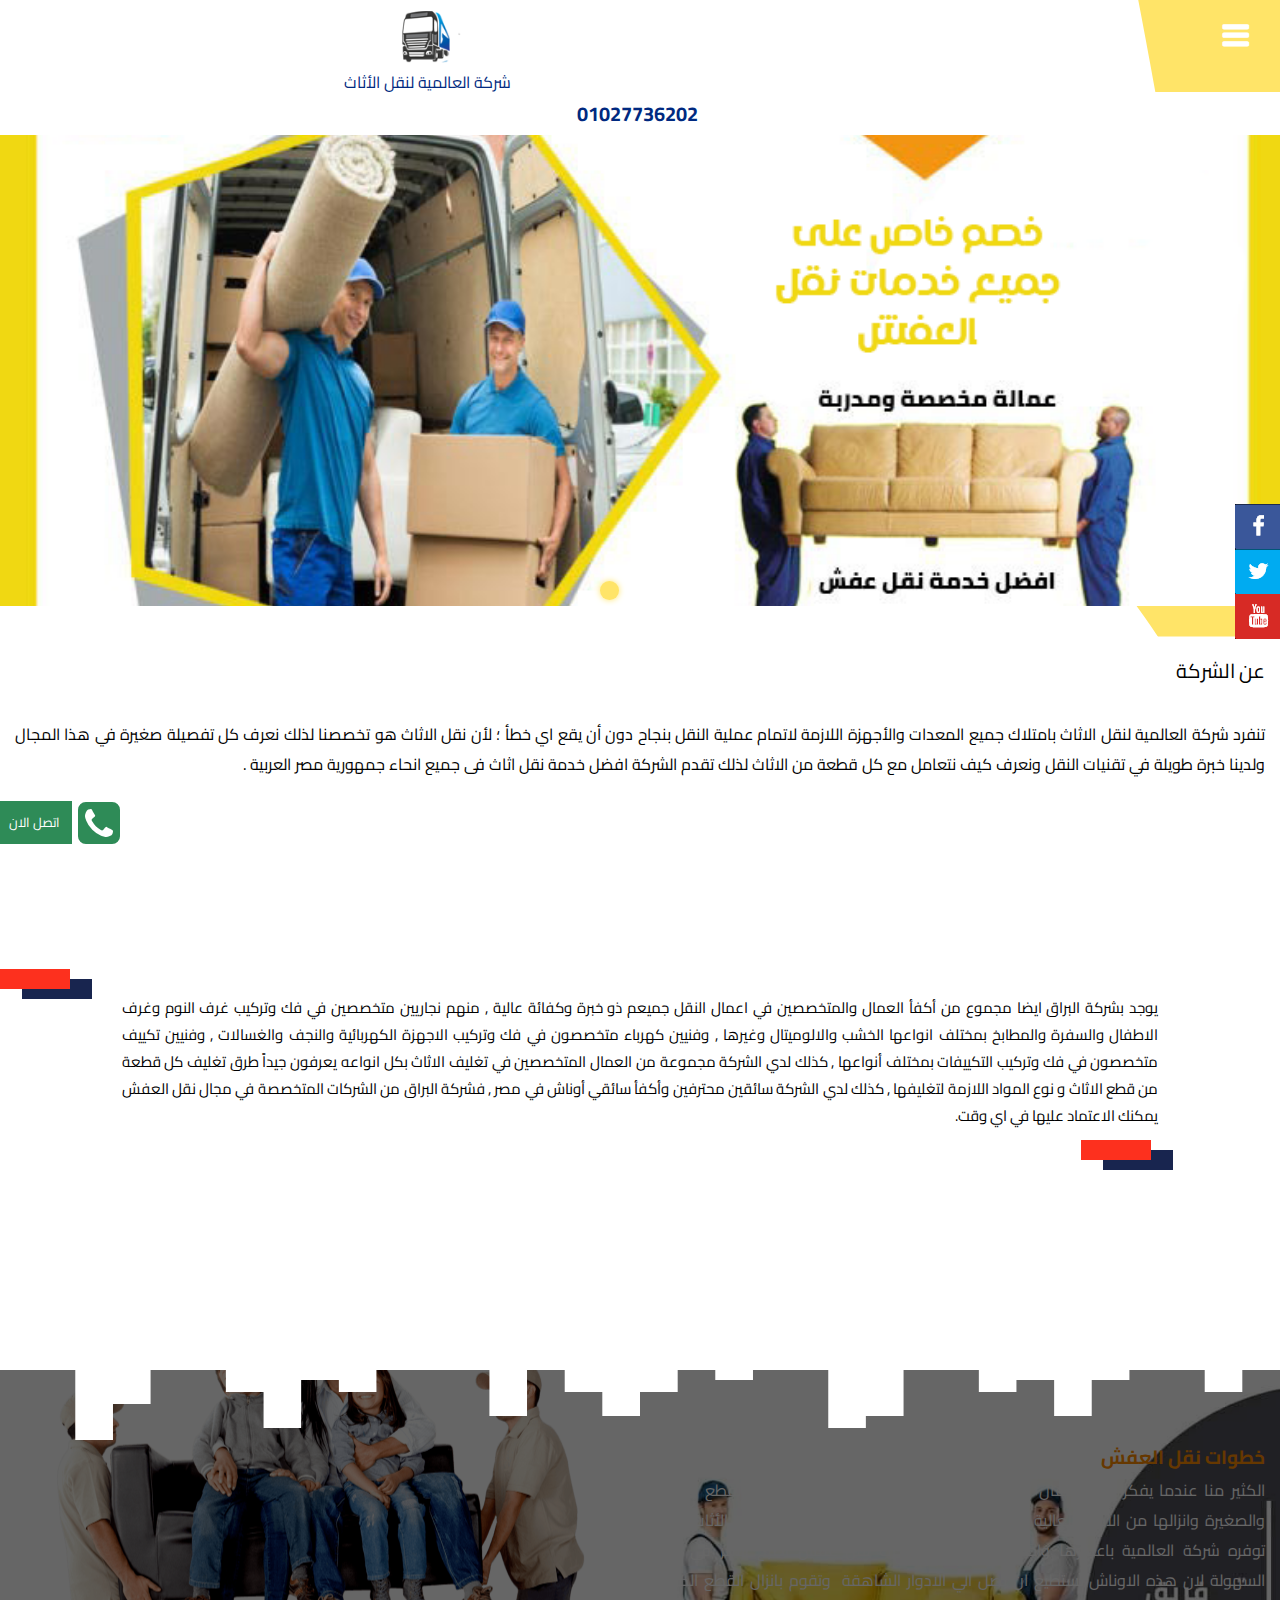
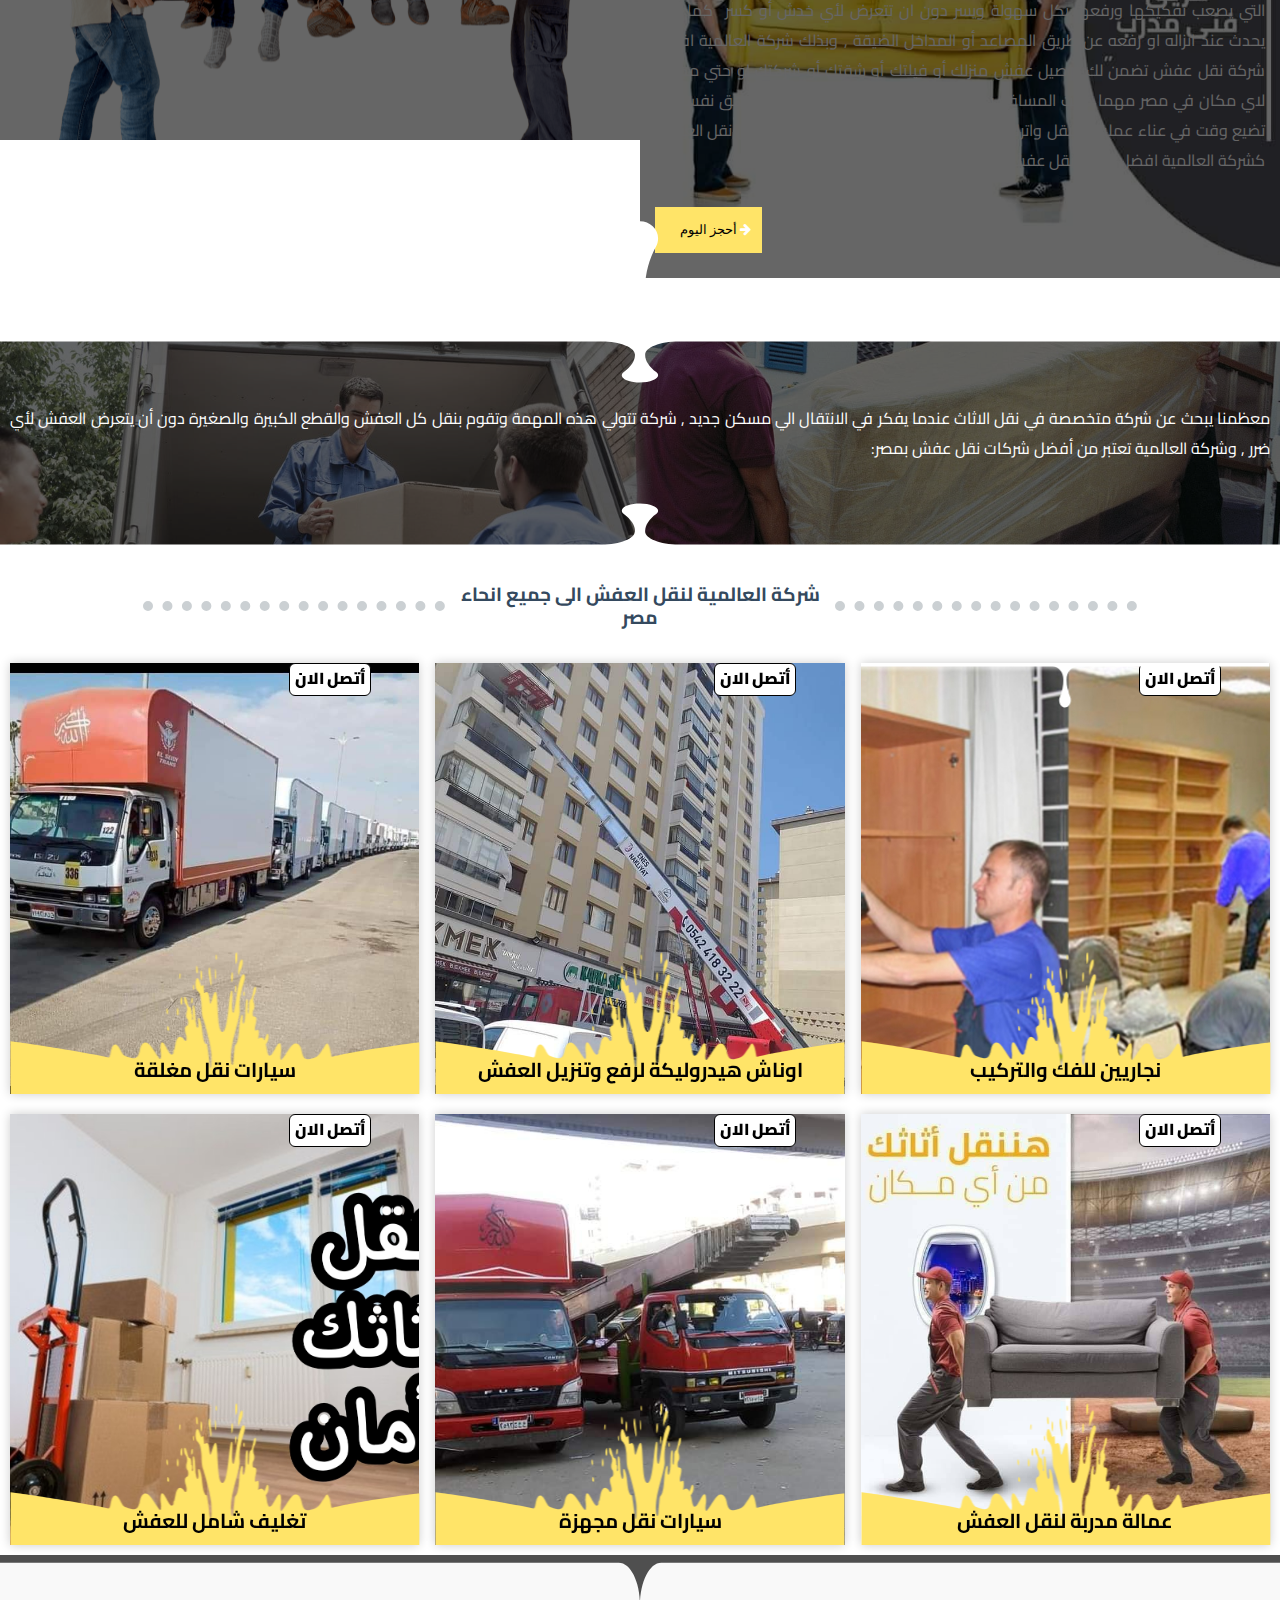
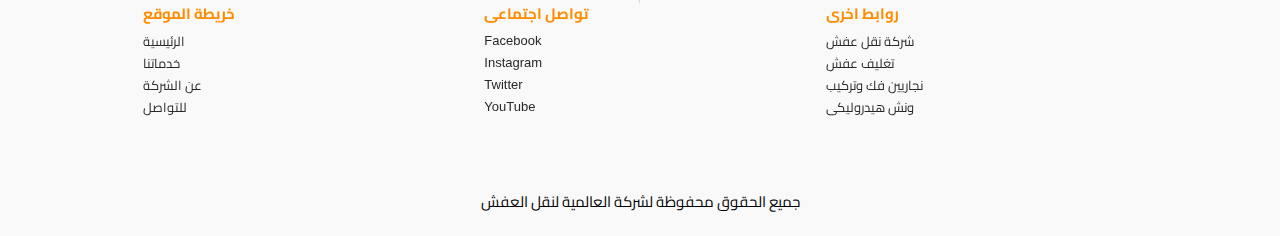
==== index.html @ 6b92d3d2 "initial commit" ====
<!doctype html>
<html dir="rtl">
<head>
<meta charset="utf-8">
<title>شركة العالمية لنقل العفش  - 01027736202</title>
<meta name="generator" content="WYSIWYG Web Builder 17 - https://www.wysiwygwebbuilder.com">
<meta name="viewport" content="width=device-width, initial-scale=1.0">
<link href="Movers.png" rel="icon" sizes="387x500" type="image/png">
<link href="Movers.png" rel="icon" sizes="387x500" type="image/png">
<link href="css/font-awesome.min.css" rel="stylesheet">
<link href="https://fonts.googleapis.com/css?family=Cairo:400,900&display=swap" rel="stylesheet">
<link href="css/Untitled1.css?v=14" rel="stylesheet">
<link href="css/index.css?v=14" rel="stylesheet">
<script src="jquery-3.6.0.min.js"></script>
<script src="wb.panel.min.js"></script>
<script src="jquery-ui.min.js"></script>
<script src="wb.carousel.effects.min.js"></script>
<script src="wwb17.min.js"></script>
<script>
$(document).ready(function()
{
   $('#wb_Text2').addClass('visibility-hidden');
   $('#wb_Text3').addClass('visibility-hidden');
   $('#wb_Text4').addClass('visibility-hidden');
   $('#wb_Text5').addClass('visibility-hidden');
   $("a[href*='#LayoutGrid1']").click(function(event)
   {
      event.preventDefault();
      $('html, body').stop().animate({ scrollTop: $('#wb_LayoutGrid1').offset().top }, 600, 'linear');
   });
   $("a[href*='#LayoutGrid4']").click(function(event)
   {
      event.preventDefault();
      $('html, body').stop().animate({ scrollTop: $('#wb_LayoutGrid4').offset().top }, 600, 'linear');
   });
   $("#PanelMenu2").panel({animate: true, animationDuration: 200, animationEasing: 'linear', dismissible: true, display: 'push', position: 'top', toggle: true, overlay: true});
   var Carousel1Opts =
   {
      delay: 2300,
      duration: 500,
      easing: 'linear',
      mode: 'drop',
      direction: 'up',
      scalemode: 3,
      pagination: true,
      pause: null,
      start: 0
   };
   $("#wb_Carousel1").attr('dir', 'ltr');
   $("#Carousel1").carouseleffects(Carousel1Opts);
   $("#PanelMenu1").panel({animate: true, animationDuration: 200, animationEasing: 'linear', dismissible: true, display: 'push', position: 'left', toggle: true, overlay: true});
   $("#PanelMenu3").panel({animate: true, animationDuration: 200, animationEasing: 'linear', dismissible: true, display: 'push', position: 'left', toggle: true, overlay: true});
   function onScrollText2()
   {
      var $obj = $("#wb_Text2");
      if (!$obj.hasClass("in-viewport") && $obj.inViewPort(true))
      {
         $obj.addClass("in-viewport");
         AnimateCss('wb_Text2', 'animate-fade-in-down', 0, 1250);
      }
      else
      if ($obj.hasClass("in-viewport") && !$obj.inViewPort(true))
      {
         $obj.removeClass("in-viewport");
         AnimateCss('wb_Text2', 'animate-fade-out', 0, 0);
      }
   }
   if (!$('#wb_Text2').inViewPort(true))
   {
      $('#wb_Text2').addClass("in-viewport");
   }
   onScrollText2();
   $(window).scroll(function(event)
   {
      onScrollText2();
   });
   $("a[href*='#LayoutGrid6']").click(function(event)
   {
      event.preventDefault();
      $('html, body').stop().animate({ scrollTop: $('#wb_LayoutGrid6').offset().top }, 600, 'linear');
   });
   function onScrollText3()
   {
      var $obj = $("#wb_Text3");
      if (!$obj.hasClass("in-viewport") && $obj.inViewPort(true))
      {
         $obj.addClass("in-viewport");
         AnimateCss('wb_Text3', 'transform-scale-in', 0, 1250);
      }
      else
      if ($obj.hasClass("in-viewport") && !$obj.inViewPort(true))
      {
         $obj.removeClass("in-viewport");
         AnimateCss('wb_Text3', 'animate-fade-out', 0, 0);
      }
   }
   if (!$('#wb_Text3').inViewPort(true))
   {
      $('#wb_Text3').addClass("in-viewport");
   }
   onScrollText3();
   $(window).scroll(function(event)
   {
      onScrollText3();
   });
   function onScrollText4()
   {
      var $obj = $("#wb_Text4");
      if (!$obj.hasClass("in-viewport") && $obj.inViewPort(true))
      {
         $obj.addClass("in-viewport");
         AnimateCss('wb_Text4', 'transform-bounce-in', 0, 1250);
      }
      else
      if ($obj.hasClass("in-viewport") && !$obj.inViewPort(true))
      {
         $obj.removeClass("in-viewport");
         AnimateCss('wb_Text4', 'animate-fade-out', 0, 0);
      }
   }
   if (!$('#wb_Text4').inViewPort(true))
   {
      $('#wb_Text4').addClass("in-viewport");
   }
   onScrollText4();
   $(window).scroll(function(event)
   {
      onScrollText4();
   });
   $("a[href*='#CardContainer1']").click(function(event)
   {
      event.preventDefault();
      $('html, body').stop().animate({ scrollTop: $('#CardContainer1').offset().top }, 600, 'linear');
   });
   $("a[href*='#links']").click(function(event)
   {
      event.preventDefault();
      $('html, body').stop().animate({ scrollTop: $('#wb_links').offset().top-68 }, 600, 'easeOutCirc');
   });
   $("a[href*='#footer']").click(function(event)
   {
      event.preventDefault();
      $('html, body').stop().animate({ scrollTop: $('#wb_footer').offset().top }, 600, 'linear');
   });
   function onScrollText5()
   {
      var $obj = $("#wb_Text5");
      if (!$obj.hasClass("in-viewport") && $obj.inViewPort(true))
      {
         $obj.addClass("in-viewport");
         AnimateCss('wb_Text5', 'transform-bounce-in', 0, 1250);
      }
      else
      if ($obj.hasClass("in-viewport") && !$obj.inViewPort(true))
      {
         $obj.removeClass("in-viewport");
         AnimateCss('wb_Text5', 'animate-fade-out', 0, 0);
      }
   }
   if (!$('#wb_Text5').inViewPort(true))
   {
      $('#wb_Text5').addClass("in-viewport");
   }
   onScrollText5();
   $(window).scroll(function(event)
   {
      onScrollText5();
   });
});
</script>
<!-- Insert Google Analytics code here -->
</head>
<body>
<div id="wb_LayoutGrid1">
<div id="LayoutGrid1-divider-bottom">
<svg xmlns="http://www.w3.org/2000/svg" viewBox="0 0 100 100" preserveAspectRatio="none">
<path class="divider-fill" d="M0 140h1280C573.08 140 0 0 0 0z"/>
</svg></div>
<div id="LayoutGrid1">
<div class="row">
<div class="col-1">
<div id="wb_Image5">
<img src="images/logo1002.png" id="Image5" alt="" width="616" height="485">
</div>
<div id="wb_Image1">
<img src="images/logo.png" id="Image1" alt="" width="616" height="616">
</div>
<div id="wb_Text1">
<span id="wb_uid0">شركة العالمية لنقل الأثاث</span>
</div>
</div>
<div class="col-2">
<div id="wb_PanelMenu2">
<a href="#PanelMenu2_markup" id="PanelMenu2">&nbsp;</a>
<div id="PanelMenu2_markup">
<ul role="menu">
   <li role="menuitem"><a href="#LayoutGrid1" class="nav-link">&#1575;&#1604;&#1585;&#1574;&#1610;&#1587;&#1610;&#1577;</a></li>
   <li role="menuitem"><a href="#LayoutGrid6" class="nav-link">&#1593;&#1606; &#1575;&#1604;&#1588;&#1585;&#1603;&#1577;</a></li>
   <li role="menuitem"><a href="#CardContainer1" class="nav-link">&#1582;&#1583;&#1605;&#1575;&#1578;&#1606;&#1575;</a></li>
   <li role="menuitem"><a href="#footer" class="nav-link">&#1604;&#1604;&#1578;&#1608;&#1575;&#1589;&#1604;</a></li>
</ul>
</div>

</div>
</div>
</div>
</div>
</div>
<div id="wb_LayoutGrid4">
<div id="LayoutGrid4">
<div class="row">
<div class="col-1">
<div id="wb_Text6">
<span id="wb_uid1"><strong> &nbsp; 01027736202</strong></span>
</div>
</div>
</div>
</div>
</div>
<div id="wb_Carousel1">
<div id="Carousel1">
<div class="frame frame-1">
<div class="carousel-innerframe">
</div>
</div>
<div class="frame frame-2" style="display:none">
<div class="carousel-innerframe">
</div>
</div>
<div class="frame frame-3" style="display:none">
<div class="carousel-innerframe">
</div>
</div>
</div>
</div>
<div id="wb_LayoutGrid2">
<div id="LayoutGrid2-divider-bottom">
<svg xmlns="http://www.w3.org/2000/svg" viewBox="0 0 100 100" preserveAspectRatio="none">
<path class="divider-fill" d="M0 140h1280C573.08 140 0 0 0 0z"/>
</svg></div>
<div id="LayoutGrid2">
<div class="row">
<div class="col-1">
</div>
</div>
</div>
</div>
<div id="wb_LayoutGrid3">
<div id="LayoutGrid3">
<div class="row">
<div class="col-1">
<div id="wb_Text2">
<span id="wb_uid2">عن الشركة<br></span><span id="wb_uid3"><br></span><span id="wb_uid4">تنفرد شركة العالمية لنقل الاثاث بامتلاك جميع المعدات والأجهزة اللازمة لاتمام عملية النقل بنجاح دون أن يقع اي خطأ ؛ لأن نقل الاثاث هو تخصصنا لذلك نعرف كل تفصيلة صغيرة في هذا المجال ولدينا خبرة طويلة في تقنيات النقل ونعرف كيف نتعامل مع كل قطعة من الاثاث لذلك تقدم الشركة افضل خدمة نقل اثاث فى جميع انحاء جمهورية مصر العربية .<br></span>
</div>
</div>
</div>
</div>
</div>
<div id="wb_LayoutGrid6">
<div id="LayoutGrid6">
<div class="row">
<div class="col-1">
<div class="col-1-padding">
</div>
</div>
<div class="col-2">
<div class="col-2-padding">
<div id="wb_Text5">
<span id="wb_uid5">&#1610;&#1608;&#1580;&#1583; &#1576;&#1588;&#1585;&#1603;&#1577; &#1575;&#1604;&#1576;&#1585;&#1575;&#1602; &#1575;&#1610;&#1590;&#1575; &#1605;&#1580;&#1605;&#1608;&#1593; &#1605;&#1606; &#1571;&#1603;&#1601;&#1571; &#1575;&#1604;&#1593;&#1605;&#1575;&#1604; &#1608;&#1575;&#1604;&#1605;&#1578;&#1582;&#1589;&#1589;&#1610;&#1606; &#1601;&#1610; &#1575;&#1593;&#1605;&#1575;&#1604; &#1575;&#1604;&#1606;&#1602;&#1604; &#1580;&#1605;&#1610;&#1593;&#1605; &#1584;&#1608; &#1582;&#1576;&#1585;&#1577; &#1608;&#1603;&#1601;&#1575;&#1574;&#1577; &#1593;&#1575;&#1604;&#1610;&#1577; , &#1605;&#1606;&#1607;&#1605; &#1606;&#1580;&#1575;&#1585;&#1610;&#1610;&#1606; &#1605;&#1578;&#1582;&#1589;&#1589;&#1610;&#1606; &#1601;&#1610; &#1601;&#1603; &#1608;&#1578;&#1585;&#1603;&#1610;&#1576; &#1594;&#1585;&#1601; &#1575;&#1604;&#1606;&#1608;&#1605; &#1608;&#1594;&#1585;&#1601; &#1575;&#1604;&#1575;&#1591;&#1601;&#1575;&#1604; &#1608;&#1575;&#1604;&#1587;&#1601;&#1585;&#1577; &#1608;&#1575;&#1604;&#1605;&#1591;&#1575;&#1576;&#1582; &#1576;&#1605;&#1582;&#1578;&#1604;&#1601; &#1575;&#1606;&#1608;&#1575;&#1593;&#1607;&#1575; &#1575;&#1604;&#1582;&#1588;&#1576; &#1608;&#1575;&#1604;&#1575;&#1604;&#1608;&#1605;&#1610;&#1578;&#1575;&#1604; &#1608;&#1594;&#1610;&#1585;&#1607;&#1575; , &#1608;&#1601;&#1606;&#1610;&#1610;&#1606; &#1603;&#1607;&#1585;&#1576;&#1575;&#1569; &#1605;&#1578;&#1582;&#1589;&#1589;&#1608;&#1606; &#1601;&#1610; &#1601;&#1603; &#1608;&#1578;&#1585;&#1603;&#1610;&#1576; &#1575;&#1604;&#1575;&#1580;&#1607;&#1586;&#1577; &#1575;&#1604;&#1603;&#1607;&#1585;&#1576;&#1575;&#1574;&#1610;&#1577; &#1608;&#1575;&#1604;&#1606;&#1580;&#1601; &#1608;&#1575;&#1604;&#1594;&#1587;&#1575;&#1604;&#1575;&#1578; , &#1608;&#1601;&#1606;&#1610;&#1610;&#1606; &#1578;&#1603;&#1610;&#1610;&#1601; &#1605;&#1578;&#1582;&#1589;&#1589;&#1608;&#1606; &#1601;&#1610; &#1601;&#1603; &#1608;&#1578;&#1585;&#1603;&#1610;&#1576; &#1575;&#1604;&#1578;&#1603;&#1610;&#1610;&#1601;&#1575;&#1578; &#1576;&#1605;&#1582;&#1578;&#1604;&#1601; &#1571;&#1606;&#1608;&#1575;&#1593;&#1607;&#1575; , &#1603;&#1584;&#1604;&#1603; &#1604;&#1583;&#1610; &#1575;&#1604;&#1588;&#1585;&#1603;&#1577; &#1605;&#1580;&#1605;&#1608;&#1593;&#1577; &#1605;&#1606; &#1575;&#1604;&#1593;&#1605;&#1575;&#1604; &#1575;&#1604;&#1605;&#1578;&#1582;&#1589;&#1589;&#1610;&#1606; &#1601;&#1610; &#1578;&#1594;&#1604;&#1610;&#1601; &#1575;&#1604;&#1575;&#1579;&#1575;&#1579; &#1576;&#1603;&#1604; &#1575;&#1606;&#1608;&#1575;&#1593;&#1607; &#1610;&#1593;&#1585;&#1601;&#1608;&#1606; &#1580;&#1610;&#1583;&#1575;&#1611; &#1591;&#1585;&#1602; &#1578;&#1594;&#1604;&#1610;&#1601; &#1603;&#1604; &#1602;&#1591;&#1593;&#1577; &#1605;&#1606; &#1602;&#1591;&#1593; &#1575;&#1604;&#1575;&#1579;&#1575;&#1579; &#1608; &#1606;&#1608;&#1593; &#1575;&#1604;&#1605;&#1608;&#1575;&#1583; &#1575;&#1604;&#1604;&#1575;&#1586;&#1605;&#1577; &#1604;&#1578;&#1594;&#1604;&#1610;&#1601;&#1607;&#1575; , &#1603;&#1584;&#1604;&#1603; &#1604;&#1583;&#1610; &#1575;&#1604;&#1588;&#1585;&#1603;&#1577; &#1587;&#1575;&#1574;&#1602;&#1610;&#1606; &#1605;&#1581;&#1578;&#1585;&#1601;&#1610;&#1606; &#1608;&#1571;&#1603;&#1601;&#1571; &#1587;&#1575;&#1574;&#1602;&#1610; &#1571;&#1608;&#1606;&#1575;&#1588; &#1601;&#1610; &#1605;&#1589;&#1585; , &#1601;&#1588;&#1585;&#1603;&#1577; &#1575;&#1604;&#1576;&#1585;&#1575;&#1602; &#1605;&#1606; &#1575;&#1604;&#1588;&#1585;&#1603;&#1575;&#1578; &#1575;&#1604;&#1605;&#1578;&#1582;&#1589;&#1589;&#1577; &#1601;&#1610; &#1605;&#1580;&#1575;&#1604; &#1606;&#1602;&#1604; &#1575;&#1604;&#1593;&#1601;&#1588; &#1610;&#1605;&#1603;&#1606;&#1603; &#1575;&#1604;&#1575;&#1593;&#1578;&#1605;&#1575;&#1583; &#1593;&#1604;&#1610;&#1607;&#1575; &#1601;&#1610; &#1575;&#1610; &#1608;&#1602;&#1578;.<br></span><span id="wb_uid6"><br></span>
</div>
</div>
</div>
<div class="col-3">
</div>
</div>
</div>
</div>
<div id="wb_LayoutGrid5">
<div id="LayoutGrid5">
<div class="row">
<div class="col-1">
<div class="col-1-overlay"></div>
<div class="col-1-padding">
</div>
</div>
<div class="col-2">
<div class="col-2-overlay"></div>
<div id="wb_Text3">
<span id="wb_uid7"><br><br></span><span id="wb_uid8"><strong>&#1582;&#1591;&#1608;&#1575;&#1578; &#1606;&#1602;&#1604; &#1575;&#1604;&#1593;&#1601;&#1588;<br></strong></span><span id="wb_uid9">الكثير منا عندما يفكر في الانتقال الي مسكن جديد يفكر في كيفية نقل كل القطع الكبيرة والصغيرة وانزالها من الادوار العالية دون ان تتعرض لاي ضرر , لكن مع ونش رفع الأثاث الذي توفره شركة العالمية باعتبارها واحدة من افضل شركات نقل عفش اصبح الامر في غاية السهولة لان هذه الاوناش تستطيع ان تصل الي الادوار الشاهقة&nbsp; وتقوم بانزال القطع الكبيرة التي يصعب تفكيكها ورفعها بكل سهولة ويسر دون ان تتعرض لأي خدش أو كسر&nbsp; كما كان يحدث عند انزاله او رفعه عن طريق المصاعد أو المداخل الضيقة , وبذلك شركة العالمية افضل شركة نقل عفش تضمن لك توصيل عفش منزلك أو فيلتك أو شقتك أو شركتك او حتي مكتبك لاي مكان في مصر مهما كانت المسافة بعيدة دون تلف أو خدش صغير , فلا ترهق نفسك او تضيع وقت في عناء عمليات النقل واترك ذلك لشركة متخصصة وذو خبرة في مجال نقل العفش كشركة العالمية افضل شركة نقل عفش .<br></span><span id="wb_uid10"><br></span><span id="wb_uid11"><br></span>
</div>
<div id="wb_ThemeableButton3">
<a class="ui-button ui-widget ui-corner-all" id="ThemeableButton3" href="tel:01027736202"><span class="ui-button-icon-space"> </span><span class="ui-button-icon ui-icon ui-secondary"></span>أحجز اليوم</a>
</div>
</div>
</div>
</div>
<div id="LayoutGrid5-divider-top">
<svg xmlns="http://www.w3.org/2000/svg" preserveAspectRatio="none" viewBox="0 0 1440 320">
<path class="divider-fill"  d="M0,0L0,256L42.4,256L42.4,256L84.7,256L84.7,0L127.1,0L127.1,96L169.4,96L169.4,224L211.8,224L211.8,224L254.1,224L254.1,128L296.5,128L296.5,32L338.8,32L338.8,160L381.2,160L381.2,128L423.5,128L423.5,192L465.9,192L465.9,256L508.2,256L508.2,288L550.6,288L550.6,64L592.9,64L592.9,192L635.3,192L635.3,128L677.6,128L677.6,64L720,64L720,128L762.4,128L762.4,224L804.7,224L804.7,160L847.1,160L847.1,192L889.4,192L889.4,256L931.8,256L931.8,32L974.1,32L974.1,64L1016.5,64L1016.5,288L1058.8,288L1058.8,256L1101.2,256L1101.2,128L1143.5,128L1143.5,160L1185.9,160L1185.9,64L1228.2,64L1228.2,160L1270.6,160L1270.6,288L1312.9,288L1312.9,224L1355.3,224L1355.3,128L1397.6,128L1397.6,192L1440,192L1440,320L1397.6,320L1397.6,320L1355.3,320L1355.3,320L1312.9,320L1312.9,320L1270.6,320L1270.6,320L1228.2,320L1228.2,320L1185.9,320L1185.9,320L1143.5,320L1143.5,320L1101.2,320L1101.2,320L1058.8,320L1058.8,320L1016.5,320L1016.5,320L974.1,320L974.1,320L931.8,320L931.8,320L889.4,320L889.4,320L847.1,320L847.1,320L804.7,320L804.7,320L762.4,320L762.4,320L720,320L720,320L677.6,320L677.6,320L635.3,320L635.3,320L592.9,320L592.9,320L550.6,320L550.6,320L508.2,320L508.2,320L465.9,320L465.9,320L423.5,320L423.5,320L381.2,320L381.2,320L338.8,320L338.8,320L296.5,320L296.5,320L254.1,320L254.1,320L211.8,320L211.8,320L169.4,320L169.4,320L127.1,320L127.1,320L84.7,320L84.7,320L42.4,320L42.4,320L0,320L0,320Z"></path>
</svg></div>
<div id="LayoutGrid5-divider-bottom">
<svg xmlns="http://www.w3.org/2000/svg" viewBox="0 0 4080 400" preserveAspectRatio="none">
<path class="divider-fill" d="M2091.6,272.9c-21.8-43-35.2-89.7-35.2-137.9v-1c0-58.8,47.6-106.4,106.4-106.4H4080V0H0v27.6h1917.7
	c58.8,0,106.4,47.6,106.4,106.4v0c0,48.4-12.9,95.8-35.6,138.5c-5.5,10.3-8,22.5-5.8,35.3c4.6,27.6,29,48.6,57,48.4
	c31.7-0.1,58-25.9,58-57.6C2097.7,289.4,2095.5,280.6,2091.6,272.9z"/>
</svg>
</div>
</div>
<div id="FlexContainer1">
<div id="FlexContainer1-overlay"></div>
<div id="wb_Text4">
<span id="wb_uid12"><br></span><span id="wb_uid13">معظمنا يبحث عن شركة متخصصة في نقل الاثاث عندما يفكر في الانتقال الي مسكن جديد , شركة تتولي هذه المهمة وتقوم بنقل كل العفش والقطع الكبيرة والصغيرة دون أن يتعرض العفش لأي ضرر , وشركة العالمية تعتبر من أفضل شركات نقل عفش بمصر:<br></span>
</div>
<div id="FlexContainer1-divider-top">
<svg xmlns="http://www.w3.org/2000/svg" viewBox="0 0 4080 400" preserveAspectRatio="none">
<path class="divider-fill" d="M2091.6,272.9c-21.8-43-35.2-89.7-35.2-137.9v-1c0-58.8,47.6-106.4,106.4-106.4H4080V0H0v27.6h1917.7
	c58.8,0,106.4,47.6,106.4,106.4v0c0,48.4-12.9,95.8-35.6,138.5c-5.5,10.3-8,22.5-5.8,35.3c4.6,27.6,29,48.6,57,48.4
	c31.7-0.1,58-25.9,58-57.6C2097.7,289.4,2095.5,280.6,2091.6,272.9z"/>
</svg>
</div>
<div id="FlexContainer1-divider-bottom">
<svg xmlns="http://www.w3.org/2000/svg" viewBox="0 0 4080 400" preserveAspectRatio="none">
<path class="divider-fill" d="M2091.6,272.9c-21.8-43-35.2-89.7-35.2-137.9v-1c0-58.8,47.6-106.4,106.4-106.4H4080V0H0v27.6h1917.7
	c58.8,0,106.4,47.6,106.4,106.4v0c0,48.4-12.9,95.8-35.6,138.5c-5.5,10.3-8,22.5-5.8,35.3c4.6,27.6,29,48.6,57,48.4
	c31.7-0.1,58-25.9,58-57.6C2097.7,289.4,2095.5,280.6,2091.6,272.9z"/>
</svg>
</div>
</div>
<div id="wb_Divider5">
<div id="Divider5">
<hr id="DividerLine8">
<div id="wb_Heading3">
<h3 id="Heading3">شركة العالمية لنقل العفش الى جميع انحاء مصر</h3>
</div>
<hr id="DividerLine9">
</div>
</div>
<div id="CardContainer2">
<div id="wb_Card2" class="card" onclick="window.location.href='tel:01027736202';return false;">
<div id="Card2-divider-bottom">
<svg xmlns="http://www.w3.org/2000/svg" viewBox="0 0 4080 400" preserveAspectRatio="none">
<g>
	<path class="divider-fill" d="M2369.3,238c-20.3-2.3-9.4,32.8,3.9,15.6C2378.6,247.3,2376.3,238.8,2369.3,238z"/>
	<path class="divider-fill" d="M2377.8,320.7c6.2,5.5,14-8.6,13.3-10.9C2385.6,301.2,2371.6,315.2,2377.8,320.7z"/>
	<path class="divider-fill" d="M2263.9,241.1c-17.2,4.7-8.6,25,4.7,10.1C2272.5,245,2270.9,238.8,2263.9,241.1z"/>
	<path class="divider-fill" d="M2402.8,209.9c-7,0.8-9.4,9.4-3.9,15.6C2412.2,242.7,2423.1,207.5,2402.8,209.9z"/>
	<path class="divider-fill" d="M2508.1,213c-6.2-1.6-8.6,4.7-4.7,10.1C2516.7,237.2,2525.3,217.7,2508.1,213z"/>
	<path class="divider-fill" d="M2508.1,180.2c14-14.8-30.4-15.6-12.5-2.3C2498.8,180.2,2505,183.4,2508.1,180.2z"/>
	<path class="divider-fill" d="M863.3,99.6c7.5-1.4,8.7,1,9.5,1.8c7.8,10.1,13.5,24.6,34.5,31.8c19.2,6,35.7-10.1,50.5-13.2c23.4-7.8,32.8-16.2,59.4-20.1
		c25-3.9,54.6-5.5,80.4-7c21.8-0.8,42.1-0.8,57.7,9.4c14.8,8.6,13.3,19.5,31.2,25.7c70.8,23.6,121.5-20.3,181.8-37
		c4.1-1.1,8.6,0.6,10.6,4.3c3.9,7.2-4.6,15.1-5.2,22.5c2.3,39,57,2.3,82.7-7.8c13.3-5.5,23.4-7.8,31.2-7.8c4.2,0,6.7,0,10.9,1.6
		c13.3,4.7,18.7,17.9,28.1,28.9c-7.8,3.1-16.4,5.5-22.6,10.9c-7.8,7-6.2,17.2,5.5,17.2c8.6,0,20.3-10.9,25.7-15.6
		c0.8-0.8,1.6-1.6,2.3-3.1c15.6,9.4,39.8,10.9,64,4.7c-3.9,8.6-7.8,17.2-3.1,21.8c8.6,8.6,25-4.7,34.3,1.6
		c13.3,8.6-36.7,34.3,4.7,36.7c8.6,0,21.8-2.3,20.3,9.4c-0.8,8.6-15.6,7.8-17.2,17.9c-0.8,10.9,17.2,8.6,8.6,23.4
		c-5.5,7.8-21.1,10.9-23.4,20.3c-2.3,13.3,10.9,7.8,17.2,3.9c9.4-6.2,14.8-21.1,25.7-26.5c8.6-5.5,17.9-1.6,23.4-14
		c2.3-6.2-0.8-23.4,7.8-26.5c18.7-6.2-6.2,47.6,19.5,36.7c14-7,7.8-36.7,13.3-47.6c3.9-7,10.9-20.3,21.1-15.6c1.6,1,2.4,2.1,3.1,3.1
		c0.3,1.2,0.7,3,0.9,4.2c-0.6,5.6-4.2,12.1,1.5,15.4c5.5,3.9,14-3.1,19.5-9.4c0.8-0.8,1.6-0.8,1.6-1.6c0.8-1.6,1.6-2.3,2.3-3.1
		c10.9-13.3,8.6-38.2,24.2-53.1c3.5-3.5,12.7-11,20.4-12.2c4.9-0.8,9.1-3.9,10.9-8.6c4.7-12.3,8.7-25,12.2-38.1
		c0.6-2.4,2.1-4.5,4.2-5.9c0,0,0.1,0,0.1-0.1c4.7-3.1,11-1.8,14.1,2.8c3.3,4.9,5.4,10.4,5.9,15.9c3.1,43.7-88.9,99.1-87.4,126.4
		c0,0,1.6,6.2,1.6,10.9c2.3,36.7-51.5,64-53.8,75.7c-0.8,3.9,4.7,9.4,16.4,8.6c55.4-3.9,78.8-101.4,98.3-103
		c5.5-0.8,13.3,6.2,14,17.2c0.8,10.9-5.5,21.8-4.7,33.6c0.8,8.6,5.5,8.6,10.1,8.6c25-1.6,31.2-106.1,86.6-110
		c67.9-4.7,39,109.2,74.1,106.9c17.9-1.6,42.1-31.2,47.6-32c14.8-0.8,4.7,33.6,42.9,31.2c6.2-0.8,14-2.3,14-2.3
		c14-0.8,6.2,22.6,19.5,21.8c3.9,0,7-3.1,10.9-3.9c10.1-0.8,28.1,23.4,45.3,21.8c7-0.8,17.9-6.2,17.2-17.2
		c-1.6-24.2-41.4-7-56.2-42.9c-5.5-14-2.3-34.3-16.4-45.3c-17.2-13.3-84.3-74.1-86.6-102.2c-0.7-11.2,0.5-21.7,3.5-30
		c0.6-1.7,2.3-2.8,4.1-2.8l0,0c0.6,0,1.2,0.1,1.7,0.4c0,0,0,0,0,0c3,1.3,5.4,3.7,6.7,6.6c8.8,20.2,18.3,39.7,29.2,58.5
		c7-6.2,23.4,3.1,28.9,7c17.2,12.5,18.7,37.5,31.2,49.2c3.9,4.7,19.5,17.2,25.7,10.9c7-6.2-7-17.2,2.3-23.4
		c10.1-6.2,18.7,6.2,23.4,12.5c7,10.9,4.7,40.6,19.5,45.3c27.3,7.8-4.7-42.1,14-39c2.3,0.8,3.9,2.3,5.5,4.7c-4.7,1.6-7,5.5-2.3,10.9
		c1.6,1.6,3.9,1.6,5.5,0.8c0.8,3.9,1.6,7,2.3,9.4c7,11.7,15.6,7,25,10.9c10.9,3.9,18.7,17.9,28.9,22.6c7,3.9,20.3,7,16.4-6.2
		c-3.1-9.4-19.5-10.1-25.7-17.2c-10.1-13.3,7.8-13.3,5.5-24.2c-2.3-9.4-17.2-6.2-19.5-14.8c-3.1-11.7,10.1-10.9,18.7-12.5
		c39.8-7.8-12.5-25.7-0.8-36.7c3-2.5,6.7-3.1,10.5-3c3.5,0.1,7,1.1,10.2,2.6c2,0.9,4.3,1.8,6.5,2.7c28.9,9.4,59.3,7,74.9-5.5
		c7.8-6.2,12.5-15.6,17.9-22.6h0.8c6.4-0.7,9.6-4.7,8.9-8.4c-0.1-0.6,0.1-1.2,0.7-1.5c0,0,0,0,0,0c3.2-1.8,6.7-3,10.4-3.4
		c0.6-0.1,1.3-0.1,1.9-0.2c3.2-0.4,6.5-0.5,9.7,0c6.7,0.9,14.8,3.3,24.6,7.3c23.5,9.3,71,40.6,80.9,16.4c2-4.9,1.6-10.5-0.6-15.3
		c-2.6-5.3-5.7-10.8-2.9-15.8c2.1-3.8,6.7-5.4,10.8-4.3c60.3,16.7,111.8,60.6,181.7,37c18.7-7,16.4-17.9,31.2-25.7
		c15.6-10.1,35.9-10.1,57.7-9.4c25.7,1.6,55.4,3.1,80.4,7c26.5,3.9,36.7,15.6,60.1,23.4c20.5,6.9,36.4,6.9,48.2,4.7
		c22.3-3.7,28.3-16.4,36.1-26.6c0,0,0.1-0.1,0.1-0.1c4.2-4.3,10-6.7,16-6.4c343.3,20.2,985.4,43.9,985.4,43.9V0L0,0l0,138.1
		C3.9,138.1,588.6,118.4,863.3,99.6z"/>
	<path class="divider-fill" d="M1748.2,273.1c2.3,0,3.1-2.3,3.1-4.7c0-3.9-5.5-7-9.4-6.2c-3.1,0-4.7,2.3-4.7,5.5C1736.5,271.5,1743.5,273.1,1748.2,273.1z
		"/>
	<path class="divider-fill" d="M1792.7,319.1c-5.5,4.7-7.8,8.6-14,10.9c-18.7,7.8-22.6,19.5-21.8,23.4c0,4.7,3.9,5.5,10.9,4.7
		c17.9-1.6,31.2-17.2,33.6-30.4C1802.8,319.1,1798.9,313.7,1792.7,319.1z"/>
	<path class="divider-fill" d="M1821.5,347.2c-3.1,0-11.7,8.6-10.9,19.5c0.8,5.5,3.1,10.9,8.6,10.9c4.7,0,12.5-5.5,11.7-13.3
		C1830.1,355.8,1826.2,346.4,1821.5,347.2z"/>
	<path class="divider-fill" d="M1866.8,298.1c-6.2,0.8-12.5,10.9-12.5,17.2c0.8,6.2,4.7,9.4,7.8,9.4c3.9,0,10.1-4.7,9.4-15.6
		C1872.2,306.6,1870.7,298.1,1866.8,298.1z"/>
	<path class="divider-fill" d="M2068.9,288.7c-1.6,1.6-2.3,3.9-1.6,6.2c0,2.3,14,43.7,19.5,42.9c7-0.8,10.1-7,9.4-14S2072,284.8,2068.9,288.7z"/>
	<path class="divider-fill" d="M2168.7,302.7c-2.3,0-8.6,7.8-7.8,15.6c0.8,7.8,6.2,12.5,10.9,11.7c3.9,0,6.2-10.1,5.5-15.6
		C2176.5,306.6,2171.9,302.7,2168.7,302.7z"/>
	<path class="divider-fill" d="M2211.6,322.2c-3.9,0-7,0.8-7,5.5c0.8,7,6.2,14.8,12.5,14c4.7,0,5.5-2.3,5.5-6.2C2222.6,328.5,2218.7,321.5,2211.6,322.2z"
		/>
	<path class="divider-fill" d="M2243.6,278.5c-2.3,0.8-1.6,3.1-1.6,5.5c0,4.7,4.7,7.8,8.6,7.8C2260,290.2,2251.4,276.2,2243.6,278.5z"/>
	<path class="divider-fill" d="M2027.5,306.6c-5.5-1.6-5.5,8.6-4.7,12.5c0.8,10.1,13.3,21.8,12.5,9.4C2034.5,323,2033.8,307.4,2027.5,306.6z"/>
	<path class="divider-fill" d="M2019.7,358.1c0,0-6.2,0-5.5,5.5c0,3.1,5.5,8.6,9.4,8.6c2.3,0,3.9-2.3,3.9-5.5C2027.5,362.8,2024.4,358.9,2019.7,358.1z"/>
	<path class="divider-fill" d="M1831.7,268.4c-5.5-0.8-12.5,8.6-11.7,17.9c0,3.9,1.6,3.9,3.9,3.9c6.2-0.8,10.9-6.2,10.9-11.7
		C1834.8,276.2,1833.2,268.4,1831.7,268.4z"/>
</g>
</svg>
</div>
   <div id="Card2-card-body">
      <div id="Card2-card-item0">أتصل الان</div>
      <div id="Card2-card-item1">نجاريين للفك والتركيب</div>
   </div><div id="Card2-divider-top">
<svg xmlns="http://www.w3.org/2000/svg" viewBox="0 0 4080 400" preserveAspectRatio="none">
<path class="divider-fill" d="M2091.6,272.9c-21.8-43-35.2-89.7-35.2-137.9v-1c0-58.8,47.6-106.4,106.4-106.4H4080V0H0v27.6h1917.7
	c58.8,0,106.4,47.6,106.4,106.4v0c0,48.4-12.9,95.8-35.6,138.5c-5.5,10.3-8,22.5-5.8,35.3c4.6,27.6,29,48.6,57,48.4
	c31.7-0.1,58-25.9,58-57.6C2097.7,289.4,2095.5,280.6,2091.6,272.9z"/>
</svg>
</div>

</div>
<div id="wb_Card1" class="card">
<div id="Card1-divider-bottom">
<svg xmlns="http://www.w3.org/2000/svg" viewBox="0 0 4080 400" preserveAspectRatio="none">
<g>
	<path class="divider-fill" d="M2369.3,238c-20.3-2.3-9.4,32.8,3.9,15.6C2378.6,247.3,2376.3,238.8,2369.3,238z"/>
	<path class="divider-fill" d="M2377.8,320.7c6.2,5.5,14-8.6,13.3-10.9C2385.6,301.2,2371.6,315.2,2377.8,320.7z"/>
	<path class="divider-fill" d="M2263.9,241.1c-17.2,4.7-8.6,25,4.7,10.1C2272.5,245,2270.9,238.8,2263.9,241.1z"/>
	<path class="divider-fill" d="M2402.8,209.9c-7,0.8-9.4,9.4-3.9,15.6C2412.2,242.7,2423.1,207.5,2402.8,209.9z"/>
	<path class="divider-fill" d="M2508.1,213c-6.2-1.6-8.6,4.7-4.7,10.1C2516.7,237.2,2525.3,217.7,2508.1,213z"/>
	<path class="divider-fill" d="M2508.1,180.2c14-14.8-30.4-15.6-12.5-2.3C2498.8,180.2,2505,183.4,2508.1,180.2z"/>
	<path class="divider-fill" d="M863.3,99.6c7.5-1.4,8.7,1,9.5,1.8c7.8,10.1,13.5,24.6,34.5,31.8c19.2,6,35.7-10.1,50.5-13.2c23.4-7.8,32.8-16.2,59.4-20.1
		c25-3.9,54.6-5.5,80.4-7c21.8-0.8,42.1-0.8,57.7,9.4c14.8,8.6,13.3,19.5,31.2,25.7c70.8,23.6,121.5-20.3,181.8-37
		c4.1-1.1,8.6,0.6,10.6,4.3c3.9,7.2-4.6,15.1-5.2,22.5c2.3,39,57,2.3,82.7-7.8c13.3-5.5,23.4-7.8,31.2-7.8c4.2,0,6.7,0,10.9,1.6
		c13.3,4.7,18.7,17.9,28.1,28.9c-7.8,3.1-16.4,5.5-22.6,10.9c-7.8,7-6.2,17.2,5.5,17.2c8.6,0,20.3-10.9,25.7-15.6
		c0.8-0.8,1.6-1.6,2.3-3.1c15.6,9.4,39.8,10.9,64,4.7c-3.9,8.6-7.8,17.2-3.1,21.8c8.6,8.6,25-4.7,34.3,1.6
		c13.3,8.6-36.7,34.3,4.7,36.7c8.6,0,21.8-2.3,20.3,9.4c-0.8,8.6-15.6,7.8-17.2,17.9c-0.8,10.9,17.2,8.6,8.6,23.4
		c-5.5,7.8-21.1,10.9-23.4,20.3c-2.3,13.3,10.9,7.8,17.2,3.9c9.4-6.2,14.8-21.1,25.7-26.5c8.6-5.5,17.9-1.6,23.4-14
		c2.3-6.2-0.8-23.4,7.8-26.5c18.7-6.2-6.2,47.6,19.5,36.7c14-7,7.8-36.7,13.3-47.6c3.9-7,10.9-20.3,21.1-15.6c1.6,1,2.4,2.1,3.1,3.1
		c0.3,1.2,0.7,3,0.9,4.2c-0.6,5.6-4.2,12.1,1.5,15.4c5.5,3.9,14-3.1,19.5-9.4c0.8-0.8,1.6-0.8,1.6-1.6c0.8-1.6,1.6-2.3,2.3-3.1
		c10.9-13.3,8.6-38.2,24.2-53.1c3.5-3.5,12.7-11,20.4-12.2c4.9-0.8,9.1-3.9,10.9-8.6c4.7-12.3,8.7-25,12.2-38.1
		c0.6-2.4,2.1-4.5,4.2-5.9c0,0,0.1,0,0.1-0.1c4.7-3.1,11-1.8,14.1,2.8c3.3,4.9,5.4,10.4,5.9,15.9c3.1,43.7-88.9,99.1-87.4,126.4
		c0,0,1.6,6.2,1.6,10.9c2.3,36.7-51.5,64-53.8,75.7c-0.8,3.9,4.7,9.4,16.4,8.6c55.4-3.9,78.8-101.4,98.3-103
		c5.5-0.8,13.3,6.2,14,17.2c0.8,10.9-5.5,21.8-4.7,33.6c0.8,8.6,5.5,8.6,10.1,8.6c25-1.6,31.2-106.1,86.6-110
		c67.9-4.7,39,109.2,74.1,106.9c17.9-1.6,42.1-31.2,47.6-32c14.8-0.8,4.7,33.6,42.9,31.2c6.2-0.8,14-2.3,14-2.3
		c14-0.8,6.2,22.6,19.5,21.8c3.9,0,7-3.1,10.9-3.9c10.1-0.8,28.1,23.4,45.3,21.8c7-0.8,17.9-6.2,17.2-17.2
		c-1.6-24.2-41.4-7-56.2-42.9c-5.5-14-2.3-34.3-16.4-45.3c-17.2-13.3-84.3-74.1-86.6-102.2c-0.7-11.2,0.5-21.7,3.5-30
		c0.6-1.7,2.3-2.8,4.1-2.8l0,0c0.6,0,1.2,0.1,1.7,0.4c0,0,0,0,0,0c3,1.3,5.4,3.7,6.7,6.6c8.8,20.2,18.3,39.7,29.2,58.5
		c7-6.2,23.4,3.1,28.9,7c17.2,12.5,18.7,37.5,31.2,49.2c3.9,4.7,19.5,17.2,25.7,10.9c7-6.2-7-17.2,2.3-23.4
		c10.1-6.2,18.7,6.2,23.4,12.5c7,10.9,4.7,40.6,19.5,45.3c27.3,7.8-4.7-42.1,14-39c2.3,0.8,3.9,2.3,5.5,4.7c-4.7,1.6-7,5.5-2.3,10.9
		c1.6,1.6,3.9,1.6,5.5,0.8c0.8,3.9,1.6,7,2.3,9.4c7,11.7,15.6,7,25,10.9c10.9,3.9,18.7,17.9,28.9,22.6c7,3.9,20.3,7,16.4-6.2
		c-3.1-9.4-19.5-10.1-25.7-17.2c-10.1-13.3,7.8-13.3,5.5-24.2c-2.3-9.4-17.2-6.2-19.5-14.8c-3.1-11.7,10.1-10.9,18.7-12.5
		c39.8-7.8-12.5-25.7-0.8-36.7c3-2.5,6.7-3.1,10.5-3c3.5,0.1,7,1.1,10.2,2.6c2,0.9,4.3,1.8,6.5,2.7c28.9,9.4,59.3,7,74.9-5.5
		c7.8-6.2,12.5-15.6,17.9-22.6h0.8c6.4-0.7,9.6-4.7,8.9-8.4c-0.1-0.6,0.1-1.2,0.7-1.5c0,0,0,0,0,0c3.2-1.8,6.7-3,10.4-3.4
		c0.6-0.1,1.3-0.1,1.9-0.2c3.2-0.4,6.5-0.5,9.7,0c6.7,0.9,14.8,3.3,24.6,7.3c23.5,9.3,71,40.6,80.9,16.4c2-4.9,1.6-10.5-0.6-15.3
		c-2.6-5.3-5.7-10.8-2.9-15.8c2.1-3.8,6.7-5.4,10.8-4.3c60.3,16.7,111.8,60.6,181.7,37c18.7-7,16.4-17.9,31.2-25.7
		c15.6-10.1,35.9-10.1,57.7-9.4c25.7,1.6,55.4,3.1,80.4,7c26.5,3.9,36.7,15.6,60.1,23.4c20.5,6.9,36.4,6.9,48.2,4.7
		c22.3-3.7,28.3-16.4,36.1-26.6c0,0,0.1-0.1,0.1-0.1c4.2-4.3,10-6.7,16-6.4c343.3,20.2,985.4,43.9,985.4,43.9V0L0,0l0,138.1
		C3.9,138.1,588.6,118.4,863.3,99.6z"/>
	<path class="divider-fill" d="M1748.2,273.1c2.3,0,3.1-2.3,3.1-4.7c0-3.9-5.5-7-9.4-6.2c-3.1,0-4.7,2.3-4.7,5.5C1736.5,271.5,1743.5,273.1,1748.2,273.1z
		"/>
	<path class="divider-fill" d="M1792.7,319.1c-5.5,4.7-7.8,8.6-14,10.9c-18.7,7.8-22.6,19.5-21.8,23.4c0,4.7,3.9,5.5,10.9,4.7
		c17.9-1.6,31.2-17.2,33.6-30.4C1802.8,319.1,1798.9,313.7,1792.7,319.1z"/>
	<path class="divider-fill" d="M1821.5,347.2c-3.1,0-11.7,8.6-10.9,19.5c0.8,5.5,3.1,10.9,8.6,10.9c4.7,0,12.5-5.5,11.7-13.3
		C1830.1,355.8,1826.2,346.4,1821.5,347.2z"/>
	<path class="divider-fill" d="M1866.8,298.1c-6.2,0.8-12.5,10.9-12.5,17.2c0.8,6.2,4.7,9.4,7.8,9.4c3.9,0,10.1-4.7,9.4-15.6
		C1872.2,306.6,1870.7,298.1,1866.8,298.1z"/>
	<path class="divider-fill" d="M2068.9,288.7c-1.6,1.6-2.3,3.9-1.6,6.2c0,2.3,14,43.7,19.5,42.9c7-0.8,10.1-7,9.4-14S2072,284.8,2068.9,288.7z"/>
	<path class="divider-fill" d="M2168.7,302.7c-2.3,0-8.6,7.8-7.8,15.6c0.8,7.8,6.2,12.5,10.9,11.7c3.9,0,6.2-10.1,5.5-15.6
		C2176.5,306.6,2171.9,302.7,2168.7,302.7z"/>
	<path class="divider-fill" d="M2211.6,322.2c-3.9,0-7,0.8-7,5.5c0.8,7,6.2,14.8,12.5,14c4.7,0,5.5-2.3,5.5-6.2C2222.6,328.5,2218.7,321.5,2211.6,322.2z"
		/>
	<path class="divider-fill" d="M2243.6,278.5c-2.3,0.8-1.6,3.1-1.6,5.5c0,4.7,4.7,7.8,8.6,7.8C2260,290.2,2251.4,276.2,2243.6,278.5z"/>
	<path class="divider-fill" d="M2027.5,306.6c-5.5-1.6-5.5,8.6-4.7,12.5c0.8,10.1,13.3,21.8,12.5,9.4C2034.5,323,2033.8,307.4,2027.5,306.6z"/>
	<path class="divider-fill" d="M2019.7,358.1c0,0-6.2,0-5.5,5.5c0,3.1,5.5,8.6,9.4,8.6c2.3,0,3.9-2.3,3.9-5.5C2027.5,362.8,2024.4,358.9,2019.7,358.1z"/>
	<path class="divider-fill" d="M1831.7,268.4c-5.5-0.8-12.5,8.6-11.7,17.9c0,3.9,1.6,3.9,3.9,3.9c6.2-0.8,10.9-6.2,10.9-11.7
		C1834.8,276.2,1833.2,268.4,1831.7,268.4z"/>
</g>
</svg>
</div>
   <div id="Card1-card-body">
      <div id="Card1-card-item0">أتصل الان</div>
      <div id="Card1-card-item1">اوناش هيدروليكة لرفع وتنزيل العفش</div>
   </div>
</div>
<div id="wb_Card3" class="card">
<div id="Card3-divider-bottom">
<svg xmlns="http://www.w3.org/2000/svg" viewBox="0 0 4080 400" preserveAspectRatio="none">
<g>
	<path class="divider-fill" d="M2369.3,238c-20.3-2.3-9.4,32.8,3.9,15.6C2378.6,247.3,2376.3,238.8,2369.3,238z"/>
	<path class="divider-fill" d="M2377.8,320.7c6.2,5.5,14-8.6,13.3-10.9C2385.6,301.2,2371.6,315.2,2377.8,320.7z"/>
	<path class="divider-fill" d="M2263.9,241.1c-17.2,4.7-8.6,25,4.7,10.1C2272.5,245,2270.9,238.8,2263.9,241.1z"/>
	<path class="divider-fill" d="M2402.8,209.9c-7,0.8-9.4,9.4-3.9,15.6C2412.2,242.7,2423.1,207.5,2402.8,209.9z"/>
	<path class="divider-fill" d="M2508.1,213c-6.2-1.6-8.6,4.7-4.7,10.1C2516.7,237.2,2525.3,217.7,2508.1,213z"/>
	<path class="divider-fill" d="M2508.1,180.2c14-14.8-30.4-15.6-12.5-2.3C2498.8,180.2,2505,183.4,2508.1,180.2z"/>
	<path class="divider-fill" d="M863.3,99.6c7.5-1.4,8.7,1,9.5,1.8c7.8,10.1,13.5,24.6,34.5,31.8c19.2,6,35.7-10.1,50.5-13.2c23.4-7.8,32.8-16.2,59.4-20.1
		c25-3.9,54.6-5.5,80.4-7c21.8-0.8,42.1-0.8,57.7,9.4c14.8,8.6,13.3,19.5,31.2,25.7c70.8,23.6,121.5-20.3,181.8-37
		c4.1-1.1,8.6,0.6,10.6,4.3c3.9,7.2-4.6,15.1-5.2,22.5c2.3,39,57,2.3,82.7-7.8c13.3-5.5,23.4-7.8,31.2-7.8c4.2,0,6.7,0,10.9,1.6
		c13.3,4.7,18.7,17.9,28.1,28.9c-7.8,3.1-16.4,5.5-22.6,10.9c-7.8,7-6.2,17.2,5.5,17.2c8.6,0,20.3-10.9,25.7-15.6
		c0.8-0.8,1.6-1.6,2.3-3.1c15.6,9.4,39.8,10.9,64,4.7c-3.9,8.6-7.8,17.2-3.1,21.8c8.6,8.6,25-4.7,34.3,1.6
		c13.3,8.6-36.7,34.3,4.7,36.7c8.6,0,21.8-2.3,20.3,9.4c-0.8,8.6-15.6,7.8-17.2,17.9c-0.8,10.9,17.2,8.6,8.6,23.4
		c-5.5,7.8-21.1,10.9-23.4,20.3c-2.3,13.3,10.9,7.8,17.2,3.9c9.4-6.2,14.8-21.1,25.7-26.5c8.6-5.5,17.9-1.6,23.4-14
		c2.3-6.2-0.8-23.4,7.8-26.5c18.7-6.2-6.2,47.6,19.5,36.7c14-7,7.8-36.7,13.3-47.6c3.9-7,10.9-20.3,21.1-15.6c1.6,1,2.4,2.1,3.1,3.1
		c0.3,1.2,0.7,3,0.9,4.2c-0.6,5.6-4.2,12.1,1.5,15.4c5.5,3.9,14-3.1,19.5-9.4c0.8-0.8,1.6-0.8,1.6-1.6c0.8-1.6,1.6-2.3,2.3-3.1
		c10.9-13.3,8.6-38.2,24.2-53.1c3.5-3.5,12.7-11,20.4-12.2c4.9-0.8,9.1-3.9,10.9-8.6c4.7-12.3,8.7-25,12.2-38.1
		c0.6-2.4,2.1-4.5,4.2-5.9c0,0,0.1,0,0.1-0.1c4.7-3.1,11-1.8,14.1,2.8c3.3,4.9,5.4,10.4,5.9,15.9c3.1,43.7-88.9,99.1-87.4,126.4
		c0,0,1.6,6.2,1.6,10.9c2.3,36.7-51.5,64-53.8,75.7c-0.8,3.9,4.7,9.4,16.4,8.6c55.4-3.9,78.8-101.4,98.3-103
		c5.5-0.8,13.3,6.2,14,17.2c0.8,10.9-5.5,21.8-4.7,33.6c0.8,8.6,5.5,8.6,10.1,8.6c25-1.6,31.2-106.1,86.6-110
		c67.9-4.7,39,109.2,74.1,106.9c17.9-1.6,42.1-31.2,47.6-32c14.8-0.8,4.7,33.6,42.9,31.2c6.2-0.8,14-2.3,14-2.3
		c14-0.8,6.2,22.6,19.5,21.8c3.9,0,7-3.1,10.9-3.9c10.1-0.8,28.1,23.4,45.3,21.8c7-0.8,17.9-6.2,17.2-17.2
		c-1.6-24.2-41.4-7-56.2-42.9c-5.5-14-2.3-34.3-16.4-45.3c-17.2-13.3-84.3-74.1-86.6-102.2c-0.7-11.2,0.5-21.7,3.5-30
		c0.6-1.7,2.3-2.8,4.1-2.8l0,0c0.6,0,1.2,0.1,1.7,0.4c0,0,0,0,0,0c3,1.3,5.4,3.7,6.7,6.6c8.8,20.2,18.3,39.7,29.2,58.5
		c7-6.2,23.4,3.1,28.9,7c17.2,12.5,18.7,37.5,31.2,49.2c3.9,4.7,19.5,17.2,25.7,10.9c7-6.2-7-17.2,2.3-23.4
		c10.1-6.2,18.7,6.2,23.4,12.5c7,10.9,4.7,40.6,19.5,45.3c27.3,7.8-4.7-42.1,14-39c2.3,0.8,3.9,2.3,5.5,4.7c-4.7,1.6-7,5.5-2.3,10.9
		c1.6,1.6,3.9,1.6,5.5,0.8c0.8,3.9,1.6,7,2.3,9.4c7,11.7,15.6,7,25,10.9c10.9,3.9,18.7,17.9,28.9,22.6c7,3.9,20.3,7,16.4-6.2
		c-3.1-9.4-19.5-10.1-25.7-17.2c-10.1-13.3,7.8-13.3,5.5-24.2c-2.3-9.4-17.2-6.2-19.5-14.8c-3.1-11.7,10.1-10.9,18.7-12.5
		c39.8-7.8-12.5-25.7-0.8-36.7c3-2.5,6.7-3.1,10.5-3c3.5,0.1,7,1.1,10.2,2.6c2,0.9,4.3,1.8,6.5,2.7c28.9,9.4,59.3,7,74.9-5.5
		c7.8-6.2,12.5-15.6,17.9-22.6h0.8c6.4-0.7,9.6-4.7,8.9-8.4c-0.1-0.6,0.1-1.2,0.7-1.5c0,0,0,0,0,0c3.2-1.8,6.7-3,10.4-3.4
		c0.6-0.1,1.3-0.1,1.9-0.2c3.2-0.4,6.5-0.5,9.7,0c6.7,0.9,14.8,3.3,24.6,7.3c23.5,9.3,71,40.6,80.9,16.4c2-4.9,1.6-10.5-0.6-15.3
		c-2.6-5.3-5.7-10.8-2.9-15.8c2.1-3.8,6.7-5.4,10.8-4.3c60.3,16.7,111.8,60.6,181.7,37c18.7-7,16.4-17.9,31.2-25.7
		c15.6-10.1,35.9-10.1,57.7-9.4c25.7,1.6,55.4,3.1,80.4,7c26.5,3.9,36.7,15.6,60.1,23.4c20.5,6.9,36.4,6.9,48.2,4.7
		c22.3-3.7,28.3-16.4,36.1-26.6c0,0,0.1-0.1,0.1-0.1c4.2-4.3,10-6.7,16-6.4c343.3,20.2,985.4,43.9,985.4,43.9V0L0,0l0,138.1
		C3.9,138.1,588.6,118.4,863.3,99.6z"/>
	<path class="divider-fill" d="M1748.2,273.1c2.3,0,3.1-2.3,3.1-4.7c0-3.9-5.5-7-9.4-6.2c-3.1,0-4.7,2.3-4.7,5.5C1736.5,271.5,1743.5,273.1,1748.2,273.1z
		"/>
	<path class="divider-fill" d="M1792.7,319.1c-5.5,4.7-7.8,8.6-14,10.9c-18.7,7.8-22.6,19.5-21.8,23.4c0,4.7,3.9,5.5,10.9,4.7
		c17.9-1.6,31.2-17.2,33.6-30.4C1802.8,319.1,1798.9,313.7,1792.7,319.1z"/>
	<path class="divider-fill" d="M1821.5,347.2c-3.1,0-11.7,8.6-10.9,19.5c0.8,5.5,3.1,10.9,8.6,10.9c4.7,0,12.5-5.5,11.7-13.3
		C1830.1,355.8,1826.2,346.4,1821.5,347.2z"/>
	<path class="divider-fill" d="M1866.8,298.1c-6.2,0.8-12.5,10.9-12.5,17.2c0.8,6.2,4.7,9.4,7.8,9.4c3.9,0,10.1-4.7,9.4-15.6
		C1872.2,306.6,1870.7,298.1,1866.8,298.1z"/>
	<path class="divider-fill" d="M2068.9,288.7c-1.6,1.6-2.3,3.9-1.6,6.2c0,2.3,14,43.7,19.5,42.9c7-0.8,10.1-7,9.4-14S2072,284.8,2068.9,288.7z"/>
	<path class="divider-fill" d="M2168.7,302.7c-2.3,0-8.6,7.8-7.8,15.6c0.8,7.8,6.2,12.5,10.9,11.7c3.9,0,6.2-10.1,5.5-15.6
		C2176.5,306.6,2171.9,302.7,2168.7,302.7z"/>
	<path class="divider-fill" d="M2211.6,322.2c-3.9,0-7,0.8-7,5.5c0.8,7,6.2,14.8,12.5,14c4.7,0,5.5-2.3,5.5-6.2C2222.6,328.5,2218.7,321.5,2211.6,322.2z"
		/>
	<path class="divider-fill" d="M2243.6,278.5c-2.3,0.8-1.6,3.1-1.6,5.5c0,4.7,4.7,7.8,8.6,7.8C2260,290.2,2251.4,276.2,2243.6,278.5z"/>
	<path class="divider-fill" d="M2027.5,306.6c-5.5-1.6-5.5,8.6-4.7,12.5c0.8,10.1,13.3,21.8,12.5,9.4C2034.5,323,2033.8,307.4,2027.5,306.6z"/>
	<path class="divider-fill" d="M2019.7,358.1c0,0-6.2,0-5.5,5.5c0,3.1,5.5,8.6,9.4,8.6c2.3,0,3.9-2.3,3.9-5.5C2027.5,362.8,2024.4,358.9,2019.7,358.1z"/>
	<path class="divider-fill" d="M1831.7,268.4c-5.5-0.8-12.5,8.6-11.7,17.9c0,3.9,1.6,3.9,3.9,3.9c6.2-0.8,10.9-6.2,10.9-11.7
		C1834.8,276.2,1833.2,268.4,1831.7,268.4z"/>
</g>
</svg>
</div>
   <div id="Card3-card-body">
      <div id="Card3-card-item0">أتصل الان</div>
      <div id="Card3-card-item1">سيارات نقل مغلقة</div>
   </div>
</div>
</div>
<div id="CardContainer1">
<div id="wb_Card4" class="card">
<div id="Card4-divider-bottom">
<svg xmlns="http://www.w3.org/2000/svg" viewBox="0 0 4080 400" preserveAspectRatio="none">
<g>
	<path class="divider-fill" d="M2369.3,238c-20.3-2.3-9.4,32.8,3.9,15.6C2378.6,247.3,2376.3,238.8,2369.3,238z"/>
	<path class="divider-fill" d="M2377.8,320.7c6.2,5.5,14-8.6,13.3-10.9C2385.6,301.2,2371.6,315.2,2377.8,320.7z"/>
	<path class="divider-fill" d="M2263.9,241.1c-17.2,4.7-8.6,25,4.7,10.1C2272.5,245,2270.9,238.8,2263.9,241.1z"/>
	<path class="divider-fill" d="M2402.8,209.9c-7,0.8-9.4,9.4-3.9,15.6C2412.2,242.7,2423.1,207.5,2402.8,209.9z"/>
	<path class="divider-fill" d="M2508.1,213c-6.2-1.6-8.6,4.7-4.7,10.1C2516.7,237.2,2525.3,217.7,2508.1,213z"/>
	<path class="divider-fill" d="M2508.1,180.2c14-14.8-30.4-15.6-12.5-2.3C2498.8,180.2,2505,183.4,2508.1,180.2z"/>
	<path class="divider-fill" d="M863.3,99.6c7.5-1.4,8.7,1,9.5,1.8c7.8,10.1,13.5,24.6,34.5,31.8c19.2,6,35.7-10.1,50.5-13.2c23.4-7.8,32.8-16.2,59.4-20.1
		c25-3.9,54.6-5.5,80.4-7c21.8-0.8,42.1-0.8,57.7,9.4c14.8,8.6,13.3,19.5,31.2,25.7c70.8,23.6,121.5-20.3,181.8-37
		c4.1-1.1,8.6,0.6,10.6,4.3c3.9,7.2-4.6,15.1-5.2,22.5c2.3,39,57,2.3,82.7-7.8c13.3-5.5,23.4-7.8,31.2-7.8c4.2,0,6.7,0,10.9,1.6
		c13.3,4.7,18.7,17.9,28.1,28.9c-7.8,3.1-16.4,5.5-22.6,10.9c-7.8,7-6.2,17.2,5.5,17.2c8.6,0,20.3-10.9,25.7-15.6
		c0.8-0.8,1.6-1.6,2.3-3.1c15.6,9.4,39.8,10.9,64,4.7c-3.9,8.6-7.8,17.2-3.1,21.8c8.6,8.6,25-4.7,34.3,1.6
		c13.3,8.6-36.7,34.3,4.7,36.7c8.6,0,21.8-2.3,20.3,9.4c-0.8,8.6-15.6,7.8-17.2,17.9c-0.8,10.9,17.2,8.6,8.6,23.4
		c-5.5,7.8-21.1,10.9-23.4,20.3c-2.3,13.3,10.9,7.8,17.2,3.9c9.4-6.2,14.8-21.1,25.7-26.5c8.6-5.5,17.9-1.6,23.4-14
		c2.3-6.2-0.8-23.4,7.8-26.5c18.7-6.2-6.2,47.6,19.5,36.7c14-7,7.8-36.7,13.3-47.6c3.9-7,10.9-20.3,21.1-15.6c1.6,1,2.4,2.1,3.1,3.1
		c0.3,1.2,0.7,3,0.9,4.2c-0.6,5.6-4.2,12.1,1.5,15.4c5.5,3.9,14-3.1,19.5-9.4c0.8-0.8,1.6-0.8,1.6-1.6c0.8-1.6,1.6-2.3,2.3-3.1
		c10.9-13.3,8.6-38.2,24.2-53.1c3.5-3.5,12.7-11,20.4-12.2c4.9-0.8,9.1-3.9,10.9-8.6c4.7-12.3,8.7-25,12.2-38.1
		c0.6-2.4,2.1-4.5,4.2-5.9c0,0,0.1,0,0.1-0.1c4.7-3.1,11-1.8,14.1,2.8c3.3,4.9,5.4,10.4,5.9,15.9c3.1,43.7-88.9,99.1-87.4,126.4
		c0,0,1.6,6.2,1.6,10.9c2.3,36.7-51.5,64-53.8,75.7c-0.8,3.9,4.7,9.4,16.4,8.6c55.4-3.9,78.8-101.4,98.3-103
		c5.5-0.8,13.3,6.2,14,17.2c0.8,10.9-5.5,21.8-4.7,33.6c0.8,8.6,5.5,8.6,10.1,8.6c25-1.6,31.2-106.1,86.6-110
		c67.9-4.7,39,109.2,74.1,106.9c17.9-1.6,42.1-31.2,47.6-32c14.8-0.8,4.7,33.6,42.9,31.2c6.2-0.8,14-2.3,14-2.3
		c14-0.8,6.2,22.6,19.5,21.8c3.9,0,7-3.1,10.9-3.9c10.1-0.8,28.1,23.4,45.3,21.8c7-0.8,17.9-6.2,17.2-17.2
		c-1.6-24.2-41.4-7-56.2-42.9c-5.5-14-2.3-34.3-16.4-45.3c-17.2-13.3-84.3-74.1-86.6-102.2c-0.7-11.2,0.5-21.7,3.5-30
		c0.6-1.7,2.3-2.8,4.1-2.8l0,0c0.6,0,1.2,0.1,1.7,0.4c0,0,0,0,0,0c3,1.3,5.4,3.7,6.7,6.6c8.8,20.2,18.3,39.7,29.2,58.5
		c7-6.2,23.4,3.1,28.9,7c17.2,12.5,18.7,37.5,31.2,49.2c3.9,4.7,19.5,17.2,25.7,10.9c7-6.2-7-17.2,2.3-23.4
		c10.1-6.2,18.7,6.2,23.4,12.5c7,10.9,4.7,40.6,19.5,45.3c27.3,7.8-4.7-42.1,14-39c2.3,0.8,3.9,2.3,5.5,4.7c-4.7,1.6-7,5.5-2.3,10.9
		c1.6,1.6,3.9,1.6,5.5,0.8c0.8,3.9,1.6,7,2.3,9.4c7,11.7,15.6,7,25,10.9c10.9,3.9,18.7,17.9,28.9,22.6c7,3.9,20.3,7,16.4-6.2
		c-3.1-9.4-19.5-10.1-25.7-17.2c-10.1-13.3,7.8-13.3,5.5-24.2c-2.3-9.4-17.2-6.2-19.5-14.8c-3.1-11.7,10.1-10.9,18.7-12.5
		c39.8-7.8-12.5-25.7-0.8-36.7c3-2.5,6.7-3.1,10.5-3c3.5,0.1,7,1.1,10.2,2.6c2,0.9,4.3,1.8,6.5,2.7c28.9,9.4,59.3,7,74.9-5.5
		c7.8-6.2,12.5-15.6,17.9-22.6h0.8c6.4-0.7,9.6-4.7,8.9-8.4c-0.1-0.6,0.1-1.2,0.7-1.5c0,0,0,0,0,0c3.2-1.8,6.7-3,10.4-3.4
		c0.6-0.1,1.3-0.1,1.9-0.2c3.2-0.4,6.5-0.5,9.7,0c6.7,0.9,14.8,3.3,24.6,7.3c23.5,9.3,71,40.6,80.9,16.4c2-4.9,1.6-10.5-0.6-15.3
		c-2.6-5.3-5.7-10.8-2.9-15.8c2.1-3.8,6.7-5.4,10.8-4.3c60.3,16.7,111.8,60.6,181.7,37c18.7-7,16.4-17.9,31.2-25.7
		c15.6-10.1,35.9-10.1,57.7-9.4c25.7,1.6,55.4,3.1,80.4,7c26.5,3.9,36.7,15.6,60.1,23.4c20.5,6.9,36.4,6.9,48.2,4.7
		c22.3-3.7,28.3-16.4,36.1-26.6c0,0,0.1-0.1,0.1-0.1c4.2-4.3,10-6.7,16-6.4c343.3,20.2,985.4,43.9,985.4,43.9V0L0,0l0,138.1
		C3.9,138.1,588.6,118.4,863.3,99.6z"/>
	<path class="divider-fill" d="M1748.2,273.1c2.3,0,3.1-2.3,3.1-4.7c0-3.9-5.5-7-9.4-6.2c-3.1,0-4.7,2.3-4.7,5.5C1736.5,271.5,1743.5,273.1,1748.2,273.1z
		"/>
	<path class="divider-fill" d="M1792.7,319.1c-5.5,4.7-7.8,8.6-14,10.9c-18.7,7.8-22.6,19.5-21.8,23.4c0,4.7,3.9,5.5,10.9,4.7
		c17.9-1.6,31.2-17.2,33.6-30.4C1802.8,319.1,1798.9,313.7,1792.7,319.1z"/>
	<path class="divider-fill" d="M1821.5,347.2c-3.1,0-11.7,8.6-10.9,19.5c0.8,5.5,3.1,10.9,8.6,10.9c4.7,0,12.5-5.5,11.7-13.3
		C1830.1,355.8,1826.2,346.4,1821.5,347.2z"/>
	<path class="divider-fill" d="M1866.8,298.1c-6.2,0.8-12.5,10.9-12.5,17.2c0.8,6.2,4.7,9.4,7.8,9.4c3.9,0,10.1-4.7,9.4-15.6
		C1872.2,306.6,1870.7,298.1,1866.8,298.1z"/>
	<path class="divider-fill" d="M2068.9,288.7c-1.6,1.6-2.3,3.9-1.6,6.2c0,2.3,14,43.7,19.5,42.9c7-0.8,10.1-7,9.4-14S2072,284.8,2068.9,288.7z"/>
	<path class="divider-fill" d="M2168.7,302.7c-2.3,0-8.6,7.8-7.8,15.6c0.8,7.8,6.2,12.5,10.9,11.7c3.9,0,6.2-10.1,5.5-15.6
		C2176.5,306.6,2171.9,302.7,2168.7,302.7z"/>
	<path class="divider-fill" d="M2211.6,322.2c-3.9,0-7,0.8-7,5.5c0.8,7,6.2,14.8,12.5,14c4.7,0,5.5-2.3,5.5-6.2C2222.6,328.5,2218.7,321.5,2211.6,322.2z"
		/>
	<path class="divider-fill" d="M2243.6,278.5c-2.3,0.8-1.6,3.1-1.6,5.5c0,4.7,4.7,7.8,8.6,7.8C2260,290.2,2251.4,276.2,2243.6,278.5z"/>
	<path class="divider-fill" d="M2027.5,306.6c-5.5-1.6-5.5,8.6-4.7,12.5c0.8,10.1,13.3,21.8,12.5,9.4C2034.5,323,2033.8,307.4,2027.5,306.6z"/>
	<path class="divider-fill" d="M2019.7,358.1c0,0-6.2,0-5.5,5.5c0,3.1,5.5,8.6,9.4,8.6c2.3,0,3.9-2.3,3.9-5.5C2027.5,362.8,2024.4,358.9,2019.7,358.1z"/>
	<path class="divider-fill" d="M1831.7,268.4c-5.5-0.8-12.5,8.6-11.7,17.9c0,3.9,1.6,3.9,3.9,3.9c6.2-0.8,10.9-6.2,10.9-11.7
		C1834.8,276.2,1833.2,268.4,1831.7,268.4z"/>
</g>
</svg>
</div>
   <div id="Card4-card-body">
      <div id="Card4-card-item0">أتصل الان</div>
      <div id="Card4-card-item1">عمالة مدربة لنقل العفش</div>
   </div>
</div>
<div id="wb_Card5" class="card">
<div id="Card5-divider-bottom">
<svg xmlns="http://www.w3.org/2000/svg" viewBox="0 0 4080 400" preserveAspectRatio="none">
<g>
	<path class="divider-fill" d="M2369.3,238c-20.3-2.3-9.4,32.8,3.9,15.6C2378.6,247.3,2376.3,238.8,2369.3,238z"/>
	<path class="divider-fill" d="M2377.8,320.7c6.2,5.5,14-8.6,13.3-10.9C2385.6,301.2,2371.6,315.2,2377.8,320.7z"/>
	<path class="divider-fill" d="M2263.9,241.1c-17.2,4.7-8.6,25,4.7,10.1C2272.5,245,2270.9,238.8,2263.9,241.1z"/>
	<path class="divider-fill" d="M2402.8,209.9c-7,0.8-9.4,9.4-3.9,15.6C2412.2,242.7,2423.1,207.5,2402.8,209.9z"/>
	<path class="divider-fill" d="M2508.1,213c-6.2-1.6-8.6,4.7-4.7,10.1C2516.7,237.2,2525.3,217.7,2508.1,213z"/>
	<path class="divider-fill" d="M2508.1,180.2c14-14.8-30.4-15.6-12.5-2.3C2498.8,180.2,2505,183.4,2508.1,180.2z"/>
	<path class="divider-fill" d="M863.3,99.6c7.5-1.4,8.7,1,9.5,1.8c7.8,10.1,13.5,24.6,34.5,31.8c19.2,6,35.7-10.1,50.5-13.2c23.4-7.8,32.8-16.2,59.4-20.1
		c25-3.9,54.6-5.5,80.4-7c21.8-0.8,42.1-0.8,57.7,9.4c14.8,8.6,13.3,19.5,31.2,25.7c70.8,23.6,121.5-20.3,181.8-37
		c4.1-1.1,8.6,0.6,10.6,4.3c3.9,7.2-4.6,15.1-5.2,22.5c2.3,39,57,2.3,82.7-7.8c13.3-5.5,23.4-7.8,31.2-7.8c4.2,0,6.7,0,10.9,1.6
		c13.3,4.7,18.7,17.9,28.1,28.9c-7.8,3.1-16.4,5.5-22.6,10.9c-7.8,7-6.2,17.2,5.5,17.2c8.6,0,20.3-10.9,25.7-15.6
		c0.8-0.8,1.6-1.6,2.3-3.1c15.6,9.4,39.8,10.9,64,4.7c-3.9,8.6-7.8,17.2-3.1,21.8c8.6,8.6,25-4.7,34.3,1.6
		c13.3,8.6-36.7,34.3,4.7,36.7c8.6,0,21.8-2.3,20.3,9.4c-0.8,8.6-15.6,7.8-17.2,17.9c-0.8,10.9,17.2,8.6,8.6,23.4
		c-5.5,7.8-21.1,10.9-23.4,20.3c-2.3,13.3,10.9,7.8,17.2,3.9c9.4-6.2,14.8-21.1,25.7-26.5c8.6-5.5,17.9-1.6,23.4-14
		c2.3-6.2-0.8-23.4,7.8-26.5c18.7-6.2-6.2,47.6,19.5,36.7c14-7,7.8-36.7,13.3-47.6c3.9-7,10.9-20.3,21.1-15.6c1.6,1,2.4,2.1,3.1,3.1
		c0.3,1.2,0.7,3,0.9,4.2c-0.6,5.6-4.2,12.1,1.5,15.4c5.5,3.9,14-3.1,19.5-9.4c0.8-0.8,1.6-0.8,1.6-1.6c0.8-1.6,1.6-2.3,2.3-3.1
		c10.9-13.3,8.6-38.2,24.2-53.1c3.5-3.5,12.7-11,20.4-12.2c4.9-0.8,9.1-3.9,10.9-8.6c4.7-12.3,8.7-25,12.2-38.1
		c0.6-2.4,2.1-4.5,4.2-5.9c0,0,0.1,0,0.1-0.1c4.7-3.1,11-1.8,14.1,2.8c3.3,4.9,5.4,10.4,5.9,15.9c3.1,43.7-88.9,99.1-87.4,126.4
		c0,0,1.6,6.2,1.6,10.9c2.3,36.7-51.5,64-53.8,75.7c-0.8,3.9,4.7,9.4,16.4,8.6c55.4-3.9,78.8-101.4,98.3-103
		c5.5-0.8,13.3,6.2,14,17.2c0.8,10.9-5.5,21.8-4.7,33.6c0.8,8.6,5.5,8.6,10.1,8.6c25-1.6,31.2-106.1,86.6-110
		c67.9-4.7,39,109.2,74.1,106.9c17.9-1.6,42.1-31.2,47.6-32c14.8-0.8,4.7,33.6,42.9,31.2c6.2-0.8,14-2.3,14-2.3
		c14-0.8,6.2,22.6,19.5,21.8c3.9,0,7-3.1,10.9-3.9c10.1-0.8,28.1,23.4,45.3,21.8c7-0.8,17.9-6.2,17.2-17.2
		c-1.6-24.2-41.4-7-56.2-42.9c-5.5-14-2.3-34.3-16.4-45.3c-17.2-13.3-84.3-74.1-86.6-102.2c-0.7-11.2,0.5-21.7,3.5-30
		c0.6-1.7,2.3-2.8,4.1-2.8l0,0c0.6,0,1.2,0.1,1.7,0.4c0,0,0,0,0,0c3,1.3,5.4,3.7,6.7,6.6c8.8,20.2,18.3,39.7,29.2,58.5
		c7-6.2,23.4,3.1,28.9,7c17.2,12.5,18.7,37.5,31.2,49.2c3.9,4.7,19.5,17.2,25.7,10.9c7-6.2-7-17.2,2.3-23.4
		c10.1-6.2,18.7,6.2,23.4,12.5c7,10.9,4.7,40.6,19.5,45.3c27.3,7.8-4.7-42.1,14-39c2.3,0.8,3.9,2.3,5.5,4.7c-4.7,1.6-7,5.5-2.3,10.9
		c1.6,1.6,3.9,1.6,5.5,0.8c0.8,3.9,1.6,7,2.3,9.4c7,11.7,15.6,7,25,10.9c10.9,3.9,18.7,17.9,28.9,22.6c7,3.9,20.3,7,16.4-6.2
		c-3.1-9.4-19.5-10.1-25.7-17.2c-10.1-13.3,7.8-13.3,5.5-24.2c-2.3-9.4-17.2-6.2-19.5-14.8c-3.1-11.7,10.1-10.9,18.7-12.5
		c39.8-7.8-12.5-25.7-0.8-36.7c3-2.5,6.7-3.1,10.5-3c3.5,0.1,7,1.1,10.2,2.6c2,0.9,4.3,1.8,6.5,2.7c28.9,9.4,59.3,7,74.9-5.5
		c7.8-6.2,12.5-15.6,17.9-22.6h0.8c6.4-0.7,9.6-4.7,8.9-8.4c-0.1-0.6,0.1-1.2,0.7-1.5c0,0,0,0,0,0c3.2-1.8,6.7-3,10.4-3.4
		c0.6-0.1,1.3-0.1,1.9-0.2c3.2-0.4,6.5-0.5,9.7,0c6.7,0.9,14.8,3.3,24.6,7.3c23.5,9.3,71,40.6,80.9,16.4c2-4.9,1.6-10.5-0.6-15.3
		c-2.6-5.3-5.7-10.8-2.9-15.8c2.1-3.8,6.7-5.4,10.8-4.3c60.3,16.7,111.8,60.6,181.7,37c18.7-7,16.4-17.9,31.2-25.7
		c15.6-10.1,35.9-10.1,57.7-9.4c25.7,1.6,55.4,3.1,80.4,7c26.5,3.9,36.7,15.6,60.1,23.4c20.5,6.9,36.4,6.9,48.2,4.7
		c22.3-3.7,28.3-16.4,36.1-26.6c0,0,0.1-0.1,0.1-0.1c4.2-4.3,10-6.7,16-6.4c343.3,20.2,985.4,43.9,985.4,43.9V0L0,0l0,138.1
		C3.9,138.1,588.6,118.4,863.3,99.6z"/>
	<path class="divider-fill" d="M1748.2,273.1c2.3,0,3.1-2.3,3.1-4.7c0-3.9-5.5-7-9.4-6.2c-3.1,0-4.7,2.3-4.7,5.5C1736.5,271.5,1743.5,273.1,1748.2,273.1z
		"/>
	<path class="divider-fill" d="M1792.7,319.1c-5.5,4.7-7.8,8.6-14,10.9c-18.7,7.8-22.6,19.5-21.8,23.4c0,4.7,3.9,5.5,10.9,4.7
		c17.9-1.6,31.2-17.2,33.6-30.4C1802.8,319.1,1798.9,313.7,1792.7,319.1z"/>
	<path class="divider-fill" d="M1821.5,347.2c-3.1,0-11.7,8.6-10.9,19.5c0.8,5.5,3.1,10.9,8.6,10.9c4.7,0,12.5-5.5,11.7-13.3
		C1830.1,355.8,1826.2,346.4,1821.5,347.2z"/>
	<path class="divider-fill" d="M1866.8,298.1c-6.2,0.8-12.5,10.9-12.5,17.2c0.8,6.2,4.7,9.4,7.8,9.4c3.9,0,10.1-4.7,9.4-15.6
		C1872.2,306.6,1870.7,298.1,1866.8,298.1z"/>
	<path class="divider-fill" d="M2068.9,288.7c-1.6,1.6-2.3,3.9-1.6,6.2c0,2.3,14,43.7,19.5,42.9c7-0.8,10.1-7,9.4-14S2072,284.8,2068.9,288.7z"/>
	<path class="divider-fill" d="M2168.7,302.7c-2.3,0-8.6,7.8-7.8,15.6c0.8,7.8,6.2,12.5,10.9,11.7c3.9,0,6.2-10.1,5.5-15.6
		C2176.5,306.6,2171.9,302.7,2168.7,302.7z"/>
	<path class="divider-fill" d="M2211.6,322.2c-3.9,0-7,0.8-7,5.5c0.8,7,6.2,14.8,12.5,14c4.7,0,5.5-2.3,5.5-6.2C2222.6,328.5,2218.7,321.5,2211.6,322.2z"
		/>
	<path class="divider-fill" d="M2243.6,278.5c-2.3,0.8-1.6,3.1-1.6,5.5c0,4.7,4.7,7.8,8.6,7.8C2260,290.2,2251.4,276.2,2243.6,278.5z"/>
	<path class="divider-fill" d="M2027.5,306.6c-5.5-1.6-5.5,8.6-4.7,12.5c0.8,10.1,13.3,21.8,12.5,9.4C2034.5,323,2033.8,307.4,2027.5,306.6z"/>
	<path class="divider-fill" d="M2019.7,358.1c0,0-6.2,0-5.5,5.5c0,3.1,5.5,8.6,9.4,8.6c2.3,0,3.9-2.3,3.9-5.5C2027.5,362.8,2024.4,358.9,2019.7,358.1z"/>
	<path class="divider-fill" d="M1831.7,268.4c-5.5-0.8-12.5,8.6-11.7,17.9c0,3.9,1.6,3.9,3.9,3.9c6.2-0.8,10.9-6.2,10.9-11.7
		C1834.8,276.2,1833.2,268.4,1831.7,268.4z"/>
</g>
</svg>
</div>
   <div id="Card5-card-body">
      <div id="Card5-card-item0">أتصل الان</div>
      <div id="Card5-card-item1">سيارات نقل مجهزة</div>
   </div>
</div>
<div id="wb_Card6" class="card">
<div id="Card6-divider-bottom">
<svg xmlns="http://www.w3.org/2000/svg" viewBox="0 0 4080 400" preserveAspectRatio="none">
<g>
	<path class="divider-fill" d="M2369.3,238c-20.3-2.3-9.4,32.8,3.9,15.6C2378.6,247.3,2376.3,238.8,2369.3,238z"/>
	<path class="divider-fill" d="M2377.8,320.7c6.2,5.5,14-8.6,13.3-10.9C2385.6,301.2,2371.6,315.2,2377.8,320.7z"/>
	<path class="divider-fill" d="M2263.9,241.1c-17.2,4.7-8.6,25,4.7,10.1C2272.5,245,2270.9,238.8,2263.9,241.1z"/>
	<path class="divider-fill" d="M2402.8,209.9c-7,0.8-9.4,9.4-3.9,15.6C2412.2,242.7,2423.1,207.5,2402.8,209.9z"/>
	<path class="divider-fill" d="M2508.1,213c-6.2-1.6-8.6,4.7-4.7,10.1C2516.7,237.2,2525.3,217.7,2508.1,213z"/>
	<path class="divider-fill" d="M2508.1,180.2c14-14.8-30.4-15.6-12.5-2.3C2498.8,180.2,2505,183.4,2508.1,180.2z"/>
	<path class="divider-fill" d="M863.3,99.6c7.5-1.4,8.7,1,9.5,1.8c7.8,10.1,13.5,24.6,34.5,31.8c19.2,6,35.7-10.1,50.5-13.2c23.4-7.8,32.8-16.2,59.4-20.1
		c25-3.9,54.6-5.5,80.4-7c21.8-0.8,42.1-0.8,57.7,9.4c14.8,8.6,13.3,19.5,31.2,25.7c70.8,23.6,121.5-20.3,181.8-37
		c4.1-1.1,8.6,0.6,10.6,4.3c3.9,7.2-4.6,15.1-5.2,22.5c2.3,39,57,2.3,82.7-7.8c13.3-5.5,23.4-7.8,31.2-7.8c4.2,0,6.7,0,10.9,1.6
		c13.3,4.7,18.7,17.9,28.1,28.9c-7.8,3.1-16.4,5.5-22.6,10.9c-7.8,7-6.2,17.2,5.5,17.2c8.6,0,20.3-10.9,25.7-15.6
		c0.8-0.8,1.6-1.6,2.3-3.1c15.6,9.4,39.8,10.9,64,4.7c-3.9,8.6-7.8,17.2-3.1,21.8c8.6,8.6,25-4.7,34.3,1.6
		c13.3,8.6-36.7,34.3,4.7,36.7c8.6,0,21.8-2.3,20.3,9.4c-0.8,8.6-15.6,7.8-17.2,17.9c-0.8,10.9,17.2,8.6,8.6,23.4
		c-5.5,7.8-21.1,10.9-23.4,20.3c-2.3,13.3,10.9,7.8,17.2,3.9c9.4-6.2,14.8-21.1,25.7-26.5c8.6-5.5,17.9-1.6,23.4-14
		c2.3-6.2-0.8-23.4,7.8-26.5c18.7-6.2-6.2,47.6,19.5,36.7c14-7,7.8-36.7,13.3-47.6c3.9-7,10.9-20.3,21.1-15.6c1.6,1,2.4,2.1,3.1,3.1
		c0.3,1.2,0.7,3,0.9,4.2c-0.6,5.6-4.2,12.1,1.5,15.4c5.5,3.9,14-3.1,19.5-9.4c0.8-0.8,1.6-0.8,1.6-1.6c0.8-1.6,1.6-2.3,2.3-3.1
		c10.9-13.3,8.6-38.2,24.2-53.1c3.5-3.5,12.7-11,20.4-12.2c4.9-0.8,9.1-3.9,10.9-8.6c4.7-12.3,8.7-25,12.2-38.1
		c0.6-2.4,2.1-4.5,4.2-5.9c0,0,0.1,0,0.1-0.1c4.7-3.1,11-1.8,14.1,2.8c3.3,4.9,5.4,10.4,5.9,15.9c3.1,43.7-88.9,99.1-87.4,126.4
		c0,0,1.6,6.2,1.6,10.9c2.3,36.7-51.5,64-53.8,75.7c-0.8,3.9,4.7,9.4,16.4,8.6c55.4-3.9,78.8-101.4,98.3-103
		c5.5-0.8,13.3,6.2,14,17.2c0.8,10.9-5.5,21.8-4.7,33.6c0.8,8.6,5.5,8.6,10.1,8.6c25-1.6,31.2-106.1,86.6-110
		c67.9-4.7,39,109.2,74.1,106.9c17.9-1.6,42.1-31.2,47.6-32c14.8-0.8,4.7,33.6,42.9,31.2c6.2-0.8,14-2.3,14-2.3
		c14-0.8,6.2,22.6,19.5,21.8c3.9,0,7-3.1,10.9-3.9c10.1-0.8,28.1,23.4,45.3,21.8c7-0.8,17.9-6.2,17.2-17.2
		c-1.6-24.2-41.4-7-56.2-42.9c-5.5-14-2.3-34.3-16.4-45.3c-17.2-13.3-84.3-74.1-86.6-102.2c-0.7-11.2,0.5-21.7,3.5-30
		c0.6-1.7,2.3-2.8,4.1-2.8l0,0c0.6,0,1.2,0.1,1.7,0.4c0,0,0,0,0,0c3,1.3,5.4,3.7,6.7,6.6c8.8,20.2,18.3,39.7,29.2,58.5
		c7-6.2,23.4,3.1,28.9,7c17.2,12.5,18.7,37.5,31.2,49.2c3.9,4.7,19.5,17.2,25.7,10.9c7-6.2-7-17.2,2.3-23.4
		c10.1-6.2,18.7,6.2,23.4,12.5c7,10.9,4.7,40.6,19.5,45.3c27.3,7.8-4.7-42.1,14-39c2.3,0.8,3.9,2.3,5.5,4.7c-4.7,1.6-7,5.5-2.3,10.9
		c1.6,1.6,3.9,1.6,5.5,0.8c0.8,3.9,1.6,7,2.3,9.4c7,11.7,15.6,7,25,10.9c10.9,3.9,18.7,17.9,28.9,22.6c7,3.9,20.3,7,16.4-6.2
		c-3.1-9.4-19.5-10.1-25.7-17.2c-10.1-13.3,7.8-13.3,5.5-24.2c-2.3-9.4-17.2-6.2-19.5-14.8c-3.1-11.7,10.1-10.9,18.7-12.5
		c39.8-7.8-12.5-25.7-0.8-36.7c3-2.5,6.7-3.1,10.5-3c3.5,0.1,7,1.1,10.2,2.6c2,0.9,4.3,1.8,6.5,2.7c28.9,9.4,59.3,7,74.9-5.5
		c7.8-6.2,12.5-15.6,17.9-22.6h0.8c6.4-0.7,9.6-4.7,8.9-8.4c-0.1-0.6,0.1-1.2,0.7-1.5c0,0,0,0,0,0c3.2-1.8,6.7-3,10.4-3.4
		c0.6-0.1,1.3-0.1,1.9-0.2c3.2-0.4,6.5-0.5,9.7,0c6.7,0.9,14.8,3.3,24.6,7.3c23.5,9.3,71,40.6,80.9,16.4c2-4.9,1.6-10.5-0.6-15.3
		c-2.6-5.3-5.7-10.8-2.9-15.8c2.1-3.8,6.7-5.4,10.8-4.3c60.3,16.7,111.8,60.6,181.7,37c18.7-7,16.4-17.9,31.2-25.7
		c15.6-10.1,35.9-10.1,57.7-9.4c25.7,1.6,55.4,3.1,80.4,7c26.5,3.9,36.7,15.6,60.1,23.4c20.5,6.9,36.4,6.9,48.2,4.7
		c22.3-3.7,28.3-16.4,36.1-26.6c0,0,0.1-0.1,0.1-0.1c4.2-4.3,10-6.7,16-6.4c343.3,20.2,985.4,43.9,985.4,43.9V0L0,0l0,138.1
		C3.9,138.1,588.6,118.4,863.3,99.6z"/>
	<path class="divider-fill" d="M1748.2,273.1c2.3,0,3.1-2.3,3.1-4.7c0-3.9-5.5-7-9.4-6.2c-3.1,0-4.7,2.3-4.7,5.5C1736.5,271.5,1743.5,273.1,1748.2,273.1z
		"/>
	<path class="divider-fill" d="M1792.7,319.1c-5.5,4.7-7.8,8.6-14,10.9c-18.7,7.8-22.6,19.5-21.8,23.4c0,4.7,3.9,5.5,10.9,4.7
		c17.9-1.6,31.2-17.2,33.6-30.4C1802.8,319.1,1798.9,313.7,1792.7,319.1z"/>
	<path class="divider-fill" d="M1821.5,347.2c-3.1,0-11.7,8.6-10.9,19.5c0.8,5.5,3.1,10.9,8.6,10.9c4.7,0,12.5-5.5,11.7-13.3
		C1830.1,355.8,1826.2,346.4,1821.5,347.2z"/>
	<path class="divider-fill" d="M1866.8,298.1c-6.2,0.8-12.5,10.9-12.5,17.2c0.8,6.2,4.7,9.4,7.8,9.4c3.9,0,10.1-4.7,9.4-15.6
		C1872.2,306.6,1870.7,298.1,1866.8,298.1z"/>
	<path class="divider-fill" d="M2068.9,288.7c-1.6,1.6-2.3,3.9-1.6,6.2c0,2.3,14,43.7,19.5,42.9c7-0.8,10.1-7,9.4-14S2072,284.8,2068.9,288.7z"/>
	<path class="divider-fill" d="M2168.7,302.7c-2.3,0-8.6,7.8-7.8,15.6c0.8,7.8,6.2,12.5,10.9,11.7c3.9,0,6.2-10.1,5.5-15.6
		C2176.5,306.6,2171.9,302.7,2168.7,302.7z"/>
	<path class="divider-fill" d="M2211.6,322.2c-3.9,0-7,0.8-7,5.5c0.8,7,6.2,14.8,12.5,14c4.7,0,5.5-2.3,5.5-6.2C2222.6,328.5,2218.7,321.5,2211.6,322.2z"
		/>
	<path class="divider-fill" d="M2243.6,278.5c-2.3,0.8-1.6,3.1-1.6,5.5c0,4.7,4.7,7.8,8.6,7.8C2260,290.2,2251.4,276.2,2243.6,278.5z"/>
	<path class="divider-fill" d="M2027.5,306.6c-5.5-1.6-5.5,8.6-4.7,12.5c0.8,10.1,13.3,21.8,12.5,9.4C2034.5,323,2033.8,307.4,2027.5,306.6z"/>
	<path class="divider-fill" d="M2019.7,358.1c0,0-6.2,0-5.5,5.5c0,3.1,5.5,8.6,9.4,8.6c2.3,0,3.9-2.3,3.9-5.5C2027.5,362.8,2024.4,358.9,2019.7,358.1z"/>
	<path class="divider-fill" d="M1831.7,268.4c-5.5-0.8-12.5,8.6-11.7,17.9c0,3.9,1.6,3.9,3.9,3.9c6.2-0.8,10.9-6.2,10.9-11.7
		C1834.8,276.2,1833.2,268.4,1831.7,268.4z"/>
</g>
</svg>
</div>
   <div id="Card6-card-body">
      <div id="Card6-card-item0">أتصل الان</div>
      <div id="Card6-card-item1">تغليف شامل للعفش</div>
   </div>
</div>
</div>
<div id="wb_links">
<div id="links-divider-top">
<svg xmlns="http://www.w3.org/2000/svg" viewBox="0 0 1000 25" preserveAspectRatio="none">
<path class="divider-fill" d="m 0,0 v 3.8265306 c 0,0 393.8,0 483.4,0 9.2,0 16.6,9.4387754 16.6,21.1734694 0,-11.607143 7.4,-21.1734694 16.6,-21.1734694 89.6,0 483.4,0 483.4,0 V 0 Z" />
</svg>
</div>
<div id="links">
<div class="row">
<div class="col-1">
<div id="wb_linksText1">
<span id="wb_uid14"><strong>خريطة الموقع</strong></span>
</div>
<div id="wb_linksMenu1">
<ul id="linksMenu1" role="menubar" class="nav">
<li role="menuitem" class="nav-item firstmain"><a class="nav-link" href="" target="_self">الرئيسية</a>
</li>
<li role="menuitem" class="nav-item"><a class="nav-link" href="" target="_self">خدماتنا</a>
</li>
<li role="menuitem" class="nav-item"><a class="nav-link" href="" target="_self">عن&nbsp;الشركة</a>
</li>
<li role="menuitem" class="nav-item"><a class="nav-link" href="" target="_self">للتواصل</a>
</li>
</ul>

</div>
</div>
<div class="col-2">
<div id="wb_linksText2">
<span id="wb_uid15"><strong>تواصل اجتماعى</strong></span>
</div>
<div id="wb_linksMenu2">
<ul id="linksMenu2" role="menubar" class="nav">
<li role="menuitem" class="nav-item firstmain"><a class="nav-link" href="" target="_self">Facebook</a>
</li>
<li role="menuitem" class="nav-item"><a class="nav-link" href="" target="_self">Instagram</a>
</li>
<li role="menuitem" class="nav-item"><a class="nav-link" href="" target="_self">Twitter</a>
</li>
<li role="menuitem" class="nav-item"><a class="nav-link" href="" target="_self">YouTube</a>
</li>
</ul>

</div>
</div>
<div class="col-3">
<div id="wb_linksText3">
<span id="wb_uid16"><strong>روابط اخرى</strong></span>
</div>
<div id="wb_linksMenu3">
<ul id="linksMenu3" role="menubar" class="nav">
<li role="menuitem" class="nav-item firstmain"><a class="nav-link" href="" target="_self">شركة&nbsp;نقل&nbsp;عفش</a>
</li>
<li role="menuitem" class="nav-item"><a class="nav-link" href="" target="_self">تغليف&nbsp;عفش</a>
</li>
<li role="menuitem" class="nav-item"><a class="nav-link" href="" target="_self">نجاريين&nbsp;فك&nbsp;وتركيب</a>
</li>
<li role="menuitem" class="nav-item"><a class="nav-link" href="" target="_self">ونش&nbsp;هيدروليكى</a>
</li>
</ul>

</div>
</div>
</div>
</div>
</div>
<div id="wb_footer">
<div id="footer">
<div class="row">
<div class="col-1">
<div id="wb_footerText">
<span id="wb_uid17">جميع الحقوق محفوظة لشركة العالمية لنقل العفش</span>
</div>
</div>
</div>
</div>
</div>
<div id="socialmedia_sticky" title="Social Media Sticky">
<a href="https://www.facebook.com/"><img src="images/img0001.png" id="socialmedia_facebook" alt="" title="" width="150" height="45"></a>
<a href="#"><img src="images/img0002.png" id="socialmedia_twitter" alt="" title="" width="150" height="45"></a>
<a href="#"><img src="images/img0003.png" id="socialmedia_youtube" alt="" title="" width="150" height="45"></a>
</div>
<div id="Layer1" title="Social Media Sticky">
<div id="wb_Shape1">
<a href="tel:01027736202"><div id="Shape1"><div id="Shape1_text"><div><span id="wb_uid18">اتصل الان</span></div></div></div></a></div>
<div id="wb_IconFont1">
<a href="tel:01027736202"><div id="IconFont1"><i class="fa fa-phone-square"></i></div></a></div>
</div>
<script async src='https://d2mpatx37cqexb.cloudfront.net/delightchat-whatsapp-widget/embeds/embed.min.js'></script>
       <script async src='https://d2mpatx37cqexb.cloudfront.net/delightchat-whatsapp-widget/embeds/embed.min.js'></script>
        <script>
          var wa_btnSetting = {"btnColor":"#16BE45","ctaText":"تصل معنا على الواتس","cornerRadius":40,"marginBottom":20,"marginLeft":20,"marginRight":20,"btnPosition":"right","whatsAppNumber":"01027736202","welcomeMessage":"اهلا بك فى شركة العالمية لنقل العفش","zIndex":999999,"btnColorScheme":"light"};
          window.onload = () => {
            _waEmbed(wa_btnSetting);
          };
        </script>
      
      

</body>
</html>
---- css/Untitled1.css ----
@-webkit-keyframes animate-fade-in-down
{
   0% { -webkit-transform: translate(0px,-100px) rotate(0deg) ; opacity: 0;  }
   100% { -webkit-transform: translate(0px,0px) rotate(0deg) ; opacity: 1;  }
}
@-moz-keyframes animate-fade-in-down
{
   0% { -moz-transform: translate(0px,-100px) rotate(0deg) ; opacity: 0;  }
   100% { -moz-transform: translate(0px,0px) rotate(0deg) ; opacity: 1;  }
}
@keyframes animate-fade-in-down
{
   0% { transform: translate(0px,-100px) rotate(0deg) ; opacity: 0;  }
   100% { transform: translate(0px,0px) rotate(0deg) ; opacity: 1;  }
}
@-webkit-keyframes animate-fade-out
{
   0% { opacity: 1;  }
   100% { opacity: 0;  }
}
@-moz-keyframes animate-fade-out
{
   0% { opacity: 1;  }
   100% { opacity: 0;  }
}
@keyframes animate-fade-out
{
   0% { opacity: 1;  }
   100% { opacity: 0;  }
}
@-webkit-keyframes push
{
   0% { -webkit-transform: perspective(1px) rotateX(0deg) scale3d(1,1,1) ;  }
   50% { -webkit-transform: perspective(1px) rotateX(0deg) scale3d(0.8,0.8,0.8) ;  }
   100% { -webkit-transform: perspective(1px) rotateX(0deg) scale3d(1.0,1.0,1.0) ;  }
}
@-moz-keyframes push
{
   0% { -moz-transform: perspective(1px) rotateX(0deg) scale3d(1,1,1) ;  }
   50% { -moz-transform: perspective(1px) rotateX(0deg) scale3d(0.8,0.8,0.8) ;  }
   100% { -moz-transform: perspective(1px) rotateX(0deg) scale3d(1.0,1.0,1.0) ;  }
}
@keyframes push
{
   0% { transform: perspective(1px) rotateX(0deg) scale3d(1,1,1) ;  }
   50% { transform: perspective(1px) rotateX(0deg) scale3d(0.8,0.8,0.8) ;  }
   100% { transform: perspective(1px) rotateX(0deg) scale3d(1.0,1.0,1.0) ;  }
}
@-webkit-keyframes transform-bounce-in
{
   0% { -webkit-transform: rotate(0deg) scale(0.3,0.3) ; opacity: 0;  }
   50% { -webkit-transform: rotate(0deg) scale(1.05,1.05) ; opacity: 1;  }
   70% { -webkit-transform: rotate(0deg) scale(0.9,0.9) ;  }
   100% { -webkit-transform: rotate(0deg) scale(1.0,1.0) ;  }
}
@-moz-keyframes transform-bounce-in
{
   0% { -moz-transform: rotate(0deg) scale(0.3,0.3) ; opacity: 0;  }
   50% { -moz-transform: rotate(0deg) scale(1.05,1.05) ; opacity: 1;  }
   70% { -moz-transform: rotate(0deg) scale(0.9,0.9) ;  }
   100% { -moz-transform: rotate(0deg) scale(1.0,1.0) ;  }
}
@keyframes transform-bounce-in
{
   0% { transform: rotate(0deg) scale(0.3,0.3) ; opacity: 0;  }
   50% { transform: rotate(0deg) scale(1.05,1.05) ; opacity: 1;  }
   70% { transform: rotate(0deg) scale(0.9,0.9) ;  }
   100% { transform: rotate(0deg) scale(1.0,1.0) ;  }
}
@-webkit-keyframes transform-scale-in
{
   0% { opacity: 0; -webkit-transform: rotate(0deg) scale(0,0) ;  }
   100% { opacity: 1; -webkit-transform: rotate(0deg) scale(1.0,1.0) ;  }
}
@-moz-keyframes transform-scale-in
{
   0% { opacity: 0; -moz-transform: rotate(0deg) scale(0,0) ;  }
   100% { opacity: 1; -moz-transform: rotate(0deg) scale(1.0,1.0) ;  }
}
@keyframes transform-scale-in
{
   0% { opacity: 0; transform: rotate(0deg) scale(0,0) ;  }
   100% { opacity: 1; transform: rotate(0deg) scale(1.0,1.0) ;  }
}
h1, .h1
{
   font-family: Arial;
   font-weight: bold;
   font-size: 32px;
   text-decoration: none;
   color: #000000;
   background-color: transparent;
   margin: 0 0 0 0;
   padding: 0 0 0 0;
   display: inline-block;
}
h2, .h2
{
   font-family: Arial;
   font-weight: bold;
   font-size: 27px;
   text-decoration: none;
   color: #000000;
   background-color: transparent;
   margin: 0 0 0 0;
   padding: 0 0 0 0;
   display: inline-block;
}
h3, .h3
{
   font-family: Arial;
   font-weight: bold;
   font-size: 24px;
   text-decoration: none;
   color: #000000;
   background-color: transparent;
   margin: 0 0 0 0;
   padding: 0 0 0 0;
   display: inline-block;
}
h4, .h4
{
   font-family: Arial;
   font-weight: bold;
   font-size: 21px;
   font-style: italic;
   text-decoration: none;
   color: #000000;
   background-color: transparent;
   margin: 0 0 0 0;
   padding: 0 0 0 0;
   display: inline-block;
}
h5, .h5
{
   font-family: Arial;
   font-weight: bold;
   font-size: 19px;
   text-decoration: none;
   color: #000000;
   background-color: transparent;
   margin: 0 0 0 0;
   padding: 0 0 0 0;
   display: inline-block;
}
h6, .h6
{
   font-family: Arial;
   font-weight: bold;
   font-size: 16px;
   text-decoration: none;
   color: #000000;
   background-color: transparent;
   margin: 0 0 0 0;
   padding: 0 0 0 0;
   display: inline-block;
}
.CustomStyle
{
   font-family: "Courier New";
   font-weight: bold;
   font-size: 16px;
   text-decoration: none;
   color: #2E74B5;
   background-color: transparent;
}
@media only screen and (max-width: 969px)
{
}
---- css/index.css ----
body
{
   background-color: transparent;
   color: #000000;
   font-family: Arial;
   font-weight: normal;
   font-size: 13px;
   line-height: 1.1875;
   margin: 0;
   padding: 0;
}
a
{
   color: #0000FF;
   text-decoration: underline;
}
a:visited
{
   color: #800080;
}
a:active
{
   color: #FF0000;
}
a:hover
{
   color: #0000FF;
   text-decoration: underline;
}
input:focus, textarea:focus, select:focus
{
   outline: none;
}
.visibility-hidden
{
   visibility: hidden;
}
#wb_Image5
{
   margin: 0;
   direction: ltr;
   vertical-align: top;
}
#Image5
{
   border: 0px solid #000000;
   border-radius: 0px;
   box-sizing: border-box;
   padding: 0;
   display: block;
   width: 100%;
   height: auto;
   max-width: 80px;
   margin-left: auto;
   margin-right: auto;
   vertical-align: top;
}
#wb_Image1
{
   margin: 0;
   direction: ltr;
   vertical-align: top;
}
#Image1
{
   border: 0px solid #000000;
   border-radius: 0px;
   box-sizing: border-box;
   padding: 0;
   display: block;
   width: 100%;
   height: auto;
   max-width: 0px;
   margin-left: auto;
   margin-right: auto;
   vertical-align: top;
}
#wb_LayoutGrid1
{
   clear: both;
   position: relative;
   table-layout: fixed;
   display: table;
   text-align: center;
   width: 100%;
   background-color: transparent;
   background-image: none;
   border: 0px solid #CCCCCC;
   box-sizing: border-box;
   margin: 0;
}
#LayoutGrid1
{
   box-sizing: border-box;
   padding: 0 15px 0 15px;
   margin-right: auto;
   margin-left: auto;
}
#LayoutGrid1 > .row
{
   margin-right: -15px;
   margin-left: -15px;
}
#LayoutGrid1 > .row > .col-1, #LayoutGrid1 > .row > .col-2
{
   box-sizing: border-box;
   font-size: 0;
   min-height: 1px;
   padding-right: 15px;
   padding-left: 15px;
   position: relative;
}
#LayoutGrid1 > .row > .col-1, #LayoutGrid1 > .row > .col-2
{
   float: left;
}
#LayoutGrid1 > .row > .col-1
{
   background-color: transparent;
   background-image: none;
   border: 0px solid #FFFFFF;
   border-radius: 0px;
   width: 66.66666667%;
   text-align: center;
}
#LayoutGrid1 > .row > .col-2
{
   background-color: transparent;
   background-image: none;
   border: 0px solid #FFFFFF;
   border-radius: 0px;
   width: 33.33333333%;
   text-align: right;
}
#LayoutGrid1:before,
#LayoutGrid1:after,
#LayoutGrid1 .row:before,
#LayoutGrid1 .row:after
{
   display: table;
   content: " ";
}
#LayoutGrid1:after,
#LayoutGrid1 .row:after
{
   clear: both;
}
@media (max-width: 320px)
{
#LayoutGrid1 > .row > .col-1, #LayoutGrid1 > .row > .col-2
{
   float: none;
   width: 100% !important;
}
}
#LayoutGrid1-divider-bottom
{
   overflow: hidden;
   position: absolute;
   line-height: 0;
   top: 50%;
   right: 0%;
   left: auto;
   width: 150px;
   height: 100%;
   transform: translateY(-50%) scaleY(-1.0);
}
#LayoutGrid1-divider-bottom svg
{
   display: block;
   width: 100%;
   height: 190%;
   position: relative;
   top: 50%;
   transform: translateY(-50%);
}
#LayoutGrid1-divider-bottom .divider-fill
{
   fill: #FFE468;
   transform-origin: 50% 50%;
   transform: rotate(-90deg) scale(1, 1);
}
#wb_LayoutGrid4
{
   clear: both;
   position: relative;
   table-layout: fixed;
   display: table;
   text-align: center;
   width: 100%;
   background-color: transparent;
   background-image: none;
   border: 0px solid #CCCCCC;
   box-sizing: border-box;
   margin: 0;
}
#LayoutGrid4
{
   box-sizing: border-box;
   padding: 0 15px 0 15px;
   margin-right: auto;
   margin-left: auto;
}
#LayoutGrid4 > .row
{
   margin-right: -15px;
   margin-left: -15px;
}
#LayoutGrid4 > .row > .col-1
{
   box-sizing: border-box;
   font-size: 0;
   min-height: 1px;
   padding-right: 15px;
   padding-left: 15px;
   position: relative;
}
#LayoutGrid4 > .row > .col-1
{
   float: left;
}
#LayoutGrid4 > .row > .col-1
{
   background-color: transparent;
   background-image: none;
   border: 0px solid #FFFFFF;
   border-radius: 0px;
   width: 100%;
   text-align: center;
}
#LayoutGrid4:before,
#LayoutGrid4:after,
#LayoutGrid4 .row:before,
#LayoutGrid4 .row:after
{
   display: table;
   content: " ";
}
#LayoutGrid4:after,
#LayoutGrid4 .row:after
{
   clear: both;
}
@media (max-width: 320px)
{
#LayoutGrid4 > .row > .col-1
{
   float: none;
   width: 100% !important;
}
}
#wb_PanelMenu2 a, #PanelMenu2_markup li a
{
   display: block;
   text-align: center;
   vertical-align: middle;
}
#PanelMenu2_markup
{
   display: none;
   margin: 0;
   padding: 0;
}
#PanelMenu2_panel #PanelMenu2_markup
{
   display: block;
}
#PanelMenu2_markup ul
{
   list-style: none;
   list-style-type: none;
   margin: 0;
   padding: 0;
}
#PanelMenu2_markup li a, #PanelMenu2_markup li a:hover
{
   padding: 10px 10px 10px 10px;
   box-shadow: none;
}
#PanelMenu2_markup .divider
{
   height: 1px;
   margin: 9px 0;
   overflow: hidden;
   background-color: #2E2E2E;
}
#PanelMenu2_panel
{
   display: none;
   position: fixed;
   width: 100%;
   z-index: 9999;
}
#PanelMenu2_overlay
{
   display: none;
   position: fixed;
   left: 0;
   top: 0;
   width: 100%;
   height: 100%;
   background-color: #000000;
   opacity: 0.2;
   z-index: 9998;
}
#PanelMenu2_markup li a
{
   color: #FFA500;
   border: 0px solid #2E2E2E;
   background-color: #FFE468;
   font-family: Cairo;
   font-weight: bold;
   font-size: 13px;
   font-style: normal;
   text-decoration: none;
}
#wb_PanelMenu2 a
{
   color: #FFFFFF;
   border: 0px solid #0A0057;
   border-radius: 0px;
   background-color: #FFE468;
   font-family: Cairo;
   font-weight: bold;
   font-size: 13px;
   font-style: normal;
   text-decoration: none;
   text-align: right;
}
#PanelMenu2_markup li a:hover
{
   color: #FF8C00;
   background-color: #FFE468;
   border: 0px solid #2E2E2E;
}
#wb_PanelMenu2 a:hover
{
   color: #FFD700;
   background-color: #FFE468;
   border: 0px solid #2E2E2E;
}
#PanelMenu2_panel
{
   background-color: #FFE468;
   overflow-y: auto;
}
#PanelMenu2
{
   padding-right: 46px;
}
#PanelMenu2:after
{
   position: absolute;
   top: 50%;
   right: 16px;
   width: 30px;
   height: 30px;
   margin-top: -15px;
   content: "\f0c9";
   display: inline-block;
   font-family: FontAwesome;
   font-size: 30px;
   line-height: 30px;
}
#PanelMenu2
{
   line-height: 70px;
   width: 17px;
   height: 70px;
   position: absolute;
   z-index: 999;
}
#wb_Text1 
{
   background-color: transparent;
   background-image: none;
   border: 0px solid #000000;
   border-radius: 0px;
   padding: 0;
   margin: 10px 0 0 2px;
   text-align: center;
}
#wb_Text1 div
{
   text-align: center;
}
#wb_Text1
{
   display: block;
   margin: 10px 0 0 2px;
   box-sizing: border-box;
   width: calc(100% - 2px);
}
#wb_Carousel1
{
   background-color: transparent;
   background-image: none;
   border-radius: 0px;
   margin: 0;
}
#wb_Carousel1
{
   display: block;
   float: left;
   font-size: 0;
   top: 0 !important;
}
#Carousel1 .frame
{
   width: 970px;
   display: inline-block;
   overflow: hidden;
   height: 471px;
}
#Carousel1 .carousel-innerframe
{
   display: inline-block;
   height: 0;
   left: 0;
   margin-left: 0;
   position: absolute;
   top: 0;
   width: 970px;
}
#wb_Carousel1 .pagination
{
   bottom: 0;
   left: 0;
   position: absolute;
   text-align: center;
   vertical-align: middle;
   width: 100%;
   z-index: 998;
}
#wb_Carousel1 .pagination a
{
   display: inline-block;
   margin: 6px 6px 6px 6px;
   width: 19px;
   height: 19px;
   cursor: pointer;
   text-indent: -999px;
   border-radius: 50%;
   background-color: #FFFFFF;
   box-shadow: 0 0 0 #FFE468;
   -webkit-transition: box-shadow 0.3s ease;
   transition: box-shadow 0.3s ease;
}
#wb_Carousel1 .pagination a.active
{
   background-color: #FFE468;
   box-shadow: 0 0 6px #FFE468;
}
#Carousel1 .frame-1
{
   background-color: transparent;
   background-image: url('../images/img-2.png');
   background-repeat: repeat;
   background-position: center center;
   background-attachment: scroll;
   background-size: cover;
}
#Carousel1 .frame-2
{
   background-color: transparent;
   background-image: url('../images/199556939_286912323163212_5095807897439648387_n.jpg');
   background-repeat: no-repeat;
   background-position: center center;
   background-attachment: scroll;
   background-size: cover;
}
#Carousel1 .frame-3
{
   background-color: transparent;
   background-image: url('../images/18528018_860464087434664_4382392069594181775_n.jpg');
   background-repeat: no-repeat;
   background-position: center center;
   background-attachment: scroll;
   background-size: cover;
}
#wb_LayoutGrid2
{
   clear: both;
   position: relative;
   table-layout: fixed;
   display: table;
   text-align: center;
   width: 100%;
   background-color: transparent;
   background-image: none;
   border: 0px solid #CCCCCC;
   box-sizing: border-box;
   margin: 0;
}
#LayoutGrid2
{
   box-sizing: border-box;
   padding: 15px 15px 15px 15px;
   margin-right: auto;
   margin-left: auto;
}
#LayoutGrid2 > .row
{
   margin-right: -15px;
   margin-left: -15px;
}
#LayoutGrid2 > .row > .col-1
{
   box-sizing: border-box;
   font-size: 0;
   min-height: 1px;
   padding-right: 15px;
   padding-left: 15px;
   position: relative;
}
#LayoutGrid2 > .row > .col-1
{
   float: left;
}
#LayoutGrid2 > .row > .col-1
{
   background-color: transparent;
   background-image: none;
   border: 0px solid #FFFFFF;
   border-radius: 0px;
   width: 100%;
   text-align: left;
}
#LayoutGrid2:before,
#LayoutGrid2:after,
#LayoutGrid2 .row:before,
#LayoutGrid2 .row:after
{
   display: table;
   content: " ";
}
#LayoutGrid2:after,
#LayoutGrid2 .row:after
{
   clear: both;
}
@media (max-width: 320px)
{
#LayoutGrid2 > .row > .col-1
{
   float: none;
   width: 100% !important;
}
}
#LayoutGrid2-divider-bottom
{
   overflow: hidden;
   position: absolute;
   line-height: 0;
   top: 50%;
   right: 0%;
   left: auto;
   width: 150px;
   height: 100%;
   transform: translateY(-50%) scaleY(-1.0);
}
#LayoutGrid2-divider-bottom svg
{
   display: block;
   width: 100%;
   height: 150%;
   position: relative;
   top: 50%;
   transform: translateY(-50%);
}
#LayoutGrid2-divider-bottom .divider-fill
{
   fill: #FFE468;
   transform-origin: 50% 50%;
   transform: rotate(-90deg) scale(1, 1);
}
#wb_PanelMenu1 a, #PanelMenu1_markup li a
{
   display: block;
   text-align: left;
   vertical-align: middle;
}
#PanelMenu1_markup
{
   display: none;
   margin: 0;
   padding: 0;
}
#PanelMenu1_panel #PanelMenu1_markup
{
   display: block;
}
#PanelMenu1_markup ul
{
   list-style: none;
   list-style-type: none;
   margin: 0;
   padding: 0;
}
#PanelMenu1_markup li a, #PanelMenu1_markup li a:hover
{
   padding: 10px 10px 10px 10px;
   box-shadow: none;
}
#PanelMenu1_markup .divider
{
   height: 1px;
   margin: 9px 0;
   overflow: hidden;
   background-color: #2E2E2E;
}
#PanelMenu1_panel
{
   display: none;
   position: fixed;
   top: 0;
   height: 100%;
   width: 250px;
   z-index: 9999;
}
#PanelMenu1_overlay
{
   display: none;
   position: fixed;
   left: 0;
   top: 0;
   width: 100%;
   height: 100%;
   background-color: #000000;
   opacity: 0.2;
   z-index: 9998;
}
#PanelMenu1_markup li a
{
   color: #F7F7F7;
   border: 0px solid #2E2E2E;
   background-color: #454744;
   font-family: Arial;
   font-weight: normal;
   font-size: 13px;
   font-style: normal;
   text-decoration: none;
}
#wb_PanelMenu1 a
{
   color: #FFFFFF;
   border: 0px solid #002980;
   border-radius: 0px;
   background-color: #002980;
   font-family: Arial;
   font-weight: normal;
   font-size: 13px;
   font-style: normal;
   text-decoration: none;
   text-align: right;
}
#PanelMenu1_markup li a:hover
{
   color: #454744;
   background-color: #B7B7B7;
   border: 0px solid #2E2E2E;
}
#wb_PanelMenu1 a:hover
{
   color: #454744;
   background-color: #B7B7B7;
   border: 0px solid #2E2E2E;
}
#PanelMenu1_panel
{
   background-color: #454744;
   overflow-y: auto;
}
#PanelMenu1
{
   padding-right: 46px;
}
#PanelMenu1:after
{
   position: absolute;
   top: 50%;
   right: 16px;
   width: 30px;
   height: 30px;
   margin-top: -15px;
   content: "\f0c9";
   display: inline-block;
   font-family: FontAwesome;
   font-size: 30px;
   line-height: 30px;
}
#PanelMenu1
{
   line-height: 70px;
   width: 17px;
   height: 70px;
   position: absolute;
   z-index: 999;
}
#PanelMenu1_markup ul li i
{
   font-size: 30px;
   padding: 0 0 0 10px;
   vertical-align: middle;
   width: 30px;
}
#PanelMenu1_markup span
{
   display: inline-block;
   height: 30px;
   vertical-align: middle;
   line-height: 30px;
}
#wb_LayoutGrid3
{
   clear: both;
   position: relative;
   table-layout: fixed;
   display: table;
   text-align: center;
   width: 100%;
   background-color: transparent;
   background-image: none;
   border: 0px solid #CCCCCC;
   box-sizing: border-box;
   margin: 0;
}
#LayoutGrid3
{
   box-sizing: border-box;
   padding: 15px 15px 15px 15px;
   margin-right: auto;
   margin-left: auto;
}
#LayoutGrid3 > .row
{
   margin-right: -15px;
   margin-left: -15px;
}
#LayoutGrid3 > .row > .col-1
{
   box-sizing: border-box;
   font-size: 0;
   min-height: 1px;
   padding-right: 15px;
   padding-left: 15px;
   position: relative;
}
#LayoutGrid3 > .row > .col-1
{
   float: left;
}
#LayoutGrid3 > .row > .col-1
{
   background-color: transparent;
   background-image: none;
   border: 0px solid #FFFFFF;
   border-radius: 0px;
   width: 100%;
   text-align: center;
}
#LayoutGrid3:before,
#LayoutGrid3:after,
#LayoutGrid3 .row:before,
#LayoutGrid3 .row:after
{
   display: table;
   content: " ";
}
#LayoutGrid3:after,
#LayoutGrid3 .row:after
{
   clear: both;
}
@media (max-width: 320px)
{
#LayoutGrid3 > .row > .col-1
{
   float: none;
   width: 100% !important;
}
}
#wb_PanelMenu3 a, #PanelMenu3_markup li a
{
   display: block;
   text-align: left;
   vertical-align: middle;
}
#PanelMenu3_markup
{
   display: none;
   margin: 0;
   padding: 0;
}
#PanelMenu3_panel #PanelMenu3_markup
{
   display: block;
}
#PanelMenu3_markup ul
{
   list-style: none;
   list-style-type: none;
   margin: 0;
   padding: 0;
}
#PanelMenu3_markup li a, #PanelMenu3_markup li a:hover
{
   padding: 10px 10px 10px 10px;
   box-shadow: none;
}
#PanelMenu3_markup .divider
{
   height: 1px;
   margin: 9px 0;
   overflow: hidden;
   background-color: #2E2E2E;
}
#PanelMenu3_panel
{
   display: none;
   position: fixed;
   top: 0;
   height: 100%;
   width: 250px;
   z-index: 9999;
}
#PanelMenu3_overlay
{
   display: none;
   position: fixed;
   left: 0;
   top: 0;
   width: 100%;
   height: 100%;
   background-color: #000000;
   opacity: 0.2;
   z-index: 9998;
}
#PanelMenu3_markup li a
{
   color: #F7F7F7;
   border: 0px solid #2E2E2E;
   background-color: #454744;
   font-family: Arial;
   font-weight: normal;
   font-size: 13px;
   font-style: normal;
   text-decoration: none;
}
#wb_PanelMenu3 a
{
   color: #FFFFFF;
   border: 0px solid #002980;
   border-radius: 0px;
   background-color: #002980;
   font-family: Arial;
   font-weight: normal;
   font-size: 13px;
   font-style: normal;
   text-decoration: none;
   text-align: right;
}
#PanelMenu3_markup li a:hover
{
   color: #454744;
   background-color: #B7B7B7;
   border: 0px solid #2E2E2E;
}
#wb_PanelMenu3 a:hover
{
   color: #454744;
   background-color: #B7B7B7;
   border: 0px solid #2E2E2E;
}
#PanelMenu3_panel
{
   background-color: #454744;
   overflow-y: auto;
}
#PanelMenu3
{
   padding-right: 46px;
}
#PanelMenu3:after
{
   position: absolute;
   top: 50%;
   right: 16px;
   width: 30px;
   height: 30px;
   margin-top: -15px;
   content: "\f0c9";
   display: inline-block;
   font-family: FontAwesome;
   font-size: 30px;
   line-height: 30px;
}
#PanelMenu3
{
   line-height: 70px;
   width: 17px;
   height: 70px;
   position: absolute;
   z-index: 999;
}
#PanelMenu3_markup ul li i
{
   font-size: 30px;
   padding: 0 0 0 10px;
   vertical-align: middle;
   width: 30px;
}
#PanelMenu3_markup span
{
   display: inline-block;
   height: 30px;
   vertical-align: middle;
   line-height: 30px;
}
#wb_Text2 
{
   background-color: transparent;
   background-image: none;
   border: 0px solid #000000;
   border-radius: 0px;
   padding: 0;
   margin: 0;
   text-align: justify;
}
#wb_Text2 div
{
   text-align: justify;
}
#wb_Text2
{
   display: block;
   margin: 0;
   box-sizing: border-box;
   width: 100%;
}
#wb_LayoutGrid6
{
   clear: both;
   position: relative;
   table-layout: fixed;
   display: table;
   text-align: center;
   width: 100%;
   background-clip: padding-box;
   background-color: transparent;
   background-image: none;
   border: 0px solid #CCCCCC;
   box-sizing: border-box;
   margin: 25px 0 0 0 ;
}
#LayoutGrid6
{
   box-sizing: border-box;
   padding: 150px 15px 150px 15px;
   margin-right: auto;
   margin-left: auto;
}
#LayoutGrid6 > .row
{
   margin-right: -15px;
   margin-left: -15px;
}
#LayoutGrid6 > .row > .col-1, #LayoutGrid6 > .row > .col-2, #LayoutGrid6 > .row > .col-3
{
   box-sizing: border-box;
   font-size: 0;
   min-height: 1px;
   padding-right: 15px;
   padding-left: 15px;
   position: relative;
}
#LayoutGrid6 > .row > .col-1, #LayoutGrid6 > .row > .col-2, #LayoutGrid6 > .row > .col-3
{
   float: left;
}
#LayoutGrid6 > .row > .col-1
{
   background-clip: padding-box;
   background-color: transparent;
   background-image: url('../images/das_bg.png');
   background-repeat: no-repeat;
   background-position: left top;
   border: 0px solid #FFFFFF;
   border-radius: 0px;
   width: 8.33333333%;
   text-align: left;
}
#LayoutGrid6 > .row > .col-1 > .col-1-padding
{
   box-sizing: border-box;
   width: 100%;
   padding: 25px 0 25px 0;
}
#LayoutGrid6 > .row > .col-2
{
   background-clip: padding-box;
   background-color: transparent;
   background-image: url('../images/das_bg.png');
   background-repeat: no-repeat;
   background-position: right bottom;
   border: 0px solid #FFFFFF;
   border-radius: 0px;
   width: 83.33333333%;
   text-align: left;
}
#LayoutGrid6 > .row > .col-2 > .col-2-padding
{
   box-sizing: border-box;
   width: 100%;
   padding: 25px 0 25px 0;
}
#LayoutGrid6 > .row > .col-3
{
   background-color: transparent;
   background-image: none;
   border: 0px solid #FFFFFF;
   border-radius: 0px;
   width: 8.33333333%;
   text-align: left;
}
#LayoutGrid6:before,
#LayoutGrid6:after,
#LayoutGrid6 .row:before,
#LayoutGrid6 .row:after
{
   display: table;
   content: " ";
}
#LayoutGrid6:after,
#LayoutGrid6 .row:after
{
   clear: both;
}
@media (max-width: 480px)
{
#LayoutGrid6 > .row > .col-1, #LayoutGrid6 > .row > .col-2, #LayoutGrid6 > .row > .col-3
{
   float: none;
   width: 100% !important;
}
}
#wb_Text3 
{
   background-color: transparent;
   background-image: none;
   border: 0px solid #000000;
   border-radius: 0px;
   padding: 0;
   margin: 0;
   text-align: justify;
}
#wb_Text3 div
{
   text-align: justify;
}
#wb_Text3
{
   display: block;
   margin: 0;
   box-sizing: border-box;
   width: 100%;
}
#ThemeableButton3
{
   font-family: Changa;
   font-weight: normal;
   font-size: 13px;
   font-style: normal;
   display: inline-block;
   position: relative;
   vertical-align: middle;
   user-select: none;
   overflow: visible;
   text-decoration: none;
   cursor: pointer;
}
#wb_ThemeableButton3
{
   border-radius: 0px;
   margin: 0 0 25px 0 ;
   vertical-align: top;
}
#ThemeableButton3
{
   box-sizing: border-box;
   padding: 0;
   text-align: center;
}
#wb_ThemeableButton3 .ui-button
{
   margin: 0;
   line-height: 46px;
}
#ThemeableButton3
{
   color: #454545;
   text-decoration: none;
}
#ThemeableButton3 :hover
{
   color: #2B2B2B;
}
#ThemeableButton3 :active
{
   color: #FFFFFF;
}
#wb_ThemeableButton3 .ui-secondary
{
   background-image: none !important;
   text-indent: 0;
   display: inline-block;
   font-family: FontAwesome;
   font-style: normal;
   font-weight: normal;
   line-height: 1;
   overflow: visible;
   position: absolute;
   right: 10px;
   top: 50%;
   margin-top: -6.5px;
   width: 13px;
   height: 13px;
   color: #FFFFFF;
}
#wb_ThemeableButton3 .ui-secondary:before
{
   content: "\f061";
}
#wb_ThemeableButton3:hover .ui-secondary
{
   color: #2B2B2B;
}
#wb_ThemeableButton3:active .ui-secondary
{
   color: #FFFFFF;
}
#wb_ThemeableButton3 .ui-corner-all, #wb_ThemeableButton3 .ui-corner-left
{
   border-bottom-left-radius: 0px;
   border-top-left-radius: 0px;
}
#wb_ThemeableButton3 .ui-corner-all, #wb_ThemeableButton3 .ui-corner-right
{
   border-bottom-right-radius: 0px;
   border-top-right-radius: 0px;
}
#wb_ThemeableButton3 .ui-button
{
   background-color: #FFE468;
   background-image: none;
   border: 0px solid #FFE468;
   color: #000000;
}
#wb_ThemeableButton3 .ui-state-hover, #wb_ThemeableButton3 .ui-button:hover
{
   border-color: #CCCCCC;
   background-color: #EDEDED;
   background-image: none;
   color: #2B2B2B;
}
#wb_ThemeableButton3 .ui-state-active, #wb_ThemeableButton3 .ui-button:active
{
   border-color: #2E6DA4;
   background-color: #3370B7;
   background-image: none;
   color: #FFFFFF;
}
#wb_LayoutGrid5
{
   clear: both;
   position: relative;
   table-layout: fixed;
   display: table;
   text-align: center;
   width: 100%;
   background-color: transparent;
   background-image: none;
   border: 0px solid #CCCCCC;
   box-sizing: border-box;
   margin: 0;
}
#LayoutGrid5
{
   box-sizing: border-box;
   padding: 50px 15px 50px 15px;
   margin-right: auto;
   margin-left: auto;
}
#LayoutGrid5 > .row
{
   margin-right: -15px;
   margin-left: -15px;
}
#LayoutGrid5 > .row > .col-1, #LayoutGrid5 > .row > .col-2
{
   box-sizing: border-box;
   font-size: 0;
   min-height: 1px;
   padding-right: 15px;
   padding-left: 15px;
   position: relative;
}
#LayoutGrid5 > .row > .col-1, #LayoutGrid5 > .row > .col-2
{
   float: left;
}
#LayoutGrid5 > .row > .col-1
{
   background-color: transparent;
   background-image: url('../images/favpng_mover-relocation-family-fantastic-removals-johns-moving-storage.png');
   background-repeat: no-repeat;
   background-position: center center;
   background-attachment: scroll;
   background-size: cover;
   border: 0px solid #FFFFFF;
   border-radius: 0px;
   width: 50%;
   text-align: left;
}
#LayoutGrid5 > .row > .col-1 > .col-1-padding
{
   box-sizing: border-box;
   width: 100%;
   padding: 200px 0 170px 0;
}
#LayoutGrid5 > .row > .col-1 > .col-1-overlay
{
   position: absolute;
   top: 0;
   right: 0;
   bottom: 0;
   left: 0;
   pointer-events: none;   z-index: 0;
   background-color: #000000;
   opacity: 0.6;
}
#LayoutGrid5 > .row > .col-2
{
   background-color: transparent;
   background-image: url('../images/107768905_1525090734362671_3439834495853954994_n.jpg');
   background-repeat: no-repeat;
   background-position: center center;
   background-attachment: scroll;
   background-size: cover;
   border: 0px solid #FFFFFF;
   border-radius: 0px;
   width: 50%;
   text-align: left;
}
#LayoutGrid5 > .row > .col-2 > .col-2-overlay
{
   position: absolute;
   top: 0;
   right: 0;
   bottom: 0;
   left: 0;
   pointer-events: none;   z-index: 0;
   background-color: #000000;
   opacity: 0.6;
}
#LayoutGrid5:before,
#LayoutGrid5:after,
#LayoutGrid5 .row:before,
#LayoutGrid5 .row:after
{
   display: table;
   content: " ";
}
#LayoutGrid5:after,
#LayoutGrid5 .row:after
{
   clear: both;
}
@media (max-width: 480px)
{
#LayoutGrid5 > .row > .col-1, #LayoutGrid5 > .row > .col-2
{
   float: none;
   width: 100% !important;
}
}
#LayoutGrid5-divider-top
{
   overflow: hidden;
   position: absolute;
   top: 0%;
   width: 100%;
   height: 120px;
   line-height: 0;
   left: 0;
   transform: scaleY(-1.0);
   z-index: 7777;
}
#LayoutGrid5-divider-top svg
{
   display: block;
   width: 100%;
   height: 100%;
   position: relative;
   left: 50%;
   top: 0;
   transform: translateX(-50%);
}
#LayoutGrid5-divider-top .divider-fill
{
   fill: #FFFFFF;
   transform-origin: bottom;
   transform: rotateY(0deg);
}
#LayoutGrid5-divider-bottom
{
   overflow: hidden;
   position: absolute;
   line-height: 0;
   bottom: 0%;
   left: 0;
   width: 100%;
   height: 120px;
   transform: scaleY(-1.0);
   z-index: 7777;
}
#LayoutGrid5-divider-bottom svg
{
   display: block;
   width: 100%;
   height: 100%;
   position: relative;
   left: 50%;
   transform: translateX(-50%);
}
#LayoutGrid5-divider-bottom .divider-fill
{
   fill: #FFFFFF;
   transform-origin: bottom;
   transform: rotateY(0deg);
}
#FlexContainer1
{
   display: flex;
   position: relative;
   z-index: 0;
   padding: 10px 10px 10px 10px;
   flex-direction: row;
   flex-wrap: nowrap;
   justify-content: space-around;
   align-items: center;
   align-content: flex-start;
   margin: 10px 0 10px 0 ;
   background-color: transparent;
   background-image: url('../images/خدمات-نقل-العفش-في-السعودية.jpg');
   background-repeat: no-repeat;
   background-position: center center;
   background-attachment: scroll;
   background-size: cover;
   border: 0px solid #CCCCCC;
   box-sizing: border-box;
   font-size: 0;
}
#FlexContainer1-overlay
{
   position: absolute;
   top: 0;
   right: 0;
   bottom: 0;
   left: 0;
   z-index: -1;
   background-color: #000000;
   opacity: 0.6;
}
#FlexContainer1-divider-top
{
   overflow: hidden;
   position: absolute;
   top: 0%;
   width: 100%;
   height: 50px;
   line-height: 0;
   left: 0;
   z-index: 7777;
}
#FlexContainer1-divider-top svg
{
   display: block;
   width: 100%;
   height: 100%;
   position: relative;
   left: 50%;
   top: 0;
   transform: translateX(-50%);
}
#FlexContainer1-divider-top .divider-fill
{
   fill: #FFFFFF;
   transform-origin: bottom;
   transform: rotateY(0deg);
}
#FlexContainer1-divider-bottom
{
   overflow: hidden;
   position: absolute;
   line-height: 0;
   bottom: 0%;
   left: 0;
   width: 100%;
   height: 50px;
   transform: scaleY(-1.0);
   z-index: 7777;
}
#FlexContainer1-divider-bottom svg
{
   display: block;
   width: 100%;
   height: 100%;
   position: relative;
   left: 50%;
   transform: translateX(-50%);
}
#FlexContainer1-divider-bottom .divider-fill
{
   fill: #FFFFFF;
   transform-origin: bottom;
   transform: rotateY(0deg);
}
#wb_Card2
{
   position: relative;
   display: flex;
   flex-direction: column;
   flex-grow: 1;
   flex-shrink: 1;
   flex-basis: 0%;
   align-self: auto;
   box-sizing: border-box;
   margin: 0;
   background-color: transparent;
   background-image: url('../3m.jpeg');
   background-repeat: repeat;
   background-position: center center;
   background-attachment: scroll;
   background-size: cover;
   border: 0px solid #DEDEDE;
   border-radius: 0px;
   box-shadow: 0px 0px 10px rgba(0,0,0,0.20);
   text-align: center;
}
#Card2-card-body
{
   padding: 0;
   flex: 1 1 auto;
   font-size: 0;
}
#Card2-card-item0
{
   display: inline-block;
   height: 33px;
   box-sizing: border-box;
   margin: 0 0 0 230px;
   padding: 5px 5px 10px 5px;
   border: 1px solid #000000;
   border-radius: 6px;
   background-color: #FFFFFF;
   background-image: none;
   color: #000000;
   font-family: "Cairo";
   font-weight: 900;
   font-style: normal;
   font-size: 16px;
}
#Card2-card-item1
{
   box-sizing: border-box;
   margin: 350px 0 0 0 ;
   padding: 12px 20px 12px 20px;
   color: #000000;
   font-family: Cairo;
   font-weight: bold;
   font-style: normal;
   font-size: 20px;
}
#Card2-divider-top
{
   overflow: hidden;
   position: absolute;
   top: 0%;
   width: 100%;
   height: 50px;
   line-height: 0;
   left: 0;
   z-index: 7777;
}
#Card2-divider-top svg
{
   display: block;
   width: 100%;
   height: 100%;
   position: relative;
   left: 50%;
   top: 0;
   transform: translateX(-50%);
}
#Card2-divider-top .divider-fill
{
   fill: #FFFFFF;
   transform-origin: bottom;
   transform: rotateY(0deg);
}
#Card2-divider-bottom
{
   overflow: hidden;
   position: absolute;
   line-height: 0;
   bottom: 0%;
   left: 0;
   width: 100%;
   height: 150px;
   transform: scale(-1.0, -1.0);
   z-index: -1;
}
#Card2-divider-bottom svg
{
   display: block;
   width: 100%;
   height: 100%;
   position: relative;
   left: 50%;
   transform: translateX(-50%);
}
#Card2-divider-bottom .divider-fill
{
   fill: #FFE468;
   transform-origin: bottom;
   transform: rotateY(0deg);
}
#wb_Text4 
{
   background-color: transparent;
   background-image: none;
   border: 0px solid #000000;
   border-radius: 0px;
   flex-grow: 1;
   flex-shrink: 1;
   align-self: auto;
   padding: 0;
   margin: 25px 0 75px 0 ;
   text-align: justify;
}
#wb_Text4 div
{
   text-align: justify;
}
#wb_Card1
{
   position: relative;
   display: flex;
   flex-direction: column;
   flex-grow: 1;
   flex-shrink: 1;
   flex-basis: 0%;
   align-self: auto;
   box-sizing: border-box;
   margin: 0;
   background-color: transparent;
   background-image: url('../7m.jpeg');
   background-repeat: repeat;
   background-position: center center;
   background-attachment: scroll;
   background-size: cover;
   border: 0px solid #DEDEDE;
   border-radius: 0px;
   box-shadow: 0px 0px 10px rgba(0,0,0,0.20);
   text-align: center;
}
#Card1-card-body
{
   padding: 0;
   flex: 1 1 auto;
   font-size: 0;
}
#Card1-card-item0
{
   display: inline-block;
   height: 33px;
   box-sizing: border-box;
   margin: 0 0 0 230px;
   padding: 5px 5px 10px 5px;
   border: 1px solid #000000;
   border-radius: 6px;
   background-color: #FFFFFF;
   background-image: none;
   color: #000000;
   font-family: "Cairo";
   font-weight: 900;
   font-style: normal;
   font-size: 16px;
}
#Card1-card-item1
{
   box-sizing: border-box;
   margin: 350px 0 0 0 ;
   padding: 12px 20px 12px 20px;
   color: #000000;
   font-family: Cairo;
   font-weight: bold;
   font-style: normal;
   font-size: 20px;
}
#Card1-divider-bottom
{
   overflow: hidden;
   position: absolute;
   line-height: 0;
   bottom: 0%;
   left: 0;
   width: 100%;
   height: 150px;
   transform: scale(-1.0, -1.0);
   z-index: -1;
}
#Card1-divider-bottom svg
{
   display: block;
   width: 100%;
   height: 100%;
   position: relative;
   left: 50%;
   transform: translateX(-50%);
}
#Card1-divider-bottom .divider-fill
{
   fill: #FFE468;
   transform-origin: bottom;
   transform: rotateY(0deg);
}
#wb_Card3
{
   position: relative;
   display: flex;
   flex-direction: column;
   flex-grow: 1;
   flex-shrink: 1;
   flex-basis: 0%;
   align-self: auto;
   box-sizing: border-box;
   margin: 0;
   background-color: transparent;
   background-image: url('../6m.jpeg');
   background-repeat: repeat;
   background-position: center center;
   background-attachment: scroll;
   background-size: cover;
   border: 0px solid #DEDEDE;
   border-radius: 0px;
   box-shadow: 0px 0px 10px rgba(0,0,0,0.20);
   text-align: center;
}
#Card3-card-body
{
   padding: 0;
   flex: 1 1 auto;
   font-size: 0;
}
#Card3-card-item0
{
   display: inline-block;
   height: 33px;
   box-sizing: border-box;
   margin: 0 0 0 230px;
   padding: 5px 5px 10px 5px;
   border: 1px solid #000000;
   border-radius: 6px;
   background-color: #FFFFFF;
   background-image: none;
   color: #000000;
   font-family: "Cairo";
   font-weight: 900;
   font-style: normal;
   font-size: 16px;
}
#Card3-card-item1
{
   box-sizing: border-box;
   margin: 350px 0 0 0 ;
   padding: 12px 20px 12px 20px;
   color: #000000;
   font-family: Cairo;
   font-weight: bold;
   font-style: normal;
   font-size: 20px;
}
#Card3-divider-bottom
{
   overflow: hidden;
   position: absolute;
   line-height: 0;
   bottom: 0%;
   left: 0;
   width: 100%;
   height: 150px;
   transform: scale(-1.0, -1.0);
   z-index: -1;
}
#Card3-divider-bottom svg
{
   display: block;
   width: 100%;
   height: 100%;
   position: relative;
   left: 50%;
   transform: translateX(-50%);
}
#Card3-divider-bottom .divider-fill
{
   fill: #FFE468;
   transform-origin: bottom;
   transform: rotateY(0deg);
}
#wb_Divider5
{
   background-color: transparent;
   background-image: none;
   border: 0px solid #CCCCCC;
   box-sizing: border-box;
   position: relative;
   width: 100%;
}
#Divider5
{
   display: flex;
   position: relative;
   padding: 25px 15px 25px 15px;
   flex-direction: row;
   flex-wrap: nowrap;
   justify-content: space-around;
   align-items: center;
   align-content: flex-start;
   margin-top: 0px;
   margin-bottom: 0px;
   margin-right: auto;
   margin-left: auto;
   max-width: 1024px;
   background-color: transparent;
   background-image: none;
   box-sizing: border-box;
   font-size: 0;
}
#CardContainer2
{
   display: block;
   position: relative;
   padding: 10px 10px 10px 10px;
   margin: 0;
   background-color: transparent;
   background-image: none;
   border: 0px solid #CCCCCC;
   box-sizing: border-box;
   font-size: 0;
}
#CardContainer2
{
   -webkit-column-count: 3;
   column-count: 3;
   -webkit-column-gap: 16px;
   column-gap: 16px;
   orphans: 1;
   widows: 1;
}
#CardContainer2 > div
{
   display: inline-block !important;
   width: 100% !important;
}
#CardContainer1
{
   display: block;
   position: relative;
   padding: 10px 10px 10px 10px;
   margin: 0;
   background-color: transparent;
   background-image: none;
   border: 0px solid #CCCCCC;
   box-sizing: border-box;
   font-size: 0;
}
#CardContainer1
{
   -webkit-column-count: 3;
   column-count: 3;
   -webkit-column-gap: 16px;
   column-gap: 16px;
   orphans: 1;
   widows: 1;
}
#CardContainer1 > div
{
   display: inline-block !important;
   width: 100% !important;
}
#wb_Card4
{
   position: relative;
   display: flex;
   flex-direction: column;
   flex-grow: 1;
   flex-shrink: 1;
   flex-basis: 0%;
   align-self: auto;
   box-sizing: border-box;
   margin: 0;
   background-color: transparent;
   background-image: url('../images/135591316_1695156444022765_209879647255232950_n.jpg');
   background-repeat: repeat;
   background-position: center center;
   background-attachment: scroll;
   background-size: cover;
   border: 0px solid #DEDEDE;
   border-radius: 0px;
   box-shadow: 0px 0px 10px rgba(0,0,0,0.20);
   text-align: center;
}
#Card4-card-body
{
   padding: 0;
   flex: 1 1 auto;
   font-size: 0;
}
#Card4-card-item0
{
   display: inline-block;
   height: 33px;
   box-sizing: border-box;
   margin: 0 0 0 230px;
   padding: 5px 5px 10px 5px;
   border: 1px solid #000000;
   border-radius: 6px;
   background-color: #FFFFFF;
   background-image: none;
   color: #000000;
   font-family: "Cairo";
   font-weight: 900;
   font-style: normal;
   font-size: 16px;
}
#Card4-card-item1
{
   box-sizing: border-box;
   margin: 350px 0 0 0 ;
   padding: 12px 20px 12px 20px;
   color: #000000;
   font-family: Cairo;
   font-weight: bold;
   font-style: normal;
   font-size: 20px;
}
#Card4-divider-bottom
{
   overflow: hidden;
   position: absolute;
   line-height: 0;
   bottom: 0%;
   left: 0;
   width: 100%;
   height: 150px;
   transform: scale(-1.0, -1.0);
   z-index: -1;
}
#Card4-divider-bottom svg
{
   display: block;
   width: 100%;
   height: 100%;
   position: relative;
   left: 50%;
   transform: translateX(-50%);
}
#Card4-divider-bottom .divider-fill
{
   fill: #FFE468;
   transform-origin: bottom;
   transform: rotateY(0deg);
}
#wb_Card5
{
   position: relative;
   display: flex;
   flex-direction: column;
   flex-grow: 1;
   flex-shrink: 1;
   flex-basis: 0%;
   align-self: auto;
   box-sizing: border-box;
   margin: 0;
   background-color: transparent;
   background-image: url('../images/159215463_380355319737588_4858522255736302068_n.jpg');
   background-repeat: repeat;
   background-position: center center;
   background-attachment: scroll;
   background-size: cover;
   border: 0px solid #DEDEDE;
   border-radius: 0px;
   box-shadow: 0px 0px 10px rgba(0,0,0,0.20);
   text-align: center;
}
#Card5-card-body
{
   padding: 0;
   flex: 1 1 auto;
   font-size: 0;
}
#Card5-card-item0
{
   display: inline-block;
   height: 33px;
   box-sizing: border-box;
   margin: 0 0 0 230px;
   padding: 5px 5px 10px 5px;
   border: 1px solid #000000;
   border-radius: 6px;
   background-color: #FFFFFF;
   background-image: none;
   color: #000000;
   font-family: "Cairo";
   font-weight: 900;
   font-style: normal;
   font-size: 16px;
}
#Card5-card-item1
{
   box-sizing: border-box;
   margin: 350px 0 0 0 ;
   padding: 12px 20px 12px 20px;
   color: #000000;
   font-family: Cairo;
   font-weight: bold;
   font-style: normal;
   font-size: 20px;
}
#Card5-divider-bottom
{
   overflow: hidden;
   position: absolute;
   line-height: 0;
   bottom: 0%;
   left: 0;
   width: 100%;
   height: 150px;
   transform: scale(-1.0, -1.0);
   z-index: -1;
}
#Card5-divider-bottom svg
{
   display: block;
   width: 100%;
   height: 100%;
   position: relative;
   left: 50%;
   transform: translateX(-50%);
}
#Card5-divider-bottom .divider-fill
{
   fill: #FFE468;
   transform-origin: bottom;
   transform: rotateY(0deg);
}
#wb_Card6
{
   position: relative;
   display: flex;
   flex-direction: column;
   flex-grow: 1;
   flex-shrink: 1;
   flex-basis: 0%;
   align-self: auto;
   box-sizing: border-box;
   margin: 0;
   background-color: transparent;
   background-image: url('../images/158898707_3399457056824771_4472752526008109004_o.jpg');
   background-repeat: repeat;
   background-position: center center;
   background-attachment: scroll;
   background-size: cover;
   border: 0px solid #DEDEDE;
   border-radius: 0px;
   box-shadow: 0px 0px 10px rgba(0,0,0,0.20);
   text-align: center;
}
#Card6-card-body
{
   padding: 0;
   flex: 1 1 auto;
   font-size: 0;
}
#Card6-card-item0
{
   display: inline-block;
   height: 33px;
   box-sizing: border-box;
   margin: 0 0 0 230px;
   padding: 5px 5px 10px 5px;
   border: 1px solid #000000;
   border-radius: 6px;
   background-color: #FFFFFF;
   background-image: none;
   color: #000000;
   font-family: "Cairo";
   font-weight: 900;
   font-style: normal;
   font-size: 16px;
}
#Card6-card-item1
{
   box-sizing: border-box;
   margin: 350px 0 0 0 ;
   padding: 12px 20px 12px 20px;
   color: #000000;
   font-family: Cairo;
   font-weight: bold;
   font-style: normal;
   font-size: 20px;
}
#Card6-divider-bottom
{
   overflow: hidden;
   position: absolute;
   line-height: 0;
   bottom: 0%;
   left: 0;
   width: 100%;
   height: 150px;
   transform: scale(-1.0, -1.0);
   z-index: -1;
}
#Card6-divider-bottom svg
{
   display: block;
   width: 100%;
   height: 100%;
   position: relative;
   left: 50%;
   transform: translateX(-50%);
}
#Card6-divider-bottom .divider-fill
{
   fill: #FFE468;
   transform-origin: bottom;
   transform: rotateY(0deg);
}
#DividerLine8
{
   border-color: #CBD0D3;
   border-style: dotted;
   border-bottom-width: 10px;
   border-top: 0;
   border-left: 0;
   border-right: 0;
   height: 0 !important;
   line-height: 0 !important;
   margin: 0;
   padding: 0;
   flex-grow: 1;
   flex-shrink: 0;
   align-self: auto;
}
#wb_Heading3
{
   background-color: transparent;
   background-image: none;
   border: 0px solid #000000;
   border-radius: 0px;
   margin: 0;
   padding: 0;
   text-align: center;
   flex-grow: 0;
   flex-shrink: 0;
   align-self: auto;
}
#Heading3
{
   color: #34495E;
   font-family: Cairo;
   font-weight: bold;
   font-style: normal;
   font-size: 19px;
   margin: 0;
   text-align: center;
}
#DividerLine9
{
   border-color: #CBD0D3;
   border-style: dotted;
   border-bottom-width: 10px;
   border-top: 0;
   border-left: 0;
   border-right: 0;
   height: 0 !important;
   line-height: 0 !important;
   margin: 0;
   padding: 0;
   flex-grow: 1;
   flex-shrink: 0;
   align-self: auto;
}
#wb_links
{
   clear: both;
   position: relative;
   table-layout: fixed;
   display: table;
   text-align: center;
   width: 100%;
   background-color: #F9F9F9;
   background-image: none;
   border: 0px solid #CCCCCC;
   box-sizing: border-box;
   margin: 0;
}
#links
{
   box-sizing: border-box;
   padding: 50px 15px 50px 15px;
   margin-right: auto;
   margin-left: auto;
   max-width: 1024px;
}
#links > .row
{
   margin-right: -15px;
   margin-left: -15px;
}
#links > .row > .col-1, #links > .row > .col-2, #links > .row > .col-3
{
   box-sizing: border-box;
   font-size: 0;
   min-height: 1px;
   padding-right: 15px;
   padding-left: 15px;
   position: relative;
}
#links > .row > .col-1, #links > .row > .col-2, #links > .row > .col-3
{
   float: left;
}
#links > .row > .col-1
{
   background-color: transparent;
   background-image: none;
   border: 0px solid #FFFFFF;
   border-radius: 0px;
   width: 33.33333333%;
   text-align: left;
}
#links > .row > .col-2
{
   background-color: transparent;
   background-image: none;
   border: 0px solid #FFFFFF;
   border-radius: 0px;
   width: 33.33333333%;
   text-align: left;
}
#links > .row > .col-3
{
   background-color: transparent;
   background-image: none;
   border: 0px solid #FFFFFF;
   border-radius: 0px;
   width: 33.33333333%;
   text-align: left;
}
#links:before,
#links:after,
#links .row:before,
#links .row:after
{
   display: table;
   content: " ";
}
#links:after,
#links .row:after
{
   clear: both;
}
@media (max-width: 480px)
{
#links > .row > .col-1, #links > .row > .col-2, #links > .row > .col-3
{
   float: none;
   width: 100%;
}
}
#links-divider-top
{
   overflow: hidden;
   position: absolute;
   top: 0%;
   width: 100%;
   height: 50px;
   line-height: 0;
   left: 0;
}
#links-divider-top svg
{
   display: block;
   width: 100%;
   height: 100%;
   position: relative;
   left: 50%;
   top: 0;
   transform: translateX(-50%);
}
#links-divider-top .divider-fill
{
   fill: #4F4F4F;
   transform-origin: bottom;
   transform: rotateY(0deg);
}
#wb_linksText1 
{
   background-color: transparent;
   background-image: none;
   border: 0px solid #000000;
   border-radius: 0px;
   padding: 0 0 8px 0;
   margin: 0;
   text-align: left;
}
#wb_linksText1
{
   color: #FF8C00;
   font-family: Cairo;
   font-weight: normal;
   font-size: 15px;
}
#wb_linksText1 div
{
   text-align: left;
}
#wb_linksText1
{
   display: block;
   margin: 0;
   box-sizing: border-box;
   width: 100%;
}
#wb_linksMenu1
{
   border: 0px solid #C0C0C0;
   background-color: transparent;
   margin: 0;
   text-align: left;
   z-index: 1111 !important;
}
#wb_linksMenu1 ul
{
   list-style-type: none;
   margin: 0;
   padding: 0;
   width: 100%;
}
#wb_linksMenu1 li
{
   float: left;
   margin: 0;
   padding: 0px 0px 0px 0px;
   width: 100%;
}
#wb_linksMenu1 a
{
   display: block;
   color: #282828;
   border: 0px solid #CCCCCC;
   background-color: transparent;
   background-image: none;
   font-family: Cairo;
   font-weight: normal;
   font-size: 13px;
   font-style: normal;
   text-decoration: none;
   width: 100%;
   box-sizing: border-box;
   height: 22px;
   padding: 0px 0px 0px 0px;
   vertical-align: middle;
   line-height: 22px;
   text-align: left;
}
#wb_linksMenu1 li:hover a, #wb_linksMenu1 a:hover
{
   color: #4F4F4F;
   border: 0px solid #2E6DA4;
   background-color: transparent;
   background-image: none;
}
#wb_linksMenu1 .firstmain a
{
   margin-top: 0px;
}
#wb_linksMenu1 li.lastmain
{
   padding-bottom: 0px;
}
#wb_linksMenu1 br
{
   clear: both;
   font-size: 1px;
   height: 0;
   line-height: 0;
}
#wb_linksText2 
{
   background-color: transparent;
   background-image: none;
   border: 0px solid #000000;
   border-radius: 0px;
   padding: 0 0 8px 0;
   margin: 0;
   text-align: left;
}
#wb_linksText2
{
   color: #FF8C00;
   font-family: Cairo;
   font-weight: normal;
   font-size: 15px;
}
#wb_linksText2 div
{
   text-align: left;
}
#wb_linksText2
{
   display: block;
   margin: 0;
   box-sizing: border-box;
   width: 100%;
}
#wb_linksMenu2
{
   border: 0px solid #C0C0C0;
   background-color: transparent;
   margin: 0;
   text-align: left;
   z-index: 1111 !important;
}
#wb_linksMenu2 ul
{
   list-style-type: none;
   margin: 0;
   padding: 0;
   width: 100%;
}
#wb_linksMenu2 li
{
   float: left;
   margin: 0;
   padding: 0px 0px 0px 0px;
   width: 100%;
}
#wb_linksMenu2 a
{
   display: block;
   color: #282828;
   border: 0px solid #CCCCCC;
   background-color: transparent;
   background-image: none;
   font-family: Arial;
   font-weight: normal;
   font-size: 13px;
   font-style: normal;
   text-decoration: none;
   width: 100%;
   box-sizing: border-box;
   height: 22px;
   padding: 0px 0px 0px 0px;
   vertical-align: middle;
   line-height: 22px;
   text-align: left;
}
#wb_linksMenu2 li:hover a, #wb_linksMenu2 a:hover
{
   color: #4F4F4F;
   border: 0px solid #2E6DA4;
   background-color: transparent;
   background-image: none;
}
#wb_linksMenu2 .firstmain a
{
   margin-top: 0px;
}
#wb_linksMenu2 li.lastmain
{
   padding-bottom: 0px;
}
#wb_linksMenu2 br
{
   clear: both;
   font-size: 1px;
   height: 0;
   line-height: 0;
}
#wb_linksText3 
{
   background-color: transparent;
   background-image: none;
   border: 0px solid #000000;
   border-radius: 0px;
   padding: 0 0 8px 0;
   margin: 0;
   text-align: left;
}
#wb_linksText3
{
   color: #FF8C00;
   font-family: Cairo;
   font-weight: normal;
   font-size: 15px;
}
#wb_linksText3 div
{
   text-align: left;
}
#wb_linksText3
{
   display: block;
   margin: 0;
   box-sizing: border-box;
   width: 100%;
}
#wb_linksMenu3
{
   border: 0px solid #C0C0C0;
   background-color: transparent;
   margin: 0;
   text-align: left;
   z-index: 1111 !important;
}
#wb_linksMenu3 ul
{
   list-style-type: none;
   margin: 0;
   padding: 0;
   width: 100%;
}
#wb_linksMenu3 li
{
   float: left;
   margin: 0;
   padding: 0px 0px 0px 0px;
   width: 100%;
}
#wb_linksMenu3 a
{
   display: block;
   color: #282828;
   border: 0px solid #CCCCCC;
   background-color: transparent;
   background-image: none;
   font-family: Cairo;
   font-weight: normal;
   font-size: 13px;
   font-style: normal;
   text-decoration: none;
   width: 100%;
   box-sizing: border-box;
   height: 22px;
   padding: 0px 0px 0px 0px;
   vertical-align: middle;
   line-height: 22px;
   text-align: left;
}
#wb_linksMenu3 li:hover a, #wb_linksMenu3 a:hover
{
   color: #4F4F4F;
   border: 0px solid #2E6DA4;
   background-color: transparent;
   background-image: none;
}
#wb_linksMenu3 .firstmain a
{
   margin-top: 0px;
}
#wb_linksMenu3 li.lastmain
{
   padding-bottom: 0px;
}
#wb_linksMenu3 br
{
   clear: both;
   font-size: 1px;
   height: 0;
   line-height: 0;
}
#wb_footer
{
   clear: both;
   position: relative;
   table-layout: fixed;
   display: table;
   text-align: center;
   width: 100%;
   background-color: #F9F9F9;
   background-image: none;
   border: 0px solid #CCCCCC;
   box-sizing: border-box;
   margin: 0;
}
#footer
{
   box-sizing: border-box;
   padding: 25px 15px 25px 15px;
   margin-right: auto;
   margin-left: auto;
}
#footer > .row
{
   margin-right: -15px;
   margin-left: -15px;
}
#footer > .row > .col-1
{
   box-sizing: border-box;
   font-size: 0;
   min-height: 1px;
   padding-right: 15px;
   padding-left: 15px;
   position: relative;
}
#footer > .row > .col-1
{
   float: left;
}
#footer > .row > .col-1
{
   background-color: transparent;
   background-image: none;
   border: 0px solid #FFFFFF;
   border-radius: 0px;
   width: 100%;
   text-align: left;
}
#footer:before,
#footer:after,
#footer .row:before,
#footer .row:after
{
   display: table;
   content: " ";
}
#footer:after,
#footer .row:after
{
   clear: both;
}
@media (max-width: 480px)
{
#footer > .row > .col-1
{
   float: none;
   width: 100%;
}
}
#wb_footerText 
{
   background-color: transparent;
   background-image: none;
   border: 0px solid #000000;
   border-radius: 0px;
   padding: 0;
   margin: 0;
   text-align: center;
}
#wb_footerText
{
   color: #000000;
   font-family: Cairo;
   font-weight: normal;
   font-size: 15px;
}
#wb_footerText div
{
   text-align: center;
}
#wb_footerText
{
   display: block;
   margin: 0;
   box-sizing: border-box;
   width: 100%;
}
#socialmedia_facebook
{
   -webkit-transition: all 500ms ease-out 0ms;
   transition: all 500ms ease-out 0ms;
}
#socialmedia_facebook:hover
{
   -webkit-transform: translate(-100px,0px) rotate(0deg) ;
   transform: translate(-100px,0px) rotate(0deg) ;
   -webkit-transition: -webkit-transform 500ms ease-out 0ms;
   transition: transform 500ms ease-out 0ms;
}
#socialmedia_twitter
{
   -webkit-transition: all 500ms ease-out 0ms;
   transition: all 500ms ease-out 0ms;
}
#socialmedia_twitter:hover
{
   -webkit-transform: translate(-100px,0px) rotate(0deg) ;
   transform: translate(-100px,0px) rotate(0deg) ;
   -webkit-transition: -webkit-transform 500ms ease-out 0ms;
   transition: transform 500ms ease-out 0ms;
}
#socialmedia_youtube
{
   -webkit-transition: all 500ms ease-out 0ms;
   transition: all 500ms ease-out 0ms;
}
#socialmedia_youtube:hover
{
   -webkit-transform: translate(-100px,0px) rotate(0deg) ;
   transform: translate(-100px,0px) rotate(0deg) ;
   -webkit-transition: -webkit-transform 500ms ease-out 0ms;
   transition: transform 500ms ease-out 0ms;
}
#socialmedia_sticky
{
   background-color: transparent;
   background-image: none;
   border-radius: 0px;
   box-sizing: border-box;
}
#Layer1
{
   background-color: transparent;
   background-image: none;
   border-radius: 0px;
   box-sizing: border-box;
}
#Shape1
{
   width: 82px;
   height: 43px;
   background-color: #2E8B57;
   background-image: none;
   border: 0px #0963AD solid;
}
#Shape1_text
{
   position: absolute;
   pointer-events: none;
   display: flex;
   align-items: center;
   justify-content: center;
   flex-direction: column;
    left: 9.76%;
   top: 2.33%;
   width: 68.29%;
   height: 95.35%;
   box-sizing: border-box;
   overflow: hidden;
   text-align: center;
   word-wrap: break-word;
}
#wb_IconFont1
{
   background-color: #FFFFFF;
   background-image: none;
   border: 0px solid #FFFFFF;
   border-radius: 0px;
   text-align: center;
   margin: 0;
   padding: 0;
   -webkit-animation: push 1000ms linear 0ms infinite normal both;
   animation: push 1000ms linear 0ms infinite normal both;
   vertical-align: top;
}
#wb_IconFont1:hover
{
   background-color: #FFFFFF;
   background-image: none;
   border: 0px solid #245580;
}
#IconFont1
{
   height: 49px;
   width: 54px;
}
#IconFont1 i
{
   color: #2E8B57;
   display: inline-block;
   font-size: 49px;
   line-height: 49px;
   vertical-align: middle;
   width: 48px;
}
#IconFont1:hover i
{
   color: #2E8B57;
}
#wb_Text6 
{
   background-color: transparent;
   background-image: none;
   border: 0px solid #000000;
   border-radius: 0px;
   padding: 0;
   margin: 10px 0 0 2px;
   text-align: center;
}
#wb_Text6 div
{
   text-align: center;
}
#wb_Text6
{
   display: inline-block;
   margin: 10px 0 0 2px;
   width: 432px;
   height: 33px;
}
#wb_Text5 
{
   background-color: transparent;
   background-image: none;
   border: 0px solid #000000;
   border-radius: 0px;
   padding: 0;
   margin: 0;
   text-align: justify;
}
#wb_Text5 div
{
   text-align: justify;
}
#wb_Text5
{
   display: block;
   margin: 0;
   box-sizing: border-box;
   width: 100%;
}
#wb_Shape1
{
   position: absolute;
   left: 0px;
   top: 45px;
   width: 82px;
   height: 43px;
   z-index: 29;
}
#socialmedia_facebook
{
   border-width: 0;
   position: absolute;
   left: 0px;
   top: 1px;
   width: 150px;
   height: 45px;
   z-index: 26;
}
#wb_Card6
{
   display: flex;
   text-align: center;
   z-index: 18;
}
#wb_uid12
{
   color: #000000;
   font-family: "Cairo";
   font-size: 19px;
   line-height: 30px;
}
#wb_uid5
{
   color: #000000;
   font-family: "Cairo";
   font-size: 15px;
   line-height: 27px;
}
#wb_Card1
{
   display: flex;
   text-align: center;
   z-index: 14;
}
#wb_uid13
{
   color: #FFFFFF;
   font-family: "Cairo";
   font-size: 16px;
   line-height: 30px;
}
#wb_uid4
{
   color: #000000;
   font-family: "Cairo";
   font-size: 16px;
   line-height: 30px;
}
#wb_PanelMenu2
{
   display: inline-block;
   width: 63px;
   height: 70px;
   text-align: right;
   z-index: 3;
}
#wb_linksMenu2
{
   display: inline-block;
   width: 100%;
   z-index: 22;
}
#wb_uid10
{
   color: #000000;
   font-family: "Cairo";
   font-size: 16px;
   line-height: 16px;
}
#wb_uid3
{
   color: #000000;
   font-family: "Arial";
   font-size: 13px;
   line-height: 30px;
}
#wb_Image1
{
   display: inline-block;
   width: 100%;
   height: auto;
   z-index: 1;
}
#wb_linksMenu3
{
   display: inline-block;
   width: 100%;
   z-index: 24;
}
#wb_Card3
{
   display: flex;
   text-align: center;
   z-index: 15;
}
#wb_uid11
{
   color: #000000;
   font-family: "Arial";
   font-size: 13px;
   line-height: 16px;
}
#wb_uid2
{
   color: #000000;
   font-family: "Cairo";
   font-size: 20px;
   line-height: 37px;
}
#wb_uid16
{
   color: #FF8C00;
}
#wb_Card2
{
   display: flex;
   text-align: center;
   z-index: 13;
}
#wb_uid1
{
   color: #002980;
   font-family: "Cairo";
   font-size: 20px;
}
#wb_uid17
{
   color: #000000;
}
#wb_linksMenu1
{
   display: inline-block;
   width: 100%;
   z-index: 20;
}
#wb_uid0
{
   color: #002980;
   font-family: "Cairo";
   font-size: 16px;
}
#wb_uid14
{
   color: #FF8C00;
}
#Carousel1
{
   position: absolute;
}
#wb_Image5
{
   display: inline-block;
   width: 100%;
   height: auto;
   z-index: 0;
}
#wb_uid15
{
   color: #FF8C00;
}
#wb_Carousel1
{
   position: absolute;
   left: 0px;
   top: 148px;
   width: 970px;
   height: 471px;
   z-index: 33;
   overflow: hidden;
   position: relative;
}
#ThemeableButton3
{
   width: 100%;
   height: 100%;
}
#wb_IconFont1
{
   position: absolute;
   left: 74px;
   top: 42px;
   width: 54px;
   height: 49px;
   text-align: center;
   z-index: 30;
}
#wb_uid18
{
   color: #FFFFFF;
   font-family: "Cairo";
   font-size: 13px;
}
#socialmedia_sticky
{
   position: fixed;
   text-align: left;
   left: auto;
   right: -130px;
   top: 50%;
   margin-top: 53px;
   width: 175px;
   height: 144px;
   z-index: 44;
}
#wb_Heading3
{
   display: inline-block;
   width: 390px;
   z-index: 11;
}
#Layer1
{
   position: fixed;
   text-align: left;
   left: -2px;
   top: auto;
   bottom: 0px;
   width: 175px;
   height: 144px;
   z-index: 45;
}
#socialmedia_twitter
{
   border-width: 0;
   position: absolute;
   left: 0px;
   top: 46px;
   width: 150px;
   height: 45px;
   z-index: 27;
}
#wb_uid9
{
   color: #FFFFFF;
   font-family: "Cairo";
   font-size: 16px;
   line-height: 30px;
}
#socialmedia_youtube
{
   border-width: 0;
   position: absolute;
   left: 0px;
   top: 91px;
   width: 150px;
   height: 45px;
   z-index: 28;
}
#wb_Card5
{
   display: flex;
   text-align: center;
   z-index: 17;
}
#DividerLine9
{
   display: block;
}
#DividerLine8
{
   display: block;
}
#wb_uid8
{
   color: #FF8C00;
   font-family: "Cairo";
   font-size: 19px;
   line-height: 35px;
}
#wb_Card4
{
   display: flex;
   text-align: center;
   z-index: 16;
}
#wb_ThemeableButton3
{
   display: inline-block;
   width: 107px;
   height: 46px;
   z-index: 8;
}
#wb_uid7
{
   color: #000000;
   font-family: "Cairo";
   font-size: 19px;
   line-height: 35px;
}
#wb_uid6
{
   color: #000000;
   font-family: "Arial";
   font-size: 13px;
   line-height: 16px;
}
@media only screen and (max-width: 969px)
{
body
{
   background-color: transparent;
   background-image: none;
}
#wb_Image5
{
   width: 100%;
   visibility: visible;
   display: block;
   margin: 0;
   padding: 0;
}
#wb_Image1
{
   width: 100%;
   visibility: visible;
   display: block;
   margin: 0;
   padding: 0;
}
#wb_LayoutGrid1
{
   visibility: visible;
   display: table;
}
#wb_LayoutGrid1
{
   height: auto;
   margin-top: 0px;
   margin-bottom: 0px;
}
#LayoutGrid1
{
   height: auto;
   padding: 0 15px 0 15px;
}
#LayoutGrid1 .row
{
   margin-right: -15px;
   margin-left: -15px;
}
#LayoutGrid1 > .row > .col-1, #LayoutGrid1 > .row > .col-2
{
   padding-right: 15px;
   padding-left: 15px;
}
#LayoutGrid1 > .row > .col-1
{
   display: block;
   width: 66.66666667%;
   border: 0px solid #FFFFFF;
   border-radius: 0px;
   text-align: center;
}
#LayoutGrid1 > .row > .col-2
{
   display: block;
   width: 33.33333333%;
   border: 0px solid #FFFFFF;
   border-radius: 0px;
   text-align: right;
}
#LayoutGrid1-divider-bottom
{
   width: 100px;
}
#LayoutGrid1-divider-bottom
{
   right: 0%;
}
#wb_LayoutGrid4
{
   visibility: visible;
   display: table;
}
#wb_LayoutGrid4
{
   height: auto;
   margin-top: 10px;
   margin-bottom: 0px;
}
#LayoutGrid4
{
   height: auto;
   padding: 0 15px 0 15px;
}
#LayoutGrid4 .row
{
   margin-right: -15px;
   margin-left: -15px;
}
#LayoutGrid4 > .row > .col-1
{
   padding-right: 15px;
   padding-left: 15px;
}
#LayoutGrid4 > .row > .col-1
{
   display: block;
   width: 100%;
   border: 0px solid #FFFFFF;
   border-radius: 0px;
   text-align: center;
}
#wb_PanelMenu2
{
   width: 55px;
   height: 47px;
   visibility: visible;
   display: inline-block;
   margin: 10px 0 0 0 ;
}
#PanelMenu2
{
   line-height: 47px;
   width: 9px;
   height: 47px;
}
#PanelMenu2 .line:first-child
{
   margin-top: 8px;
}
#PanelMenu2_markup li a
{
   color: #FFA500;
   border: 0px solid #0A0057;
   background-color: #FFE468;
   font-family: Cairo;
   font-weight: bold;
   font-size: 13px;
   font-style: normal;
   text-decoration: none;
}
#wb_PanelMenu2 a
{
   color: #FFFFFF;
   border: 0px solid #0A0057;
   border-radius: 0px;
   background-color: #FFE468;
   font-family: Cairo;
   font-weight: bold;
   font-size: 13px;
   font-style: normal;
   text-decoration: none;
   text-align: right;
}
#PanelMenu2_markup li a:hover
{
   color: #FF8C00;
   background-color: #FFE468;
   border: 0px solid #0A0057;
}
#wb_PanelMenu2 a:hover
{
   color: #FFFFFF;
   background-color: #FFE468;
   border: 0px solid #0A0057;
}
#PanelMenu2_panel
{
   background-color: #FFE468;
   overflow-y: auto;
}
#wb_Text1
{
   visibility: visible;
   display: block;
}
#wb_Text1
{
   margin: 5px 0 0 3px;
   padding: 0;
}
#wb_Carousel1
{
   width: 480px;
   height: 308px;
   visibility: visible;
   display: block;
   margin: 25px 0 0 0 ;
}
#Carousel1 .frame
{
   width: 480px;
   height: 308px;
}
#Carousel1 .carousel-innerframe
{
   width: 480px;
   height: 0;
}
#wb_LayoutGrid2
{
   visibility: visible;
   display: table;
}
#wb_LayoutGrid2
{
   height: auto;
   margin-top: 0px;
   margin-bottom: 0px;
}
#LayoutGrid2
{
   height: auto;
   padding: 15px 15px 15px 15px;
}
#LayoutGrid2 .row
{
   margin-right: -15px;
   margin-left: -15px;
}
#LayoutGrid2 > .row > .col-1
{
   padding-right: 15px;
   padding-left: 15px;
}
#LayoutGrid2 > .row > .col-1
{
   display: block;
   width: 100%;
   border: 0px solid #FFFFFF;
   border-radius: 0px;
   text-align: right;
}
#LayoutGrid2-divider-bottom
{
   width: 120px;
}
#LayoutGrid2-divider-bottom
{
   right: 0%;
}
#wb_PanelMenu1
{
   width: 47px;
   height: 47px;
   visibility: visible;
   display: inline-block;
   margin: 0;
}
#PanelMenu1
{
   line-height: 47px;
   width: 1px;
   height: 47px;
}
#PanelMenu1 .line:first-child
{
   margin-top: 8px;
}
#PanelMenu1_markup li a
{
   color: #F7F7F7;
   border: 0px solid #002980;
   background-color: #002980;
   font-family: Arial;
   font-weight: normal;
   font-size: 13px;
   font-style: normal;
   text-decoration: none;
}
#wb_PanelMenu1 a
{
   color: #FFFFFF;
   border: 0px solid #002980;
   border-radius: 0px;
   background-color: #002980;
   font-family: Arial;
   font-weight: normal;
   font-size: 13px;
   font-style: normal;
   text-decoration: none;
   text-align: right;
}
#PanelMenu1_markup li a:hover
{
   color: #454744;
   background-color: #002980;
   border: 0px solid #002980;
}
#wb_PanelMenu1 a:hover
{
   color: #FFFFFF;
   background-color: #002980;
   border: 0px solid #002980;
}
#PanelMenu1_panel
{
   background-color: #002980;
   overflow-y: auto;
}
#wb_LayoutGrid3
{
   visibility: visible;
   display: table;
}
#wb_LayoutGrid3
{
   height: auto;
   margin-top: 0px;
   margin-bottom: 0px;
}
#LayoutGrid3
{
   height: auto;
   padding: 15px 15px 15px 15px;
}
#LayoutGrid3 .row
{
   margin-right: -15px;
   margin-left: -15px;
}
#LayoutGrid3 > .row > .col-1
{
   padding-right: 15px;
   padding-left: 15px;
}
#LayoutGrid3 > .row > .col-1
{
   display: block;
   width: 100%;
   border: 0px solid #FFFFFF;
   border-radius: 0px;
   text-align: center;
}
#wb_PanelMenu3
{
   width: 47px;
   height: 47px;
   visibility: visible;
   display: inline-block;
   margin: 0;
}
#PanelMenu3
{
   line-height: 47px;
   width: 1px;
   height: 47px;
}
#PanelMenu3 .line:first-child
{
   margin-top: 8px;
}
#PanelMenu3_markup li a
{
   color: #F7F7F7;
   border: 0px solid #002980;
   background-color: #002980;
   font-family: Arial;
   font-weight: normal;
   font-size: 13px;
   font-style: normal;
   text-decoration: none;
}
#wb_PanelMenu3 a
{
   color: #FFFFFF;
   border: 0px solid #002980;
   border-radius: 0px;
   background-color: #002980;
   font-family: Arial;
   font-weight: normal;
   font-size: 13px;
   font-style: normal;
   text-decoration: none;
   text-align: right;
}
#PanelMenu3_markup li a:hover
{
   color: #454744;
   background-color: #002980;
   border: 0px solid #002980;
}
#wb_PanelMenu3 a:hover
{
   color: #FFFFFF;
   background-color: #002980;
   border: 0px solid #002980;
}
#PanelMenu3_panel
{
   background-color: #002980;
   overflow-y: auto;
}
#wb_Text2
{
   visibility: visible;
   display: block;
}
#wb_Text2
{
   margin: 0;
   padding: 0;
}
#wb_LayoutGrid6
{
   visibility: visible;
   display: table;
   background-clip: padding-box;
   background-color: transparent;
   background-image: none;
}
#wb_LayoutGrid6
{
   height: auto;
   margin-top: 25px;
   margin-bottom: 0px;
}
#LayoutGrid6
{
   height: auto;
   padding: 25px 15px 50px 15px;
}
#LayoutGrid6 .row
{
   margin-right: -15px;
   margin-left: -15px;
}
#LayoutGrid6 > .row > .col-1, #LayoutGrid6 > .row > .col-2, #LayoutGrid6 > .row > .col-3
{
   padding-right: 15px;
   padding-left: 15px;
}
#LayoutGrid6 > .row > .col-1
{
   display: block;
   width: 100%;
   border: 0px solid #FFFFFF;
   border-radius: 0px;
   text-align: left;
}
#LayoutGrid6 > .row > .col-1 > .col-1-padding
{
   width: 100%;
   padding: 25px 0 25px 0;
}
#LayoutGrid6 > .row > .col-2
{
   display: block;
   width: 100%;
   border: 0px solid #FFFFFF;
   border-radius: 0px;
   text-align: left;
}
#LayoutGrid6 > .row > .col-2 > .col-2-padding
{
   width: 100%;
   padding: 25px 0 25px 0;
}
#LayoutGrid6 > .row > .col-3
{
   display: block;
   width: 100%;
   border: 0px solid #FFFFFF;
   border-radius: 0px;
   text-align: left;
}
#wb_Text3
{
   visibility: visible;
   display: block;
}
#wb_Text3
{
   margin: 0;
   padding: 0;
}
#wb_ThemeableButton3
{
   width: 114px;
   height: 46px;
   visibility: visible;
   display: inline-block;
   margin: 10px 0 65px 0 ;
}
#ThemeableButton3
{
   font-size: 13px;
}
#wb_ThemeableButton3 .ui-button
{
   line-height: 46px;
   padding: 0;
}
#wb_LayoutGrid5
{
   visibility: visible;
   display: table;
}
#wb_LayoutGrid5
{
   height: auto;
   margin-top: 0px;
   margin-bottom: 0px;
}
#LayoutGrid5
{
   height: auto;
   padding: 50px 15px 50px 15px;
}
#LayoutGrid5 .row
{
   margin-right: -15px;
   margin-left: -15px;
}
#LayoutGrid5 > .row > .col-1, #LayoutGrid5 > .row > .col-2
{
   padding-right: 15px;
   padding-left: 15px;
}
#LayoutGrid5 > .row > .col-1
{
   display: block;
   width: 100%;
   border: 0px solid #FFFFFF;
   border-radius: 0px;
   text-align: left;
}
#LayoutGrid5 > .row > .col-1 > .col-1-padding
{
   width: 100%;
   padding: 0;
}
#LayoutGrid5 > .row > .col-2
{
   display: block;
   width: 100%;
   border: 0px solid #FFFFFF;
   border-radius: 0px;
   text-align: left;
}
#LayoutGrid5-divider-top
{
   height: 120px;
}
#LayoutGrid5-divider-top
{
   top: 0%;
   left: 0;
}
#LayoutGrid5-divider-bottom
{
   height: 120px;
}
#LayoutGrid5-divider-bottom
{
   bottom: 0%;
}
#FlexContainer1
{
   visibility: visible;
   display: flex;
   background-color: transparent;
   background-image: url('../images/خدمات-نقل-العفش-في-السعودية.jpg');
   background-repeat: no-repeat;
   background-position: center center;
   background-attachment: fixed;
   background-position: 50% 0;
   background-size: cover;
}
#FlexContainer1
{
   margin: 10px 0 10px 0 ;
   padding: 10px 10px 10px 10px;
   flex-direction: row;
   flex-wrap: nowrap;
   justify-content: space-around;
   align-items: center;
   align-content: flex-start;
}
#FlexContainer1-divider-top
{
   height: 100px;
}
#FlexContainer1-divider-top
{
   top: 0%;
   left: 0;
}
#FlexContainer1-divider-bottom
{
   height: 50px;
}
#FlexContainer1-divider-bottom
{
   bottom: 0%;
}
#wb_Card2
{
   width: 100%;
   visibility: visible;
   display: flex;
   margin: 0 0 15px 0 ;
   flex-grow: 1;
   flex-shrink: 1;
   flex-basis: 0%;
   align-self: auto;
}
#Card2-card-item0
{
   display: inline-block;
   height: 33px;
   box-sizing: border-box;
   margin: 0 0 0 230px;
   padding: 5px 5px 10px 5px;
   border: 1px solid #000000;
   border-radius: 6px;
   background-color: #FFFFFF;
   background-image: none;
   color: #000000;
   font-family: "Cairo";
   font-weight: 900;
   font-style: normal;
   font-size: 16px;
}
#Card2-card-item1
{
   box-sizing: border-box;
   margin: 350px 0 0 0 ;
   padding: 12px 20px 12px 20px;
   color: #000000;
   font-family: Cairo;
   font-weight: bold;
   font-style: normal;
   font-size: 20px;
}
#Card2-divider-top
{
   height: 150px;
}
#Card2-divider-top
{
   top: 0%;
   left: 0;
}
#Card2-divider-bottom
{
   height: 150px;
}
#Card2-divider-bottom
{
   bottom: 0%;
}
#wb_Text4
{
   width: auto;
   height: auto;
   visibility: visible;
   display: inline;
   flex-grow: 1;
   flex-shrink: 1;
   align-self: auto;
}
#wb_Text4
{
   margin: 50px 0 50px 0 ;
   padding: 0;
}
#wb_Card1
{
   width: 100%;
   visibility: visible;
   display: flex;
   margin: 0 0 15px 0 ;
   flex-grow: 1;
   flex-shrink: 1;
   flex-basis: 0%;
   align-self: auto;
}
#Card1-card-item0
{
   display: inline-block;
   height: 33px;
   box-sizing: border-box;
   margin: 0 0 0 230px;
   padding: 5px 5px 10px 5px;
   border: 1px solid #000000;
   border-radius: 6px;
   background-color: #FFFFFF;
   background-image: none;
   color: #000000;
   font-family: "Cairo";
   font-weight: 900;
   font-style: normal;
   font-size: 16px;
}
#Card1-card-item1
{
   box-sizing: border-box;
   margin: 350px 0 0 0 ;
   padding: 12px 20px 12px 20px;
   color: #000000;
   font-family: Cairo;
   font-weight: bold;
   font-style: normal;
   font-size: 20px;
}
#Card1-divider-bottom
{
   height: 150px;
}
#Card1-divider-bottom
{
   bottom: 0%;
}
#wb_Card3
{
   width: 100%;
   visibility: visible;
   display: flex;
   margin: 0 0 15px 0 ;
   flex-grow: 1;
   flex-shrink: 1;
   flex-basis: 0%;
   align-self: auto;
}
#Card3-card-item0
{
   display: inline-block;
   height: 33px;
   box-sizing: border-box;
   margin: 0 0 0 230px;
   padding: 5px 5px 10px 5px;
   border: 1px solid #000000;
   border-radius: 6px;
   background-color: #FFFFFF;
   background-image: none;
   color: #000000;
   font-family: "Cairo";
   font-weight: 900;
   font-style: normal;
   font-size: 16px;
}
#Card3-card-item1
{
   box-sizing: border-box;
   margin: 350px 0 0 0 ;
   padding: 12px 20px 12px 20px;
   color: #000000;
   font-family: Cairo;
   font-weight: bold;
   font-style: normal;
   font-size: 20px;
}
#Card3-divider-bottom
{
   height: 150px;
}
#Card3-divider-bottom
{
   bottom: 0%;
}
#wb_Divider5
{
   visibility: visible;
   display: block;
}
#Divider5
{
   margin-top: 0px;
   margin-bottom: 0px;
   padding: 25px 15px 25px 15px;
   flex-direction: row;
   flex-wrap: nowrap;
   justify-content: space-around;
   align-items: center;
   align-content: flex-start;
}
#CardContainer2
{
   visibility: visible;
   display: block;
}
#CardContainer2
{
   -webkit-column-count: 1;
   column-count: 1;
   -webkit-column-gap: 16px;
   column-gap: 16px;
}
#CardContainer1
{
   visibility: visible;
   display: block;
}
#CardContainer1
{
   -webkit-column-count: 1;
   column-count: 1;
   -webkit-column-gap: 16px;
   column-gap: 16px;
}
#wb_Card4
{
   width: 100%;
   visibility: visible;
   display: flex;
   margin: 0 0 15px 0 ;
   flex-grow: 1;
   flex-shrink: 1;
   flex-basis: 0%;
   align-self: auto;
}
#Card4-card-item0
{
   display: inline-block;
   height: 33px;
   box-sizing: border-box;
   margin: 0 0 0 230px;
   padding: 5px 5px 10px 5px;
   border: 1px solid #000000;
   border-radius: 6px;
   background-color: #FFFFFF;
   background-image: none;
   color: #000000;
   font-family: "Cairo";
   font-weight: 900;
   font-style: normal;
   font-size: 16px;
}
#Card4-card-item1
{
   box-sizing: border-box;
   margin: 350px 0 0 0 ;
   padding: 12px 20px 12px 20px;
   color: #000000;
   font-family: Cairo;
   font-weight: bold;
   font-style: normal;
   font-size: 20px;
}
#Card4-divider-bottom
{
   height: 150px;
}
#Card4-divider-bottom
{
   bottom: 0%;
}
#wb_Card5
{
   width: 100%;
   visibility: visible;
   display: flex;
   margin: 0 0 15px 0 ;
   flex-grow: 1;
   flex-shrink: 1;
   flex-basis: 0%;
   align-self: auto;
}
#Card5-card-item0
{
   display: inline-block;
   height: 33px;
   box-sizing: border-box;
   margin: 0 0 0 230px;
   padding: 5px 5px 10px 5px;
   border: 1px solid #000000;
   border-radius: 6px;
   background-color: #FFFFFF;
   background-image: none;
   color: #000000;
   font-family: "Cairo";
   font-weight: 900;
   font-style: normal;
   font-size: 16px;
}
#Card5-card-item1
{
   box-sizing: border-box;
   margin: 350px 0 0 0 ;
   padding: 12px 20px 12px 20px;
   color: #000000;
   font-family: Cairo;
   font-weight: bold;
   font-style: normal;
   font-size: 20px;
}
#Card5-divider-bottom
{
   height: 150px;
}
#Card5-divider-bottom
{
   bottom: 0%;
}
#wb_Card6
{
   width: 100%;
   visibility: visible;
   display: flex;
   margin: 0 0 15px 0 ;
   flex-grow: 1;
   flex-shrink: 1;
   flex-basis: 0%;
   align-self: auto;
   background-color: transparent;
   background-image: url('../images/158898707_3399457056824771_4472752526008109004_o.jpg');
   background-repeat: no-repeat;
   background-position: center center !important;
   background-attachment: scroll;
   background-size: 100% 100%;
}
#Card6-card-item0
{
   display: inline-block;
   height: 33px;
   box-sizing: border-box;
   margin: 0 0 0 230px;
   padding: 5px 5px 10px 5px;
   border: 1px solid #000000;
   border-radius: 6px;
   background-color: #FFFFFF;
   background-image: none;
   color: #000000;
   font-family: "Cairo";
   font-weight: 900;
   font-style: normal;
   font-size: 16px;
}
#Card6-card-item1
{
   box-sizing: border-box;
   margin: 350px 0 0 0 ;
   padding: 12px 20px 12px 20px;
   color: #000000;
   font-family: Cairo;
   font-weight: bold;
   font-style: normal;
   font-size: 20px;
}
#Card6-divider-bottom
{
   height: 150px;
}
#Card6-divider-bottom
{
   bottom: 0%;
}
#DividerLine8
{
   width: auto;
   height: 10px;
   visibility: visible;
   display: inline;
   margin: 0;
   flex-grow: 1;
   flex-shrink: 0;
   align-self: auto;
}
#DividerLine8
{
   border-color: #CBD0D3;
   border-bottom-width: 10px;
}
#wb_Heading3
{
   width: 192px;
   height: 48px;
   visibility: visible;
   display: inline;
   margin: 0;
   flex-grow: 0;
   flex-shrink: 0;
   align-self: auto;
   padding: 0;
   font-size: 13px;
   font-family: Cairo;
   font-weight: bold;
   font-style: normal;
   text-decoration: none;
}
#wb_Heading3
{
   background-color: transparent;
   background-image: none;
   border: 0px solid #000000;
   border-radius: 0px;
   text-align: center;
   flex-grow: 0;
   flex-shrink: 0;
   align-self: auto;
}
#Heading3
{
   color: #34495E;
   font-family: Cairo;
   font-weight: bold;
   font-style: normal;
   font-size: 13px;
   text-align: center;
}
#DividerLine9
{
   width: auto;
   height: 10px;
   visibility: visible;
   display: inline;
   margin: 0;
   flex-grow: 1;
   flex-shrink: 0;
   align-self: auto;
}
#DividerLine9
{
   border-color: #CBD0D3;
   border-bottom-width: 10px;
}
#wb_links
{
   visibility: visible;
   display: table;
}
#wb_links
{
   height: auto;
   margin-top: 0px;
   margin-bottom: 0px;
}
#links
{
   height: auto;
   padding: 50px 15px 50px 15px;
}
#links .row
{
   margin-right: -15px;
   margin-left: -15px;
}
#links > .row > .col-1, #links > .row > .col-2, #links > .row > .col-3
{
   padding-right: 15px;
   padding-left: 15px;
}
#links > .row > .col-1
{
   display: block;
   width: 100%;
   border: 0px solid #FFFFFF;
   border-radius: 0px;
   text-align: left;
}
#links > .row > .col-2
{
   display: block;
   width: 100%;
   border: 0px solid #FFFFFF;
   border-radius: 0px;
   text-align: left;
}
#links > .row > .col-3
{
   display: block;
   width: 100%;
   border: 0px solid #FFFFFF;
   border-radius: 0px;
   text-align: left;
}
#links-divider-top
{
   height: 100px;
}
#links-divider-top
{
   top: 0%;
   left: 0;
}
#wb_linksText1
{
   visibility: visible;
   display: block;
}
#wb_linksText1
{
   font-family: Cairo;
   font-weight: normal;
   font-size: 15px;
   margin: 0;
   padding: 0 0 8px 0;
   text-align: left;
}
#wb_linksMenu1
{
   width: 100%;
   visibility: visible;
   display: inline-block;
   margin: 0;
   text-align: left;
}
#wb_linksMenu1 li
{
   width: 100%;
}
#wb_linksMenu1 a
{
   color: #282828;
   border: 0px solid #CCCCCC;
   background-color: transparent;
   background-image: none;
   font-family: Cairo;
   font-weight: normal;
   font-size: 13px;
   font-style: normal;
   text-decoration: none;
   width: 100%;
   box-sizing: border-box;
   height: 22px;
   padding: 0px 0px 0px 0px;
   line-height: 22px;
   text-align: left;
}
#wb_linksMenu1 li:hover a, #wb_linksMenu1 a:hover
{
   color: #4F4F4F;
   border: 0px solid #2E6DA4;
   background-color: transparent;
   background-image: none;
}
#wb_linksMenu1 li
{
   padding-bottom: 0px !important;
}
#wb_linksText2
{
   visibility: visible;
   display: block;
}
#wb_linksText2
{
   font-family: Cairo;
   font-weight: normal;
   font-size: 15px;
   margin: 0;
   padding: 0 0 8px 0;
   text-align: left;
}
#wb_linksMenu2
{
   width: 100%;
   visibility: visible;
   display: inline-block;
   margin: 0;
   text-align: left;
}
#wb_linksMenu2 li
{
   width: 100%;
}
#wb_linksMenu2 a
{
   color: #282828;
   border: 0px solid #CCCCCC;
   background-color: transparent;
   background-image: none;
   font-family: Arial;
   font-weight: normal;
   font-size: 13px;
   font-style: normal;
   text-decoration: none;
   width: 100%;
   box-sizing: border-box;
   height: 22px;
   padding: 0px 0px 0px 0px;
   line-height: 22px;
   text-align: left;
}
#wb_linksMenu2 li:hover a, #wb_linksMenu2 a:hover
{
   color: #4F4F4F;
   border: 0px solid #2E6DA4;
   background-color: transparent;
   background-image: none;
}
#wb_linksMenu2 li
{
   padding-bottom: 0px !important;
}
#wb_linksText3
{
   visibility: visible;
   display: block;
}
#wb_linksText3
{
   font-family: Cairo;
   font-weight: normal;
   font-size: 15px;
   margin: 0;
   padding: 0 0 8px 0;
   text-align: left;
}
#wb_linksMenu3
{
   width: 100%;
   visibility: visible;
   display: inline-block;
   margin: 0;
   text-align: left;
}
#wb_linksMenu3 li
{
   width: 100%;
}
#wb_linksMenu3 a
{
   color: #282828;
   border: 0px solid #CCCCCC;
   background-color: transparent;
   background-image: none;
   font-family: Cairo;
   font-weight: normal;
   font-size: 13px;
   font-style: normal;
   text-decoration: none;
   width: 100%;
   box-sizing: border-box;
   height: 22px;
   padding: 0px 0px 0px 0px;
   line-height: 22px;
   text-align: left;
}
#wb_linksMenu3 li:hover a, #wb_linksMenu3 a:hover
{
   color: #4F4F4F;
   border: 0px solid #2E6DA4;
   background-color: transparent;
   background-image: none;
}
#wb_linksMenu3 li
{
   padding-bottom: 0px !important;
}
#wb_footer
{
   visibility: visible;
   display: table;
}
#wb_footer
{
   height: auto;
   margin-top: 0px;
   margin-bottom: 0px;
}
#footer
{
   height: auto;
   padding: 25px 15px 25px 15px;
}
#footer .row
{
   margin-right: -15px;
   margin-left: -15px;
}
#footer > .row > .col-1
{
   padding-right: 15px;
   padding-left: 15px;
}
#footer > .row > .col-1
{
   display: block;
   width: 100%;
   border: 0px solid #FFFFFF;
   border-radius: 0px;
   text-align: left;
}
#wb_footerText
{
   visibility: visible;
   display: block;
}
#wb_footerText
{
   font-family: Cairo;
   font-weight: normal;
   font-size: 15px;
   margin: 0;
   padding: 0;
   text-align: center;
}
#socialmedia_facebook
{
   left: 0px;
   top: 1px;
   width: 150px;
   height: 45px;
   visibility: visible;
   display: inline;
}
#socialmedia_twitter
{
   left: 0px;
   top: 46px;
   width: 150px;
   height: 45px;
   visibility: visible;
   display: inline;
}
#socialmedia_youtube
{
   left: 0px;
   top: 91px;
   width: 150px;
   height: 45px;
   visibility: visible;
   display: inline;
}
#socialmedia_sticky
{
   width: 175px;
   height: 144px;
   visibility: visible;
   display: block;
}
#Layer1
{
   width: 175px;
   height: 144px;
   visibility: visible;
   display: block;
}
#wb_Shape1
{
   left: 5px;
   top: 13px;
   width: 82px;
   height: 43px;
   visibility: visible;
   display: inline;
   margin: 0;
}
#Shape1
{
   width: 82px;
   height: 43px;
}
#wb_IconFont1
{
   left: 70px;
   top: 10px;
   width: 54px;
   height: 49px;
   visibility: visible;
   display: inline;
   margin: 0;
   padding: 0;
}
#IconFont1
{
   width: 54px;
   height: 49px;
}
#IconFont1 i
{
   line-height: 49px;
   font-size: 49px;
   width: 48px;
}
#wb_Text6
{
   width: 317px;
   height: 37px;
   visibility: visible;
   display: inline-block;
}
#wb_Text6
{
   margin: 5px 0 0 3px;
   padding: 0;
}
#wb_Text5
{
   visibility: visible;
   display: block;
}
#wb_Text5
{
   margin: 30px 0 0 0 ;
   padding: 0;
}
}
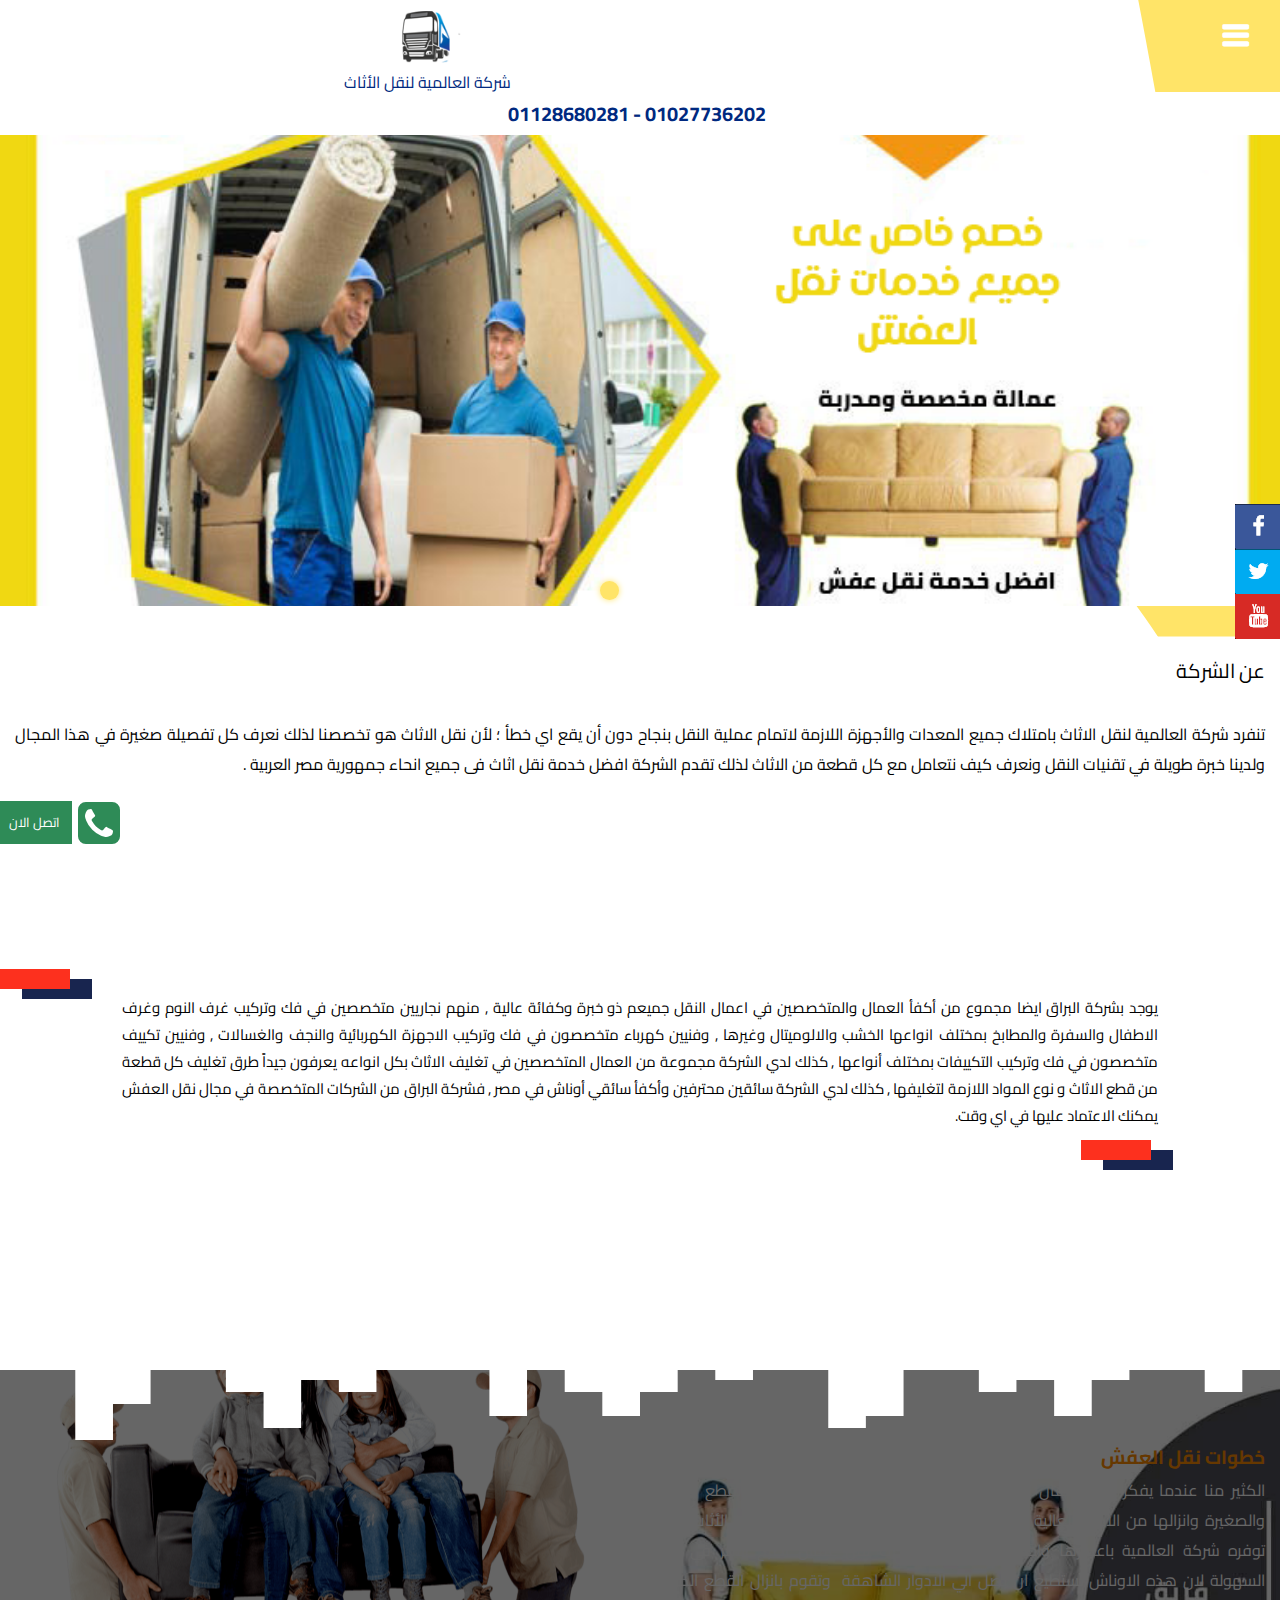
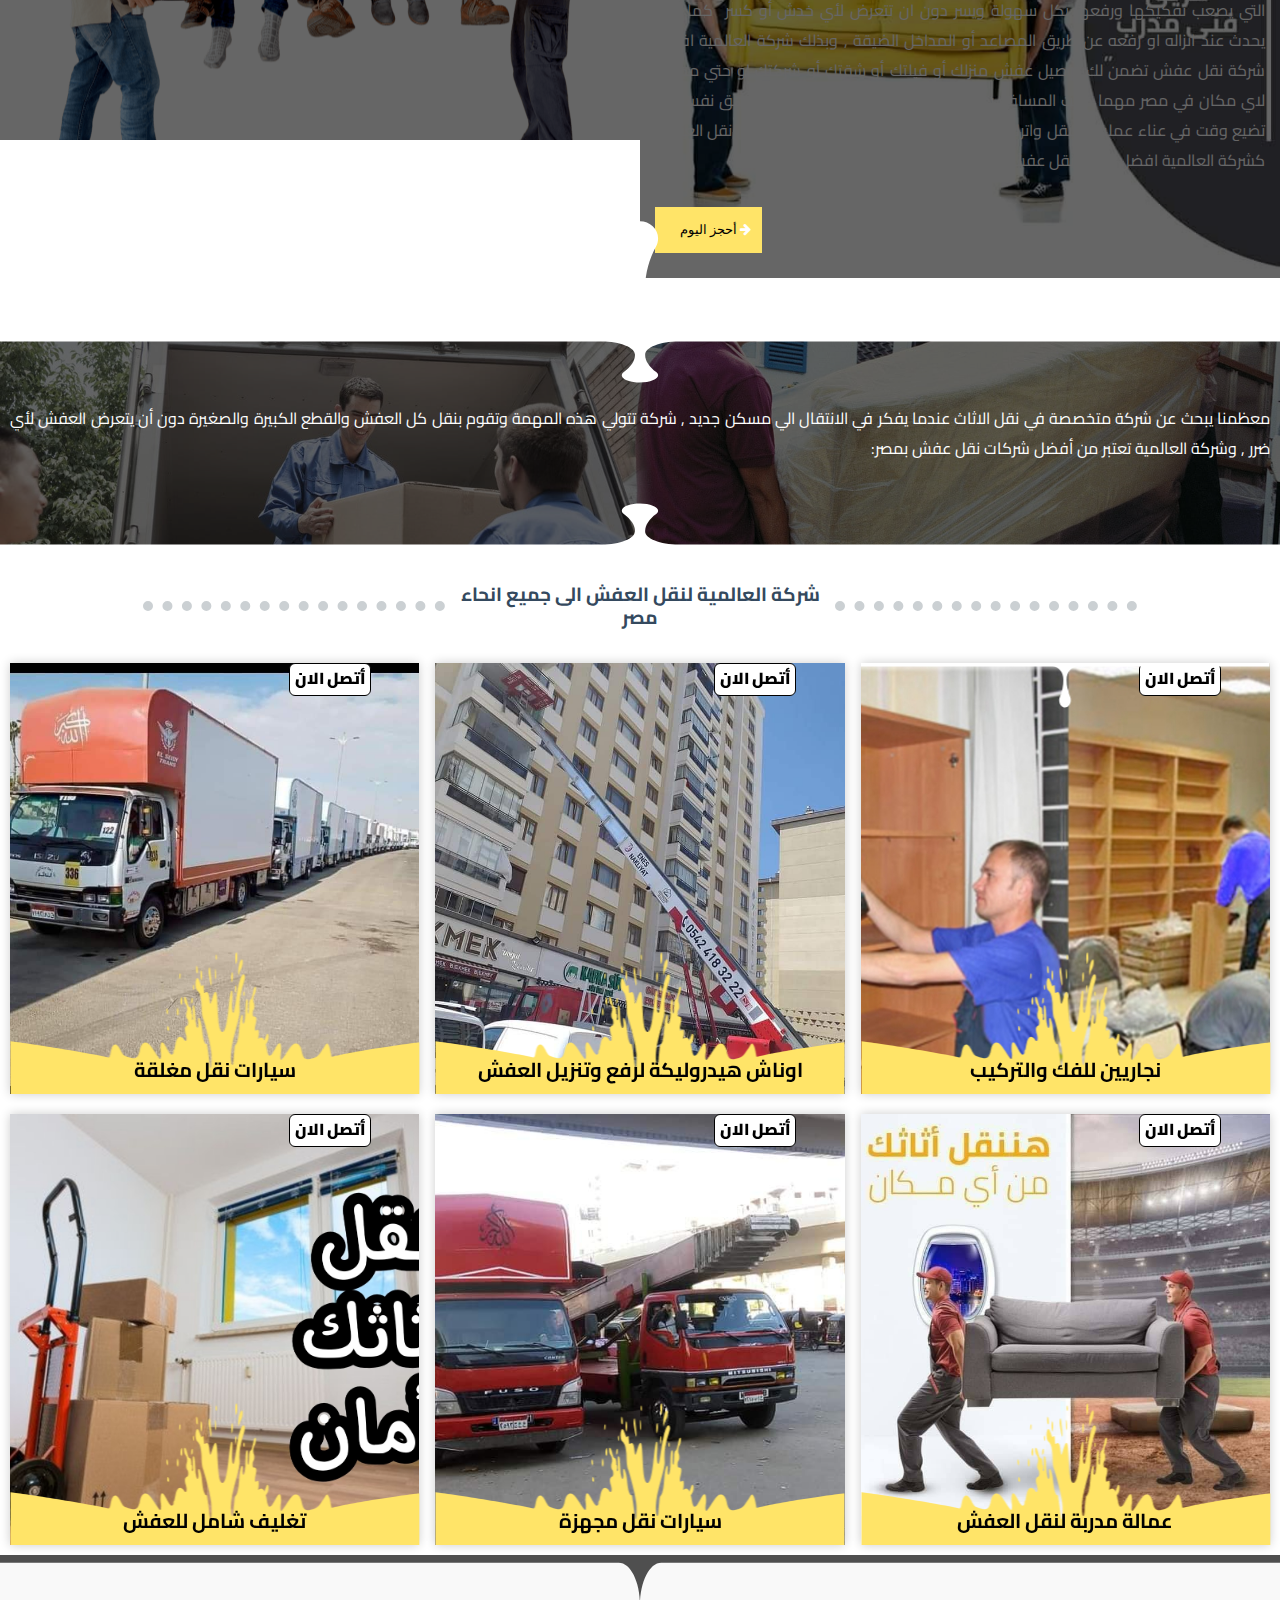
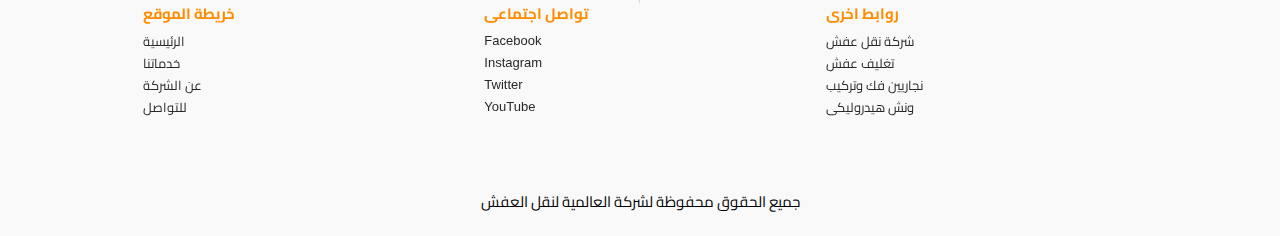
==== commit 427f3a6a: "Update index.html" ====
--- a/index.html
+++ b/index.html
@@ -2,7 +2,7 @@
 <html dir="rtl">
 <head>
 <meta charset="utf-8">
-<title>شركة العالمية لنقل العفش  - 01027736202</title>
+<title>شركة العالمية لنقل العفش 01128680281 - 01027736202</title>
 <meta name="generator" content="WYSIWYG Web Builder 17 - https://www.wysiwygwebbuilder.com">
 <meta name="viewport" content="width=device-width, initial-scale=1.0">
 <link href="Movers.png" rel="icon" sizes="387x500" type="image/png">
@@ -211,7 +211,7 @@
 <div class="row">
 <div class="col-1">
 <div id="wb_Text6">
-<span id="wb_uid1"><strong> &nbsp; 01027736202</strong></span>
+<span id="wb_uid1"><strong> &nbsp; 01027736202 - 01128680281 </strong></span>
 </div>
 </div>
 </div>
@@ -829,4 +829,4 @@
       
 
 </body>
-</html>+</html>
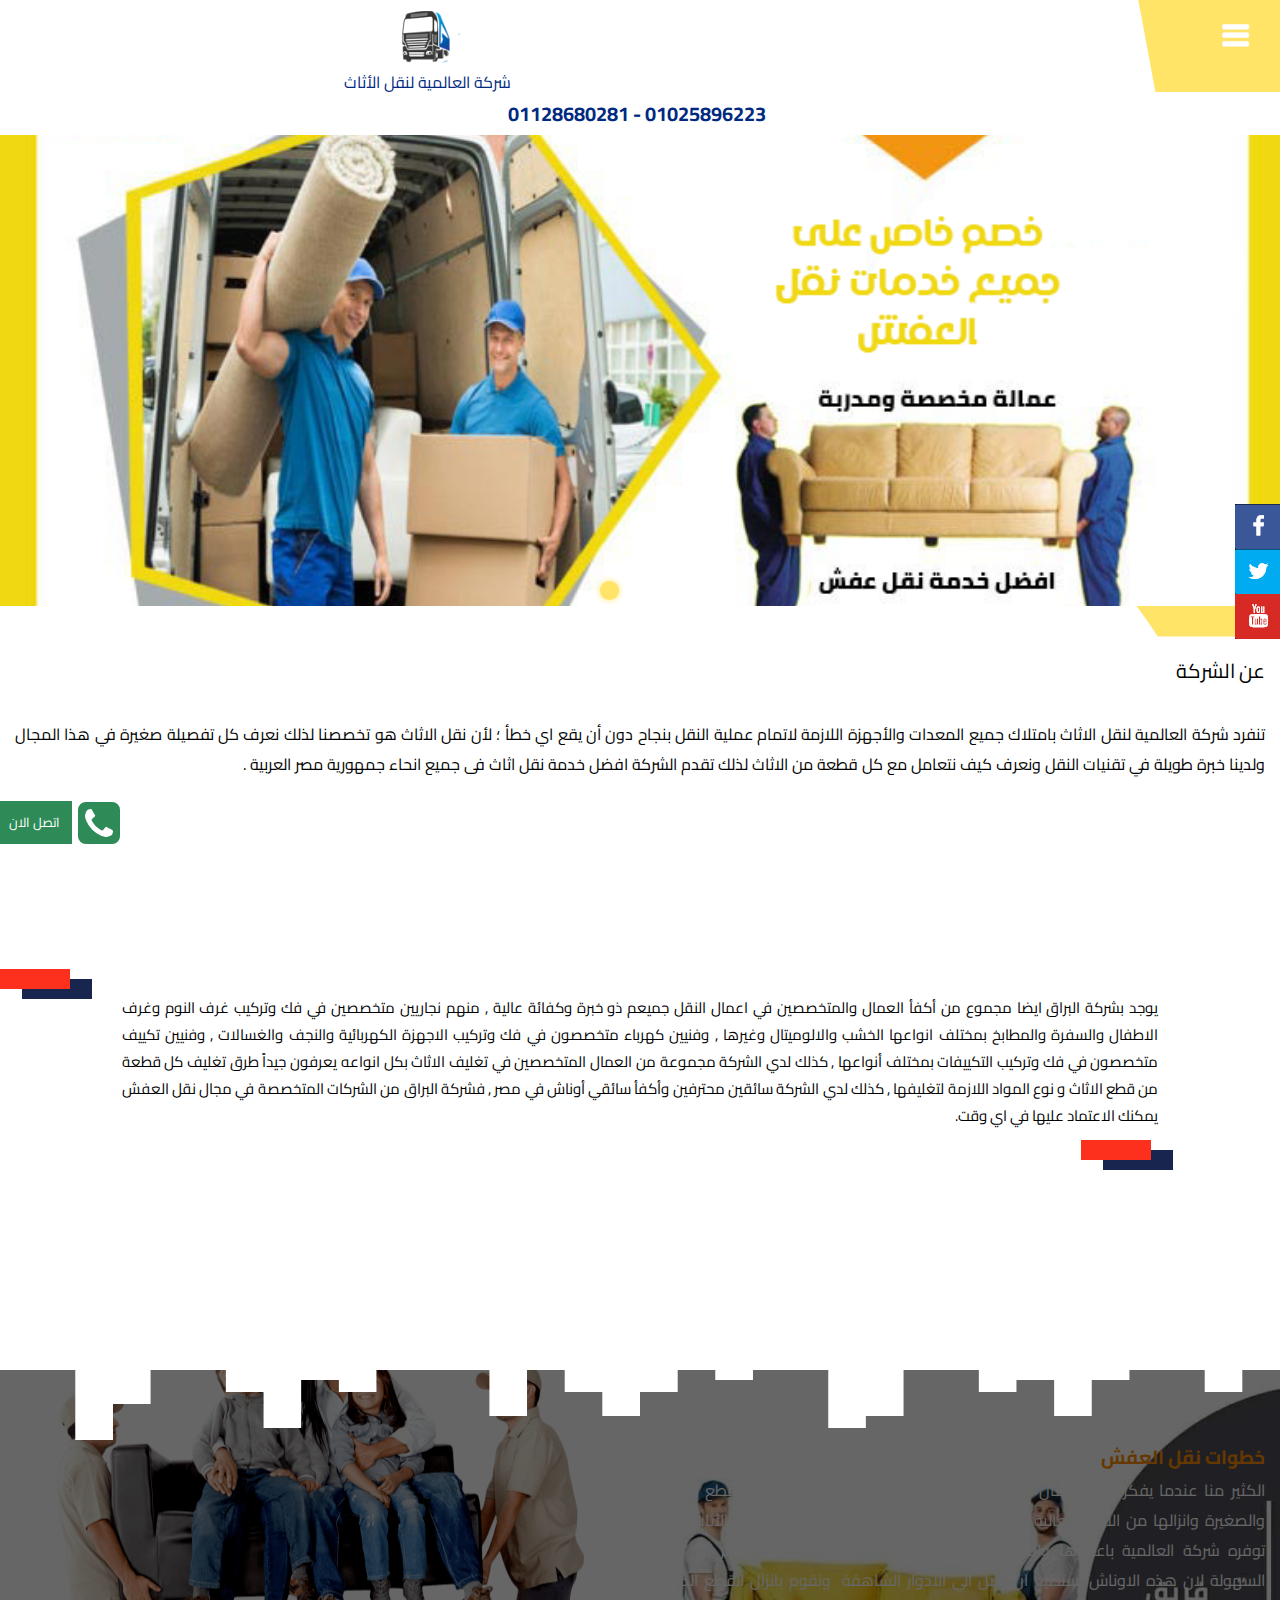
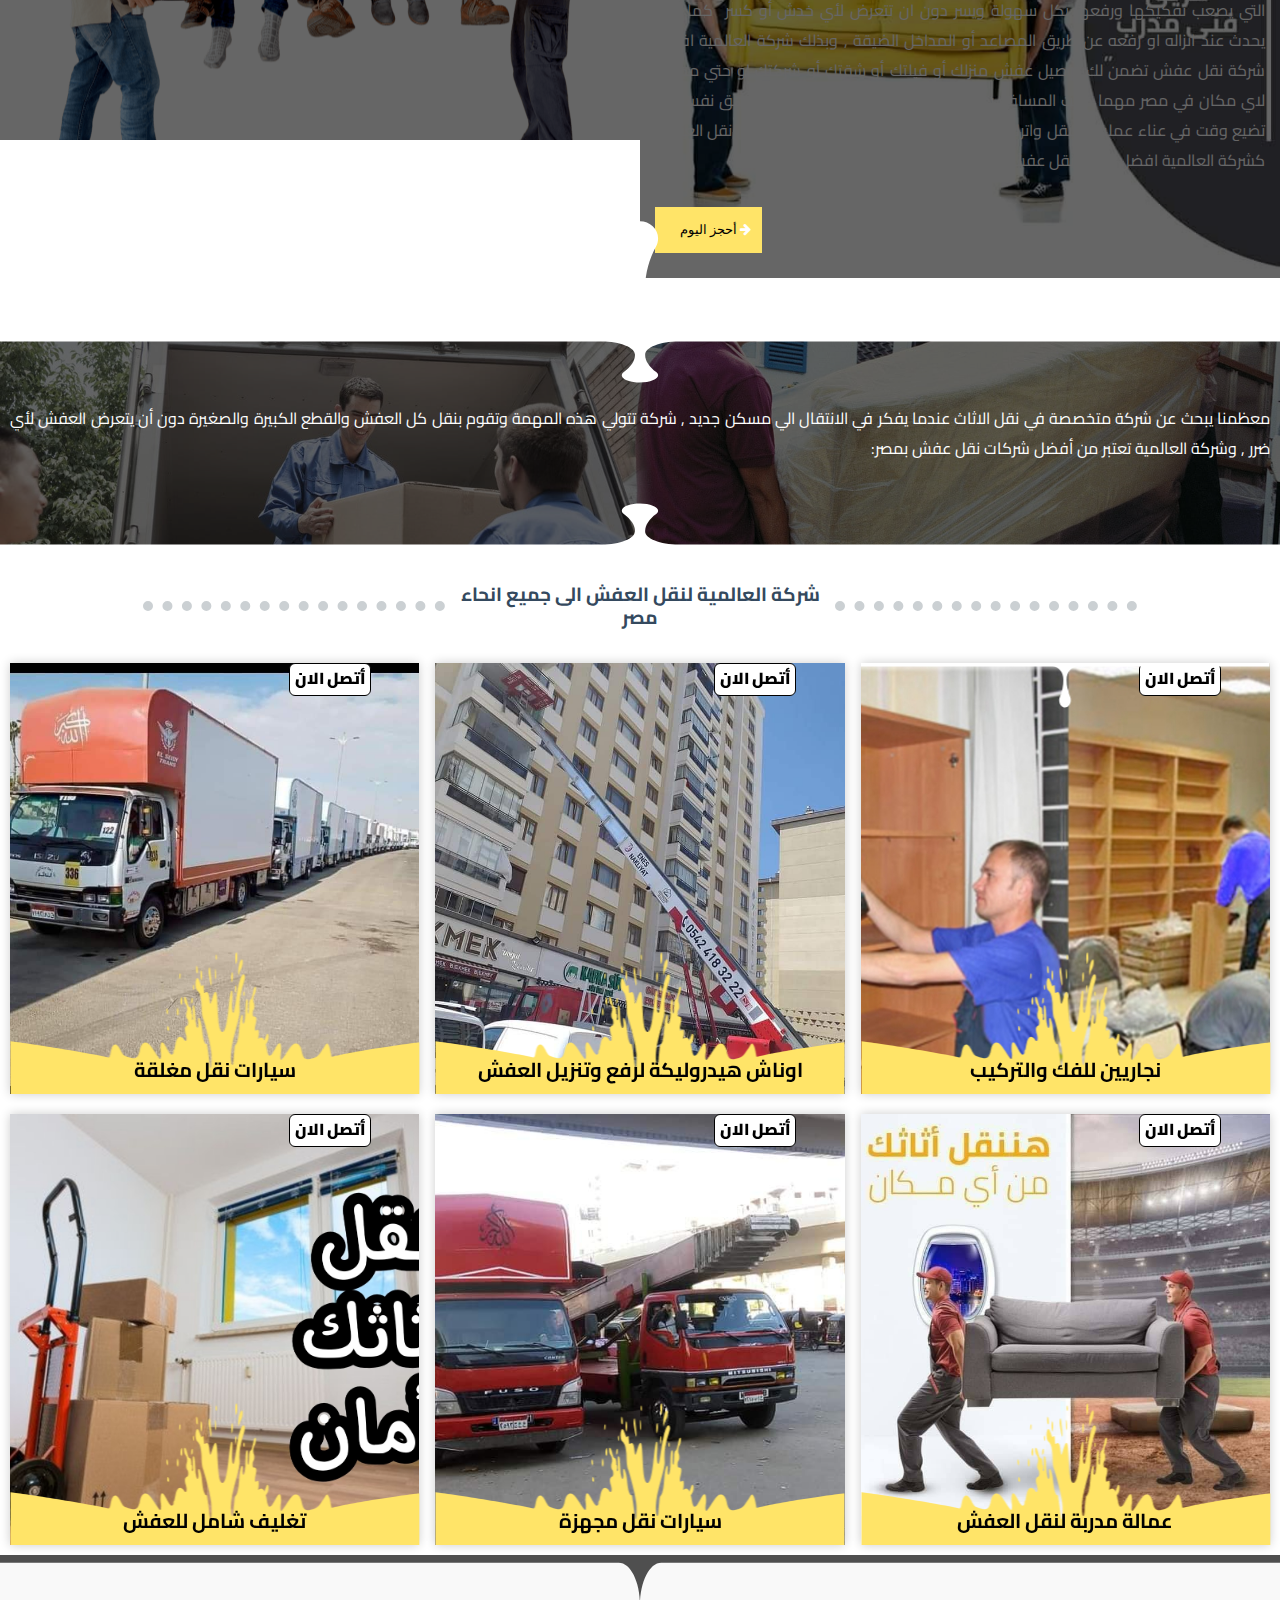
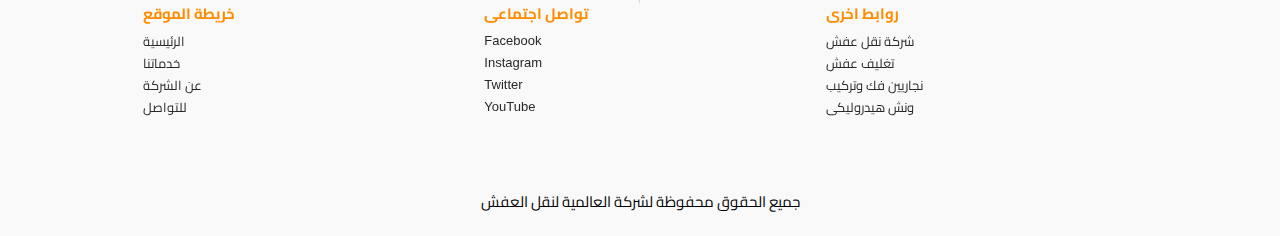
==== commit cbee6d3b: "Update index.html" ====
--- a/index.html
+++ b/index.html
@@ -2,7 +2,7 @@
 <html dir="rtl">
 <head>
 <meta charset="utf-8">
-<title>شركة العالمية لنقل العفش 01128680281 - 01027736202</title>
+<title>شركة العالمية لنقل العفش 01128680281 - 01025896223</title>
 <meta name="generator" content="WYSIWYG Web Builder 17 - https://www.wysiwygwebbuilder.com">
 <meta name="viewport" content="width=device-width, initial-scale=1.0">
 <link href="Movers.png" rel="icon" sizes="387x500" type="image/png">
@@ -211,7 +211,7 @@
 <div class="row">
 <div class="col-1">
 <div id="wb_Text6">
-<span id="wb_uid1"><strong> &nbsp; 01027736202 - 01128680281 </strong></span>
+<span id="wb_uid1"><strong> &nbsp; 01025896223 - 01128680281 </strong></span>
 </div>
 </div>
 </div>
@@ -289,7 +289,7 @@
 <span id="wb_uid7"><br><br></span><span id="wb_uid8"><strong>&#1582;&#1591;&#1608;&#1575;&#1578; &#1606;&#1602;&#1604; &#1575;&#1604;&#1593;&#1601;&#1588;<br></strong></span><span id="wb_uid9">الكثير منا عندما يفكر في الانتقال الي مسكن جديد يفكر في كيفية نقل كل القطع الكبيرة والصغيرة وانزالها من الادوار العالية دون ان تتعرض لاي ضرر , لكن مع ونش رفع الأثاث الذي توفره شركة العالمية باعتبارها واحدة من افضل شركات نقل عفش اصبح الامر في غاية السهولة لان هذه الاوناش تستطيع ان تصل الي الادوار الشاهقة&nbsp; وتقوم بانزال القطع الكبيرة التي يصعب تفكيكها ورفعها بكل سهولة ويسر دون ان تتعرض لأي خدش أو كسر&nbsp; كما كان يحدث عند انزاله او رفعه عن طريق المصاعد أو المداخل الضيقة , وبذلك شركة العالمية افضل شركة نقل عفش تضمن لك توصيل عفش منزلك أو فيلتك أو شقتك أو شركتك او حتي مكتبك لاي مكان في مصر مهما كانت المسافة بعيدة دون تلف أو خدش صغير , فلا ترهق نفسك او تضيع وقت في عناء عمليات النقل واترك ذلك لشركة متخصصة وذو خبرة في مجال نقل العفش كشركة العالمية افضل شركة نقل عفش .<br></span><span id="wb_uid10"><br></span><span id="wb_uid11"><br></span>
 </div>
 <div id="wb_ThemeableButton3">
-<a class="ui-button ui-widget ui-corner-all" id="ThemeableButton3" href="tel:01027736202"><span class="ui-button-icon-space"> </span><span class="ui-button-icon ui-icon ui-secondary"></span>أحجز اليوم</a>
+<a class="ui-button ui-widget ui-corner-all" id="ThemeableButton3" href="tel:01025896223"><span class="ui-button-icon-space"> </span><span class="ui-button-icon ui-icon ui-secondary"></span>أحجز اليوم</a>
 </div>
 </div>
 </div>
@@ -336,7 +336,7 @@
 </div>
 </div>
 <div id="CardContainer2">
-<div id="wb_Card2" class="card" onclick="window.location.href='tel:01027736202';return false;">
+<div id="wb_Card2" class="card" onclick="window.location.href='tel:01025896223';return false;">
 <div id="Card2-divider-bottom">
 <svg xmlns="http://www.w3.org/2000/svg" viewBox="0 0 4080 400" preserveAspectRatio="none">
 <g>
@@ -813,14 +813,14 @@
 </div>
 <div id="Layer1" title="Social Media Sticky">
 <div id="wb_Shape1">
-<a href="tel:01027736202"><div id="Shape1"><div id="Shape1_text"><div><span id="wb_uid18">اتصل الان</span></div></div></div></a></div>
+<a href="tel:01025896223"><div id="Shape1"><div id="Shape1_text"><div><span id="wb_uid18">اتصل الان</span></div></div></div></a></div>
 <div id="wb_IconFont1">
-<a href="tel:01027736202"><div id="IconFont1"><i class="fa fa-phone-square"></i></div></a></div>
+<a href="tel:01025896223"><div id="IconFont1"><i class="fa fa-phone-square"></i></div></a></div>
 </div>
 <script async src='https://d2mpatx37cqexb.cloudfront.net/delightchat-whatsapp-widget/embeds/embed.min.js'></script>
        <script async src='https://d2mpatx37cqexb.cloudfront.net/delightchat-whatsapp-widget/embeds/embed.min.js'></script>
         <script>
-          var wa_btnSetting = {"btnColor":"#16BE45","ctaText":"تصل معنا على الواتس","cornerRadius":40,"marginBottom":20,"marginLeft":20,"marginRight":20,"btnPosition":"right","whatsAppNumber":"01027736202","welcomeMessage":"اهلا بك فى شركة العالمية لنقل العفش","zIndex":999999,"btnColorScheme":"light"};
+          var wa_btnSetting = {"btnColor":"#16BE45","ctaText":"تصل معنا على الواتس","cornerRadius":40,"marginBottom":20,"marginLeft":20,"marginRight":20,"btnPosition":"right","whatsAppNumber":"01025896223","welcomeMessage":"اهلا بك فى شركة العالمية لنقل العفش","zIndex":999999,"btnColorScheme":"light"};
           window.onload = () => {
             _waEmbed(wa_btnSetting);
           };
